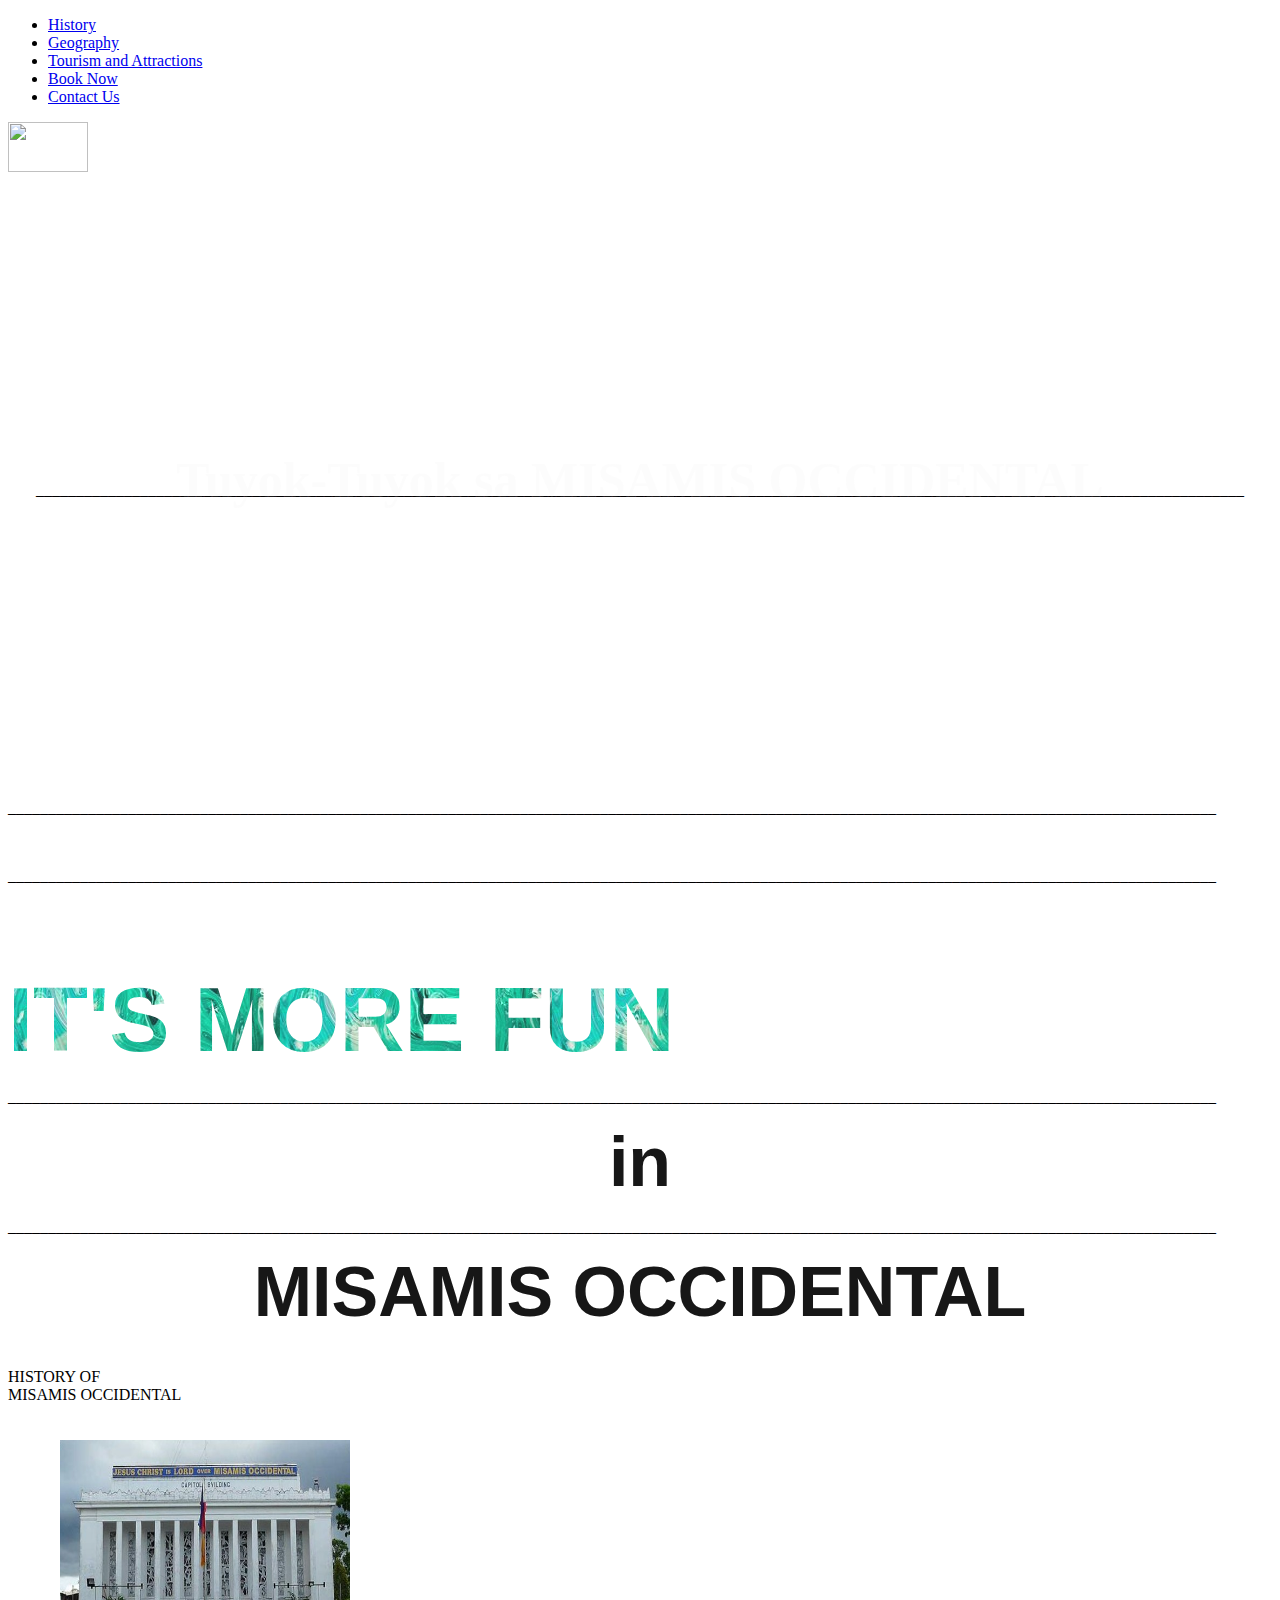
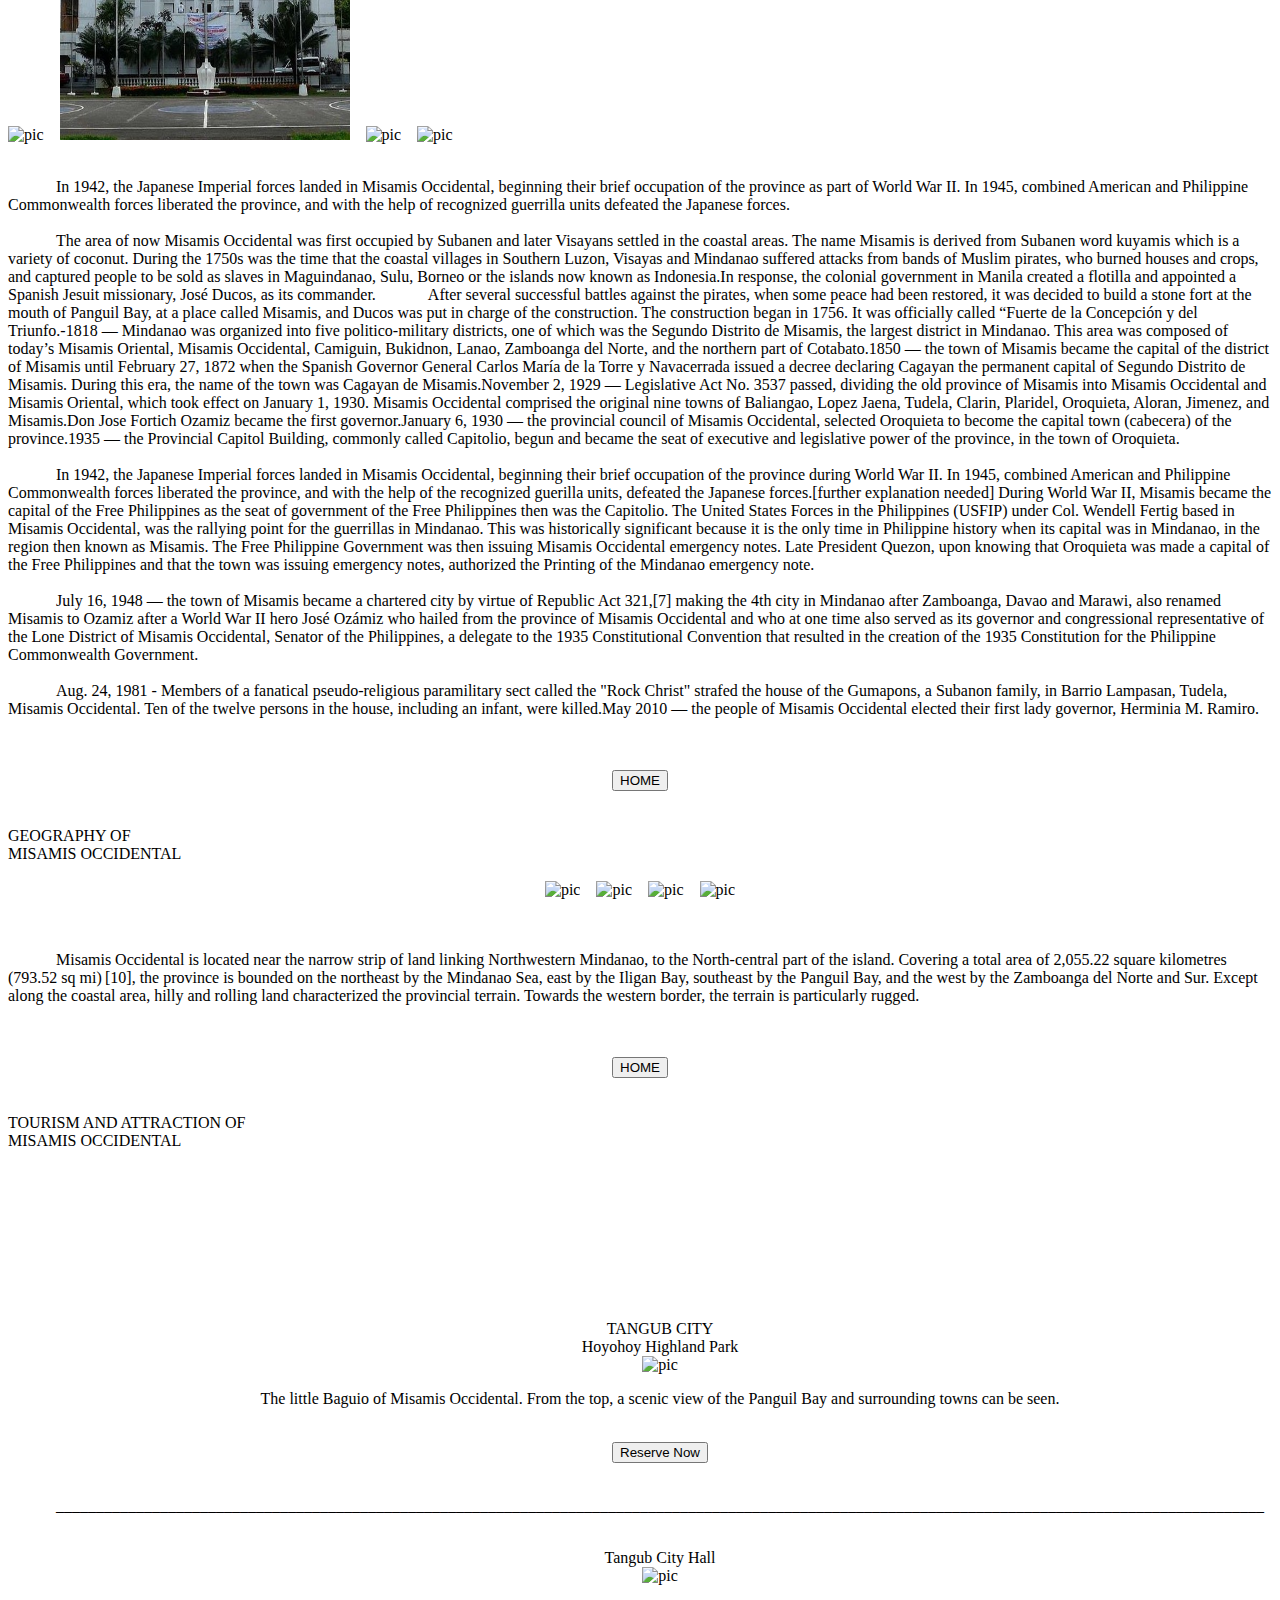
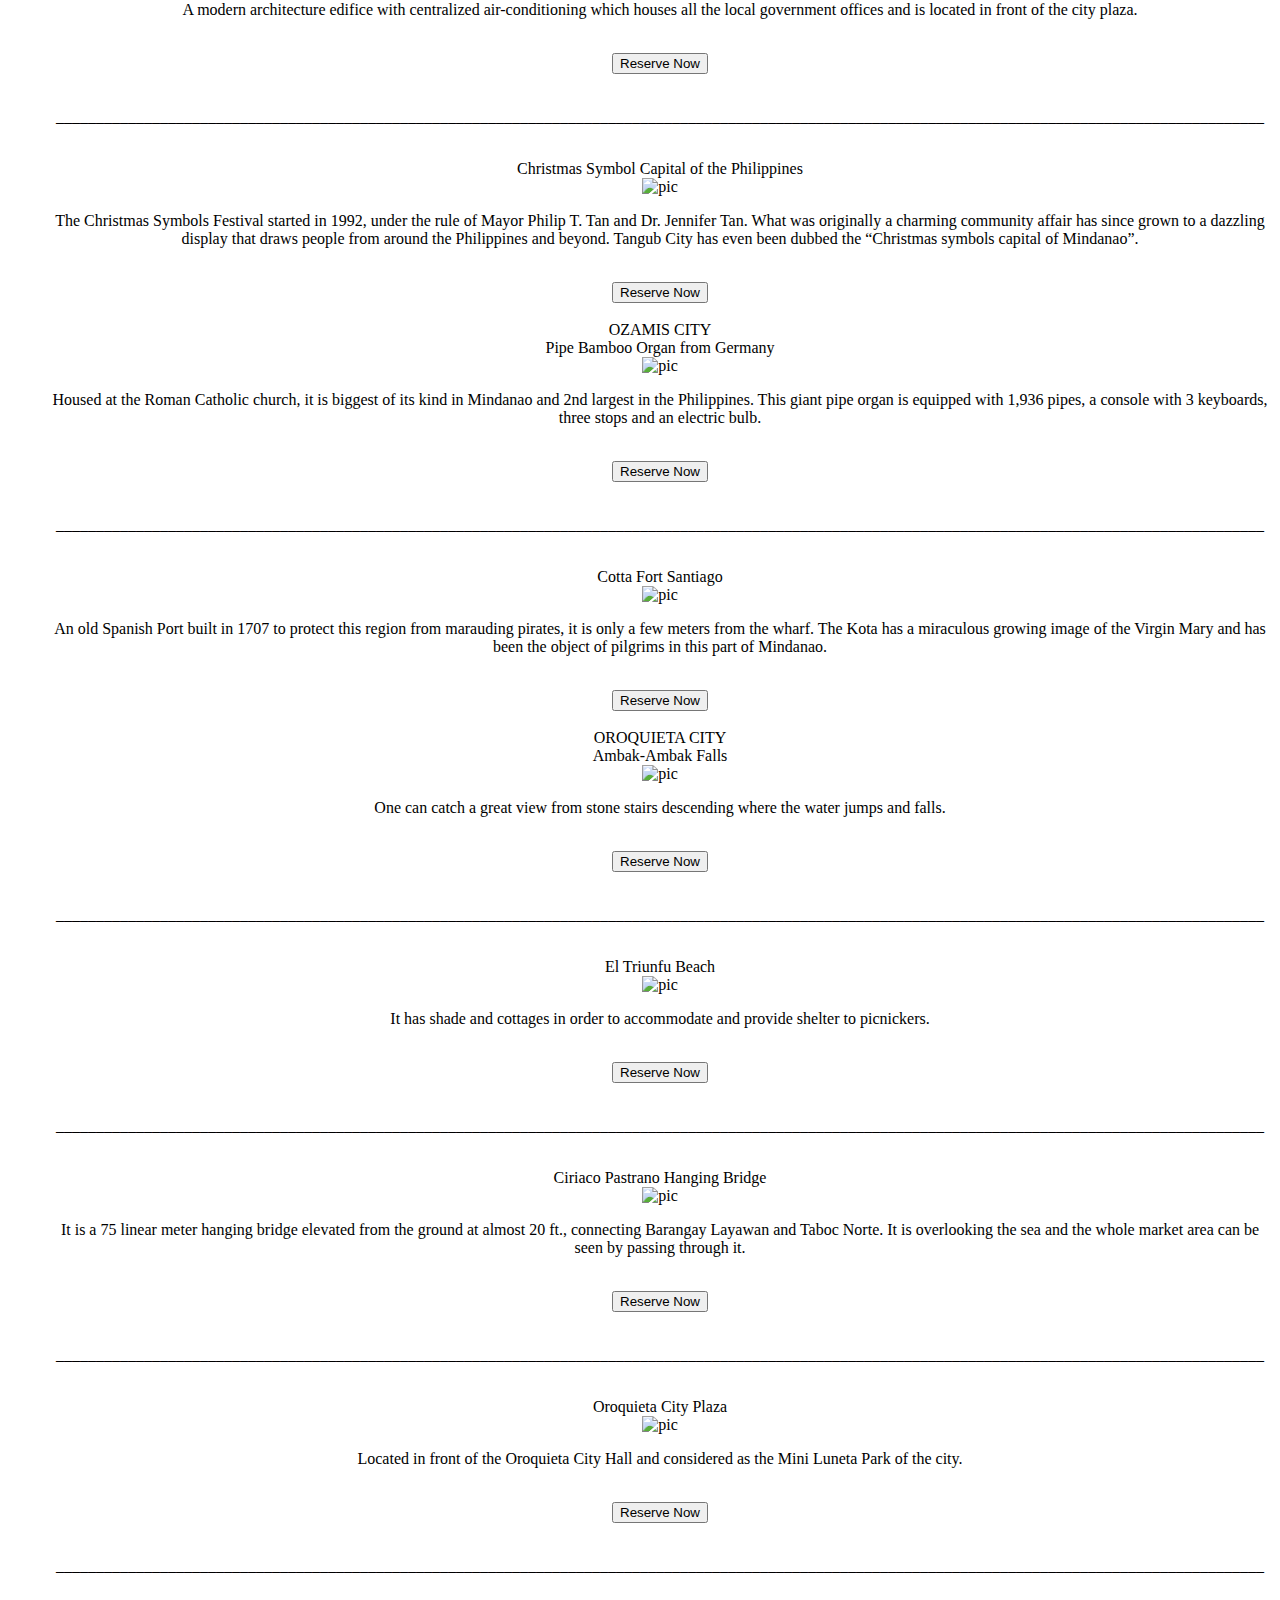
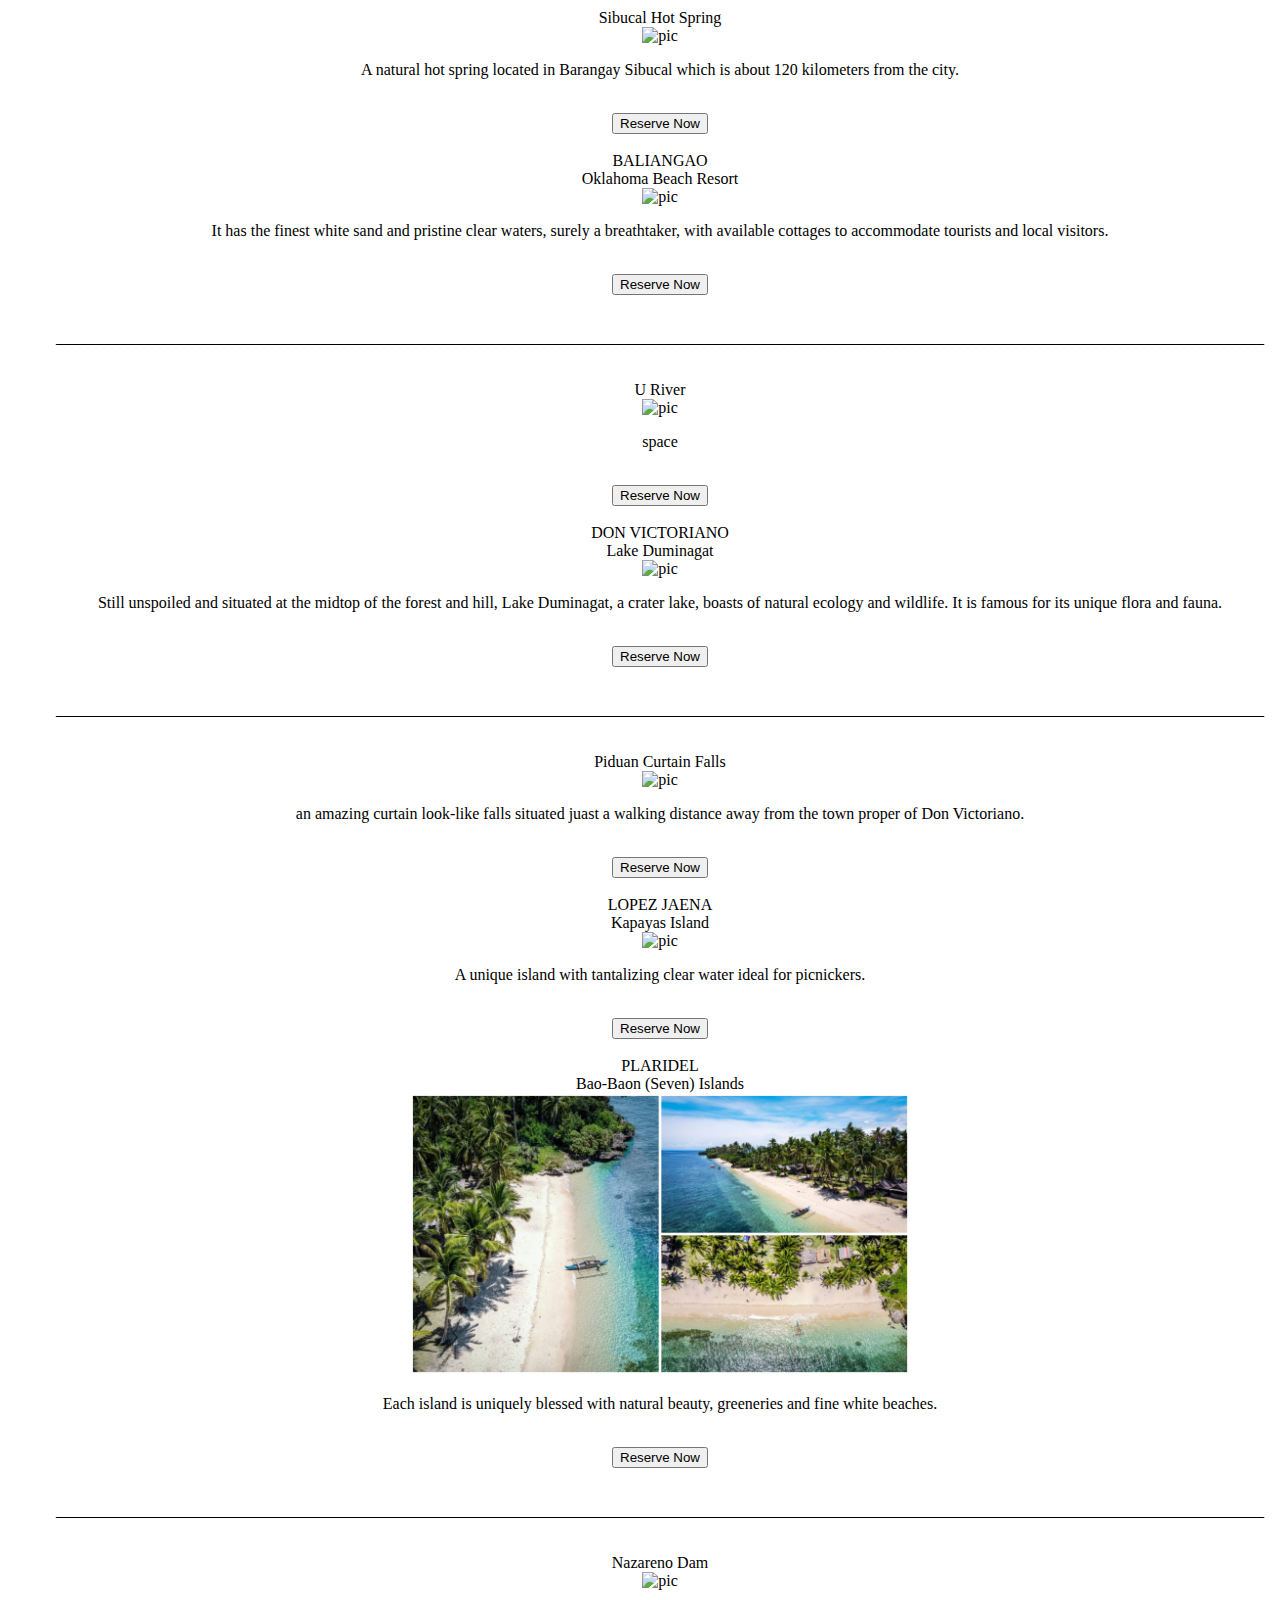
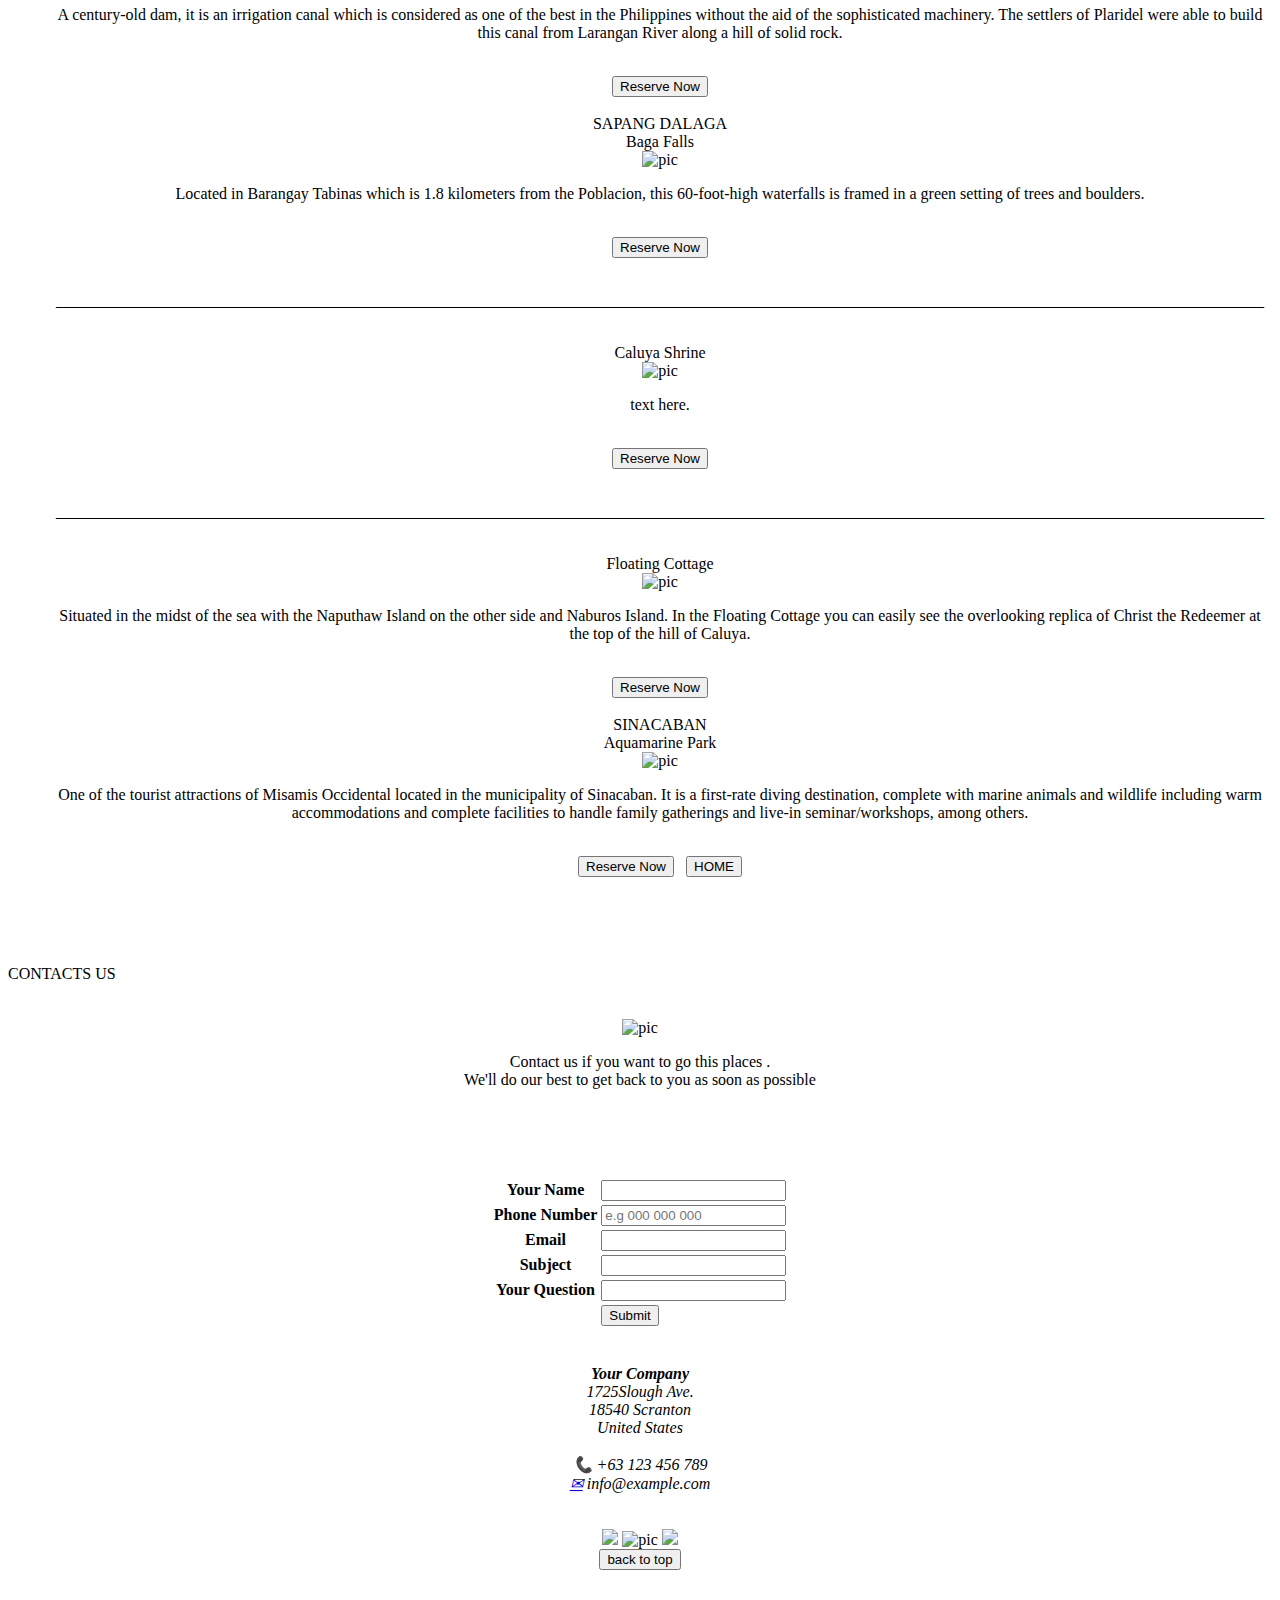
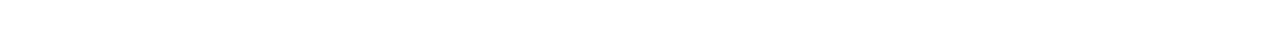
==== 1.2 Misamis Occidental.html @ 1128eb9d "Update 1.2 Misamis Occidental.html" ====
<!DOCTYPE html>
<html lang="en" dir="ltr">
    <head>
        <meta charset="utf-8">
        <meta name="viewport" content="width=device-width, initial-scale=1">
        <meta name="viewport" content="initial-scale=1, maximum-scale=1">
        <title>Tuyok-Tuyok sa Mis. Occ</title>
          <div class="form1">
        <link rel="stylesheet" type="text/css" href="2.design.css">
</html>



<body>

<header>
    <div class="head" id="top">
    <div id="main">
    <div class="all">
		<nav>         
		<div class="nav">
			<ul>
				<li><a href="#home">History</a></li>
				<li><a href="#geo">Geography</a></li>
				<li><a href="#tourism">Tourism and Attractions</a></li>
                <li><a href="1.3.book.html">Book Now</a></li>
                <li><a href="#contact">Contact Us</a></li>
            </ul>
           <li><img src="images/logohci.png"width="80" height="50"> </img></li>
		</div>
        </nav></nav> 
        <center>
        <iframe width="500" height="250" autoplay  src="https://www.youtube.com/embed/PkW3nlfOJYo" frameborder="0" allow="accelerometer; clipboard-write; gyroscope; picture-in-picture" allowfullscreen></iframe></center>
        <div class="text-container"><center>
      <p>_______________________________________________________________________________________________________________________________________________________</>
        <h5> Tuyok-Tuyok sa MISAMIS OCCIDENTAL</h5></center>
<br>
<iframe width="290"  muted src="https://www.youtube.com/embed/uGmiFxktBn0" frameborder="0" allow="accelerometer; autoplay; clipboard-write; encrypted-media; gyroscope; picture-in-picture" allowfullscreen>
</iframe>
&nbsp;
<iframe width="290"  muted src="https://www.youtube.com/embed/qAaIHTWhUD8" frameborder="0" allow="accelerometer; autoplay; clipboard-write; encrypted-media; gyroscope; picture-in-picture" allowfullscreen>
</iframe>
&nbsp;
<iframe width="290"  muted src="https://www.youtube.com/embed/rDu9RVVEqnw" frameborder="0" allow="accelerometer; autoplay; clipboard-write; encrypted-media; gyroscope; picture-in-picture" allowfullscreen>
</iframe>
&nbsp;
<iframe width="290"  muted src="https://www.youtube.com/embed/DzOUsEQ-ZUs" frameborder="0" allow="accelerometer; autoplay; clipboard-write; encrypted-media; gyroscope; picture-in-picture" allowfullscreen></iframe>
    </div>
    </div>
</header><br>
    <p>_______________________________________________________________________________________________________________________________________________________</p>
<div class="text-container">
    <p>_______________________________________________________________________________________________________________________________________________________</p>
    <h2>IT'S MORE FUN&nbsp;&nbsp;<iframe width="290"  muted src="https://www.youtube.com/embed/DzOUsEQ-ZUs" frameborder="0" allow="accelerometer; autoplay; clipboard-write; encrypted-media; gyroscope; picture-in-picture" autoplay allowfullscreen></iframe></h2>

    <p>_______________________________________________________________________________________________________________________________________________________</p>
    <center>
    <h6>in </h6></center>
    <p>_______________________________________________________________________________________________________________________________________________________</p>
    <center>
    <h3>MISAMIS OCCIDENTAL</h3></center>
</div>
<br><br>
<div class="container">
    <section id="home">
	    </div>
	<div class="form1">
        <div class="history">
    <div class="text1">HISTORY OF</div>
    <div class="text2">MISAMIS OCCIDENTAL</div>
</div>
    <br><br>

    <img src="images/misamis occidental3.jpg" alt="pic" width="290" height="300px" >&nbsp;&nbsp;&nbsp; <img src="images/misamis occidental 1.jpg" alt="pic" width="290px" height="300px">&nbsp;&nbsp;&nbsp; <img src="images/misamis occidental4.jpg" alt="pic" width="290px" height="300px">&nbsp;&nbsp;&nbsp; <img src="images/misamis occidental2.jpg" alt="pic" width="290px" height="300px">

<br><br>

<p>&nbsp;&nbsp;&nbsp;&nbsp;&nbsp;&nbsp;&nbsp;&nbsp;&nbsp;&nbsp;&nbsp;&nbsp;In 1942, the Japanese Imperial forces landed in Misamis Occidental, beginning their brief occupation of the province as part of World War II. In 1945, combined American and Philippine Commonwealth forces liberated the province, and with the help of recognized guerrilla units defeated the Japanese forces.<br><br>
&nbsp;&nbsp;&nbsp;&nbsp;&nbsp;&nbsp;&nbsp;&nbsp;&nbsp;&nbsp;&nbsp;&nbsp;The area of now Misamis Occidental was first occupied by Subanen and later Visayans settled in the coastal areas. The name Misamis is derived from Subanen word kuyamis which is a variety of coconut. During the 1750s was the time that the coastal villages in Southern Luzon, Visayas and Mindanao suffered attacks from bands of Muslim pirates, who burned houses and crops, and captured people to be sold as slaves in Maguindanao, Sulu, Borneo or the islands now known as Indonesia.In response, the colonial government in Manila created a flotilla and appointed a Spanish Jesuit missionary, José Ducos, as its commander.

&nbsp;&nbsp;&nbsp;&nbsp;&nbsp;&nbsp;&nbsp;&nbsp;&nbsp;&nbsp;&nbsp;&nbsp;After several successful battles against the pirates, when some peace had been restored, it was decided to build a stone fort at the mouth of Panguil Bay, at a place called Misamis, and Ducos was put in charge of the construction. The construction began in 1756. It was officially called “Fuerte de la Concepción y del Triunfo.-1818 — Mindanao was organized into five politico-military districts, one of which was the Segundo Distrito de Misamis, the largest district in Mindanao. This area was composed of today’s Misamis Oriental, Misamis Occidental, Camiguin, Bukidnon, Lanao, Zamboanga del Norte, and the northern part of Cotabato.1850 — the town of Misamis became the capital of the district of Misamis until February 27, 1872 when the Spanish Governor General Carlos María de la Torre y Navacerrada issued a decree declaring Cagayan the permanent capital of Segundo Distrito de Misamis. During this era, the name of the town was Cagayan de Misamis.November 2, 1929 — Legislative Act No. 3537 passed, dividing the old province of Misamis into Misamis Occidental and Misamis Oriental, which took effect on January 1, 1930. Misamis Occidental comprised the original nine towns of Baliangao, Lopez Jaena, Tudela, Clarin, Plaridel, Oroquieta, Aloran, Jimenez, and Misamis.Don Jose Fortich Ozamiz became the first governor.January 6, 1930 — the provincial council of Misamis Occidental, selected Oroquieta to become the capital town (cabecera) of the province.1935 — the Provincial Capitol Building, commonly called Capitolio, begun and became the seat of executive and legislative power of the province, in the town of Oroquieta.<br><br>
&nbsp;&nbsp;&nbsp;&nbsp;&nbsp;&nbsp;&nbsp;&nbsp;&nbsp;&nbsp;&nbsp;&nbsp;In 1942, the Japanese Imperial forces landed in Misamis Occidental, beginning their brief occupation of the province during World War II. In 1945, combined American and Philippine Commonwealth forces liberated the province, and with the help of the recognized guerilla units, defeated the Japanese forces.[further explanation needed] During World War II, Misamis became the capital of the Free Philippines as the seat of government of the Free Philippines then was the Capitolio. The United States Forces in the Philippines (USFIP) under Col. Wendell Fertig based in Misamis Occidental, was the rallying point for the guerrillas in Mindanao. This was historically significant because it is the only time in Philippine history when its capital was in Mindanao, in the region then known as Misamis. The Free Philippine Government was then issuing Misamis Occidental emergency notes. Late President Quezon, upon knowing that Oroquieta was made a capital of the Free Philippines and that the town was issuing emergency notes, authorized the Printing of the Mindanao emergency note.<br><br>
&nbsp;&nbsp;&nbsp;&nbsp;&nbsp;&nbsp;&nbsp;&nbsp;&nbsp;&nbsp;&nbsp;&nbsp;July 16, 1948 — the town of Misamis became a chartered city by virtue of Republic Act 321,[7] making the 4th city in Mindanao after Zamboanga, Davao and Marawi, also renamed Misamis to Ozamiz after a World War II hero José Ozámiz who hailed from the province of Misamis Occidental and who at one time also served as its governor and congressional representative of the Lone District of Misamis Occidental, Senator of the Philippines, a delegate to the 1935 Constitutional Convention that resulted in the creation of the 1935 Constitution for the Philippine Commonwealth Government.<br><br>
&nbsp;&nbsp;&nbsp;&nbsp;&nbsp;&nbsp;&nbsp;&nbsp;&nbsp;&nbsp;&nbsp;&nbsp;Aug. 24, 1981 - Members of a fanatical pseudo-religious paramilitary sect called the "Rock Christ" strafed the house of the Gumapons, a Subanon family, in Barrio Lampasan, Tudela, Misamis Occidental. Ten of the twelve persons in the house, including an infant, were killed.May 2010 — the people of Misamis Occidental elected their first lady governor, Herminia M. Ramiro.  </p>

    <br><br>
<center>
<a href="#top"><button>HOME</button></a>
</center>
<br><br>
</div>

</section>

    <div class="container">
        <section id="geo">
            <div class="geography">
        <div class="text1">GEOGRAPHY OF</div>
        <div class="text2">MISAMIS OCCIDENTAL</div>
        </div>
        <br>
    <center>
        <img src="images/GEOGRAPHY OF1.jpg" alt="pic" width="290px" height="300px">&nbsp;&nbsp;&nbsp; <img src="images/GEOGRAPHY2.png" alt="pic" width="290px" height="300px">&nbsp;&nbsp;&nbsp; <img src="images/GEOGRAPHY OF3.png" alt="pic" width="290px"height="300px">&nbsp;&nbsp;&nbsp; <img src="images/GEOGRAPHY OF4.jpg" alt="pic" width="290px"height="300px">
    </center>
        <br><br>
        <p>&nbsp;&nbsp;&nbsp;&nbsp;&nbsp;&nbsp;&nbsp;&nbsp;&nbsp;&nbsp;&nbsp;&nbsp;Misamis Occidental is located near the narrow strip of land linking Northwestern Mindanao, to the North-central part of the island. Covering a total area of 2,055.22 square kilometres (793.52 sq mi) [10], the province is bounded on the northeast by the Mindanao Sea, east by the Iligan Bay, southeast by the Panguil Bay, and the west by the Zamboanga del Norte and Sur. Except along the coastal area, hilly and rolling land characterized the provincial terrain. Towards the western border, the terrain is particularly rugged.</p>
<br><br>
            <center>
                <a href="#top"><button>HOME</button></a>
                </center>
                <br><br>
                </div>
                </section>
</div>
 <div class="form">
<div class="container">
    <section id="tourism">
        <div class="tourism">
    <div class="text1">TOURISM AND ATTRACTION OF</div>
    <div class="text1">MISAMIS OCCIDENTAL</div>
    </div>
    &nbsp;
<iframe width="290"  muted src="https://www.youtube.com/embed/uGmiFxktBn0" frameborder="0" allow="accelerometer; autoplay; clipboard-write; encrypted-media; gyroscope; picture-in-picture" allowfullscreen>
</iframe>
&nbsp;
<iframe width="290"  muted src="https://www.youtube.com/embed/qAaIHTWhUD8" frameborder="0" allow="accelerometer; autoplay; clipboard-write; encrypted-media; gyroscope; picture-in-picture" allowfullscreen>
</iframe>
&nbsp;
<iframe width="290"  muted src="https://www.youtube.com/embed/rDu9RVVEqnw" frameborder="0" allow="accelerometer; autoplay; clipboard-write; encrypted-media; gyroscope; picture-in-picture" allowfullscreen>
</iframe>
&nbsp;
<iframe width="290"  muted src="https://www.youtube.com/embed/DzOUsEQ-ZUs" frameborder="0" allow="accelerometer; autoplay; clipboard-write; encrypted-media; gyroscope; picture-in-picture" allowfullscreen></iframe>

   
    <center>
    <ul>
        <div class="text1">TANGUB CITY</div>
            <div class="decor">
         <div class="text2">Hoyohoy Highland Park</div>
         <center><img src="images/Hoyohoy Highland Park.jpg" alt="pic" width="500px"></center>
        <P>The little Baguio of Misamis Occidental. From the top, a scenic view of the Panguil Bay and surrounding towns can be seen.</P>
<br>
<center>
<a href="1.3.book.html"><button>Reserve Now</button></a>
</center></div><br>
    <p>_______________________________________________________________________________________________________________________________________________________</p><br> 
        <div class="decor">       
        <div class="text2">Tangub City Hall </div>
         <center><img src="images/Tangub City Hall.jpg" alt="pic" width="500px"></center>
        <P>A modern architecture edifice with centralized air-conditioning which houses all the local government offices and is located in front of the city plaza.</P><br>
<center>
<a href="1.3.book.html"><button>Reserve Now</button></a>
</center></div><br>
    <p>_______________________________________________________________________________________________________________________________________________________</p><br> 
    <div class="decor">
            <div class="text2">Christmas Symbol Capital of the Philippines </div>
         <center><img src="images/CHRISTMAS SYMBOL CAPITAL OF THE PHILIPPINES.jpeg" alt="pic" width="500px" height="350px"></center>
        <P>The Christmas Symbols Festival started in 1992, under the rule of Mayor Philip T. Tan and Dr. Jennifer Tan. What was originally a charming community affair has since grown to a dazzling display that draws people from around the Philippines and beyond. Tangub City has even been dubbed the “Christmas symbols capital of Mindanao”.</P>
 <br>
<center>
<a href="1.3.book.html"><button>Reserve Now</button></a>
</center></div><br>
        <div class="text1">OZAMIS CITY</div>
        <div class="decor">
         <div class="text2">Pipe Bamboo Organ from Germany</div>
       <center><img src="images/Pipe Bamboo Organ from Germany.jpg" alt="pic" width="500px" height="350px"></center>
        <P>Housed at the Roman Catholic church, it is biggest of its kind in Mindanao and 2nd largest in the Philippines. This giant pipe organ is equipped with 1,936 pipes, a console with 3 keyboards, three stops and an electric bulb.</P>
<br>
<center>
<a href="1.3.book.html"><button>Reserve Now</button></a>
</center></div><br>
    <p>_______________________________________________________________________________________________________________________________________________________</p><br> 
       <div class="decor">
         <div class="text2">Cotta Fort Santiago</div>
    <center> <img src="images/Cotta Fort Santiago.jpg" alt="pic" width="500px"></center>
        <p>An old Spanish Port built in 1707 to protect this region from marauding pirates, it is only a few meters from the wharf. The Kota has a miraculous growing image of the Virgin Mary and has been the object of pilgrims in this part of Mindanao.</p>
        <br>
<center>
<a href="1.3.book.html"><button>Reserve Now</button></a>
</center></div><br>
  
<div class="text1">OROQUIETA CITY</div>
   <div class="decor">
        <div class="text2">Ambak-Ambak Falls</div>
    <center> <img src="images/Ambak-ambak Falls.jpg" alt="pic" width="500px"></center>
        <p>One can catch a great view from stone stairs descending where the water jumps and falls.</p>
<br>
<center>
<a href="1.3.book.html"><button>Reserve Now</button></a>
</center></div><br>
    <p>_______________________________________________________________________________________________________________________________________________________</p><br> 
     <div class="decor">
        <div class="text2">El Triunfu Beach</div>
    <center><img src="images/El Triunfu Beach.jpeg" alt="pic" width="500px"></center>
        <p>It has shade and cottages in order to accommodate and provide shelter to picnickers.</p>
<br>
<center>
<a href="1.3.book.html"><button>Reserve Now</button></a>
</center></div><br>
    <p>_______________________________________________________________________________________________________________________________________________________</p><br> 
      <div class="decor">
        <div class="text2">Ciriaco Pastrano Hanging Bridge</div>
        <center><img src="images/Ciriaco Pastrano Hanging Bridge.jpg" alt="pic" width="500px"></center>
        <p>It is a 75 linear meter hanging bridge elevated from the ground at almost 20 ft., connecting Barangay Layawan and Taboc Norte. It is overlooking the sea and the whole market area can be seen by passing through it. </p>
    <br>
<center>
<a href="1.3.book.html"><button>Reserve Now</button></a>
</center></div><br>
    <p>_______________________________________________________________________________________________________________________________________________________</p><br> 
     <div class="decor">
            <div class="text2">Oroquieta City Plaza </div>
            <center><img src="images/Oroquieta City Plaza.jpg" alt="pic" width="500px"></center>
            <P> Located in front of the Oroquieta City Hall and considered as the Mini Luneta Park of the city.</P>
<br>
<center>
<a href="1.3.book.html"><button>Reserve Now</button></a>
</center></div><br>
    <p>_______________________________________________________________________________________________________________________________________________________</p><br> 
         <div class="decor">
        <div class="text2">Sibucal Hot Spring </div>
       <center> <img src="images/Sibucal Hot Spring.jpg" alt="pic" width="500px"></center> 
        <p>A natural hot spring located in Barangay Sibucal which is about 120 kilometers from the city.</p>
<br>
<center>
<a href="1.3.book.html"><button>Reserve Now</button></a>
</center></div><br>

        <div class="text1">BALIANGAO</div>
        <div class="decor">
        <div class="text2">Oklahoma Beach Resort</div>
        <center> <img src="images/Oklahoma Beach Resort.jpg" alt="pic" width="500px"></center>
        <p> It has the finest white sand and pristine clear waters, surely a breathtaker, with available cottages to accommodate tourists and local visitors.</p>
<br>
<center>
<a href="1.3.book.html"><button>Reserve Now</button></a>
</center></div><br>
    <p>_______________________________________________________________________________________________________________________________________________________</p><br> 
    <div class="decor">
        <div class="text2">U River</div>
        <center> <img src="images/U River.jpg" alt="pic" width="500px"></center>
        <p>     space</p>
<br>
<center>
<a href="1.3.book.html"><button>Reserve Now</button></a>
</center></div><br>

        <div class="text1">DON VICTORIANO</div>
        <div class="decor">
        <div class="text2">Lake Duminagat</div>
        <center> <img src="images/Lake Duminagat.png" alt="pic" width="500px"></center>
        <p> Still unspoiled and situated at the midtop of the forest and hill, Lake Duminagat, a crater lake, boasts of natural ecology and wildlife. It is famous for its unique flora and fauna.</p>
<br>
<center>
<a href="1.3.book.html"><button>Reserve Now</button></a>
</center></div><br>
    <p>_______________________________________________________________________________________________________________________________________________________</p><br> 
    <div class="decor">
        <div class="text2">Piduan Curtain Falls </div>
        <center> <img src="images/Piduan Curtain Falls.jpg" alt="pic" width="500px"></center>
        <p>an amazing curtain look-like falls situated juast a walking distance away from the town proper of Don Victoriano.</p>
    <br>
<center>
<a href="1.3.book.html"><button>Reserve Now</button></a>
</center></div><br>

        <div class="text1">LOPEZ JAENA</div>
        <div class="decor">
        <div class="text2">Kapayas Island</div>
        <center> <img src="images/Kapayas Island.jpg" alt="pic" width="500px"></center>
        <p> A unique island with tantalizing clear water ideal for picnickers.</p>
    <br>
<center>
<a href="1.3.book.html"><button>Reserve Now</button></a>
</center></div><br>

        <div class="text1">PLARIDEL</div>
        <div class="decor">
        <div class="text2">Bao-Baon (Seven) Islands </div>
        <center> <img src="images/Bao-Baon (Seven) Islands.jpg" alt="pic" width="500px"></center>
        <p> Each island is uniquely blessed with natural beauty, greeneries and fine white beaches.</p>
    <br>
<center>
<a href="1.3.book.html"><button>Reserve Now</button></a>
</center></div><br>
    <p>_______________________________________________________________________________________________________________________________________________________</p><br> 
   <div class="decor">
        <div class="text2">Nazareno Dam</div>
        <center> <img src="images/Nazareno Dam.jpg" alt="pic" width="500px"></center>
        <p> A century-old dam, it is an irrigation canal which is considered as one of the best in the Philippines without the aid of the sophisticated machinery. The settlers of Plaridel were able to build this canal from Larangan River along a hill of solid rock.</p>
        <br>
<center>
<a href="1.3.book.html"><button>Reserve Now</button></a>
</center></div><br>

        <div class="text1">SAPANG DALAGA</div>
           <div class="decor">
        <div class="text2">Baga Falls </div>
        <center> <img src="images/Baga Falls.jpeg" alt="pic" width="500px" height="350px"></center>
        <p>Located in Barangay Tabinas which is 1.8 kilometers from the Poblacion, this 60-foot-high waterfalls is framed in a green setting of trees and boulders.</p>
        <br>
<center>
<a href="1.3.book.html"><button>Reserve Now</button></a>
</center></div><br>
    <p>_______________________________________________________________________________________________________________________________________________________</p><br> 
    <div class="decor">
        <div class="text2">Caluya Shrine </div>
        <center> <img src="images/Caluya Shrine.jpg" alt="pic" width="500px"></center>
        <p>text here.</p>
    <br>
<center>
<a href="1.3.book.html"><button>Reserve Now</button></a>
</center></div><br>
    <p>_______________________________________________________________________________________________________________________________________________________</p><br> 
    <div class="decor">
        <div class="text2">Floating Cottage </div>
        <center> <img src="images/in1.jpg" alt="pic" width="500px"></center>
        <p>Situated in the midst of the sea with the Naputhaw Island on the other side and Naburos Island. In the Floating Cottage you can easily see the overlooking  replica of  Christ the Redeemer at the top of the hill of Caluya.</p>
    <br>
<center>
<a href="1.3.book.html"><button>Reserve Now</button></a>
</center>
</div><br>

<div class="text1">SINACABAN</div>
<div class="decor">
        <div class="text2">Aquamarine Park </div>
        <center> <img src="images/Aquamarine Park.jpg" alt="pic" width="500px"></center>
        <p>One of the tourist attractions of Misamis Occidental located in the municipality of Sinacaban. It is a first-rate diving destination, complete with marine animals and wildlife including warm accommodations and complete facilities to handle family gatherings and live-in seminar/workshops, among others.</p>
    <br>
<center>
<a href="1.3.book.html"><button>Reserve Now</button></a>&nbsp;&nbsp;&nbsp;<a href="#top"><button>HOME</button></a>
</center>
</div>

    </ul>

    </ul>
    <br><br>
    </div>
    </section>
<br><br>
<div class="container">
    <section id="contact">
        <div class="contact us">
    <div class="text1">CONTACTS US </div>
    </div>
       <div class="decor">
    <br><br>
     <div class="contact12">
            <center>
                <img src="images/logohci.png" alt="pic" width="60%">
                </center>
                
<center>
            <p>Contact us if you want to go this places .<br>We'll do our best to get back to you as soon as possible </p>
</center>
<br><br>

<center>
			<form action="#" method="get">
				<table>
					<tr>
						<th>Your Name</th>
						<td><input type="text" name="" id="in"></td>
                    </tr>
                    <br><br>
					<tr>
						<th>Phone Number</th>
						<td><input type="tel" name="" placeholder ="e.g 000 000 000" id="in"></td>
					</tr>
					<tr>
						<th>Email</th>
						<td><input type="email" name="" id="in"></td>
					</tr>
					<tr>
						<th>Subject</th>
						<td><input type="text" name="" id="in"></td>
					</tr>
					<tr>
						<th>Your Question</th>
						<td><input textarea="text"id="area"> </textarea></td>
                    </tr>
                   
					<tr>
                        <td></td>
                        <center>
                        <td><input type="submit" name="" value="Submit" id="submi"></td>
                        </center>
                    </tr>
                   
				</table>
			</form>
			<br><br>
			<address><b>Your Company</b><br>1725Slough Ave.
				<br>18540 Scranton<br>
				United States

				<br><br>&#x1F4DE;&nbsp;+63 123 456 789
				<br>	<a href="mail.com">&#9993;</a>&nbsp;info@example.com</address>
             <br><br>
             <div class="social-icons">
                <img src="images/tweet.png">
                <img src="images/facebook.png" alt="pic" width="20%">
                <img src="images/google.png">
            </div></div>
</center>


            <center>
                <a href="#top"><button>back to top</button></a>
                </center> </div>  
                <br><br>
             </div>
           </section>  


           <div class="animated-text">
            <div class="line"></div>
            <div class="line"></div> 
            <div class="line"></div>
            <center>
                <img src=""width= height= ></div>
                </center>
        
        
        </div>
    </div>
        
     


  
<style type="text/css">

    h2{
        margin: 0;
        padding: 0;
        font-family: sans-serif;
     background-color: black;
    }
    .text-container h2{
        font-size: 90px;
        color: rgba(225,225,225,.1);
        background-image: url(images/3.jpg);
        background-repeat: repeat-x;
        -webkit-background-clip: text;
        animation: animate 15s linear infinite;
    }
    @keyframes animate {
        0%{
            background-position: left 0px top 10px;
        }
        40%{
            background-position:left 800px top 10px;
        }
    }
    .text-container{
        margin-top: 4%;    
        text-align:left;
    
    }
    
    </style>

<style type="text/css">

    h6{
        margin: 0;
        padding: 0;
        font-family: sans-serif;
     background-color: black;
    }
    .text-container h6{
        font-size: 30px;
        color: rgba(225,225,225,.1);
        background-image: url(images/1.jpg);
        background-repeat: repeat-x;
        -webkit-background-clip: text;
        animation: animate 15s linear infinite;
    }
    @keyframes animate {
        0%{
            background-position: left 0px top 10px;
        }
        40%{
            background-position:left 800px top 10px;
        }
    }
    .text-container{
        margin-top: 4%;    
        text-align:left;
    
    }
    
    </style>

<style type="text/css">

    h3{
        margin: 0;
        padding: 0;
        font-family: sans-serif;
     background-color: black;
    }
    .text-container h3{
        font-size: 70px;
        color: rgba(225,225,225,.1);
        background-image: url(images/s.jpg);
        background-repeat: repeat-x;
        -webkit-background-clip: text;
        animation: animate 15s linear infinite;
    }
    @keyframes animate {
        0%{
            background-position: left 0px top 10px;
        }
        40%{
            background-position:left 800px top 10px;
        }
    }
      .text-container h6{
        font-size: 70px;
        color: rgba(225,225,225,.1);
        background-image: url(images/s.jpg);
        background-repeat: repeat-x;
        -webkit-background-clip: text;
        animation: animate 15s linear infinite;
    }
    @keyframes animate {
        0%{
            background-position: left 0px top 10px;
        }
        40%{
            background-position:left 800px top 10px;
        }
    }
    .text-container h5{
        margin-top: -5%;  
        font-size: 50px;
        color: rgba(225,225,225,.1);
        background-image: url(images/s.jpg);
        background-repeat: repeat-x;
        -webkit-background-clip: text;
        animation: animate 15s linear infinite;
    }
    @keyframes animate {
        0%{
            background-position: left 0px top 10px;
        }
        40%{
            background-position:left 800px top 10px;
        }
    }
    .text-container{
        margin-top: 4%;    
        text-align:left;
    
    }
</style>

<style type="text/css">

h1{
    
    margin: 0;
    padding: 0;
    font-family: sans-serif;
 background-color: black;
}
.text-container h1{
    font-size: 90px;
    color: rgba(225,225,225,.1);
    background-image: url(images/s.jpg);
    background-repeat: repeat-x;
    -webkit-background-clip: text;
    animation: animate 15s linear infinite;
}
@keyframes animate {
    0%{
        background-position: left 0px top 10px;
    }
    40%{
        background-position:left 800px top 10px;
    }
}
.text-container{
    margin-top: 4%;    
    text-align:start;

}

</style>



</body>
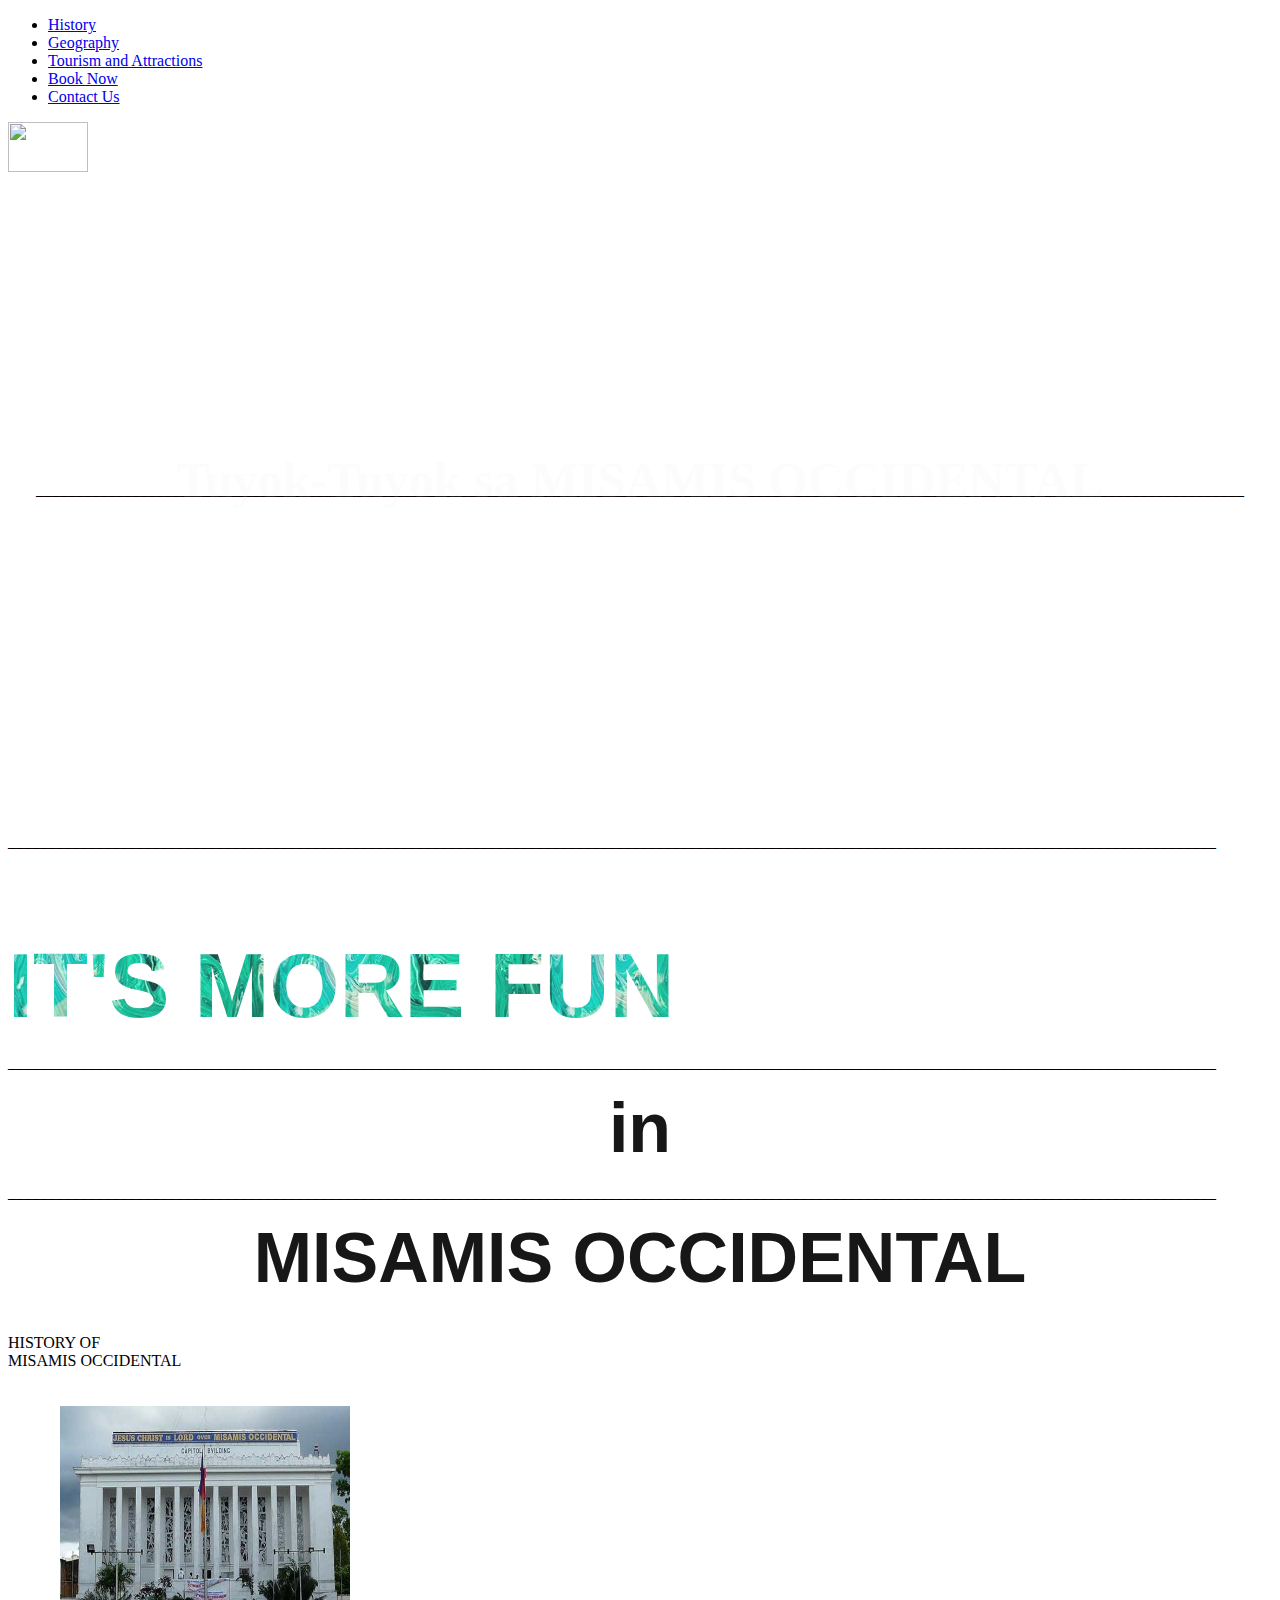
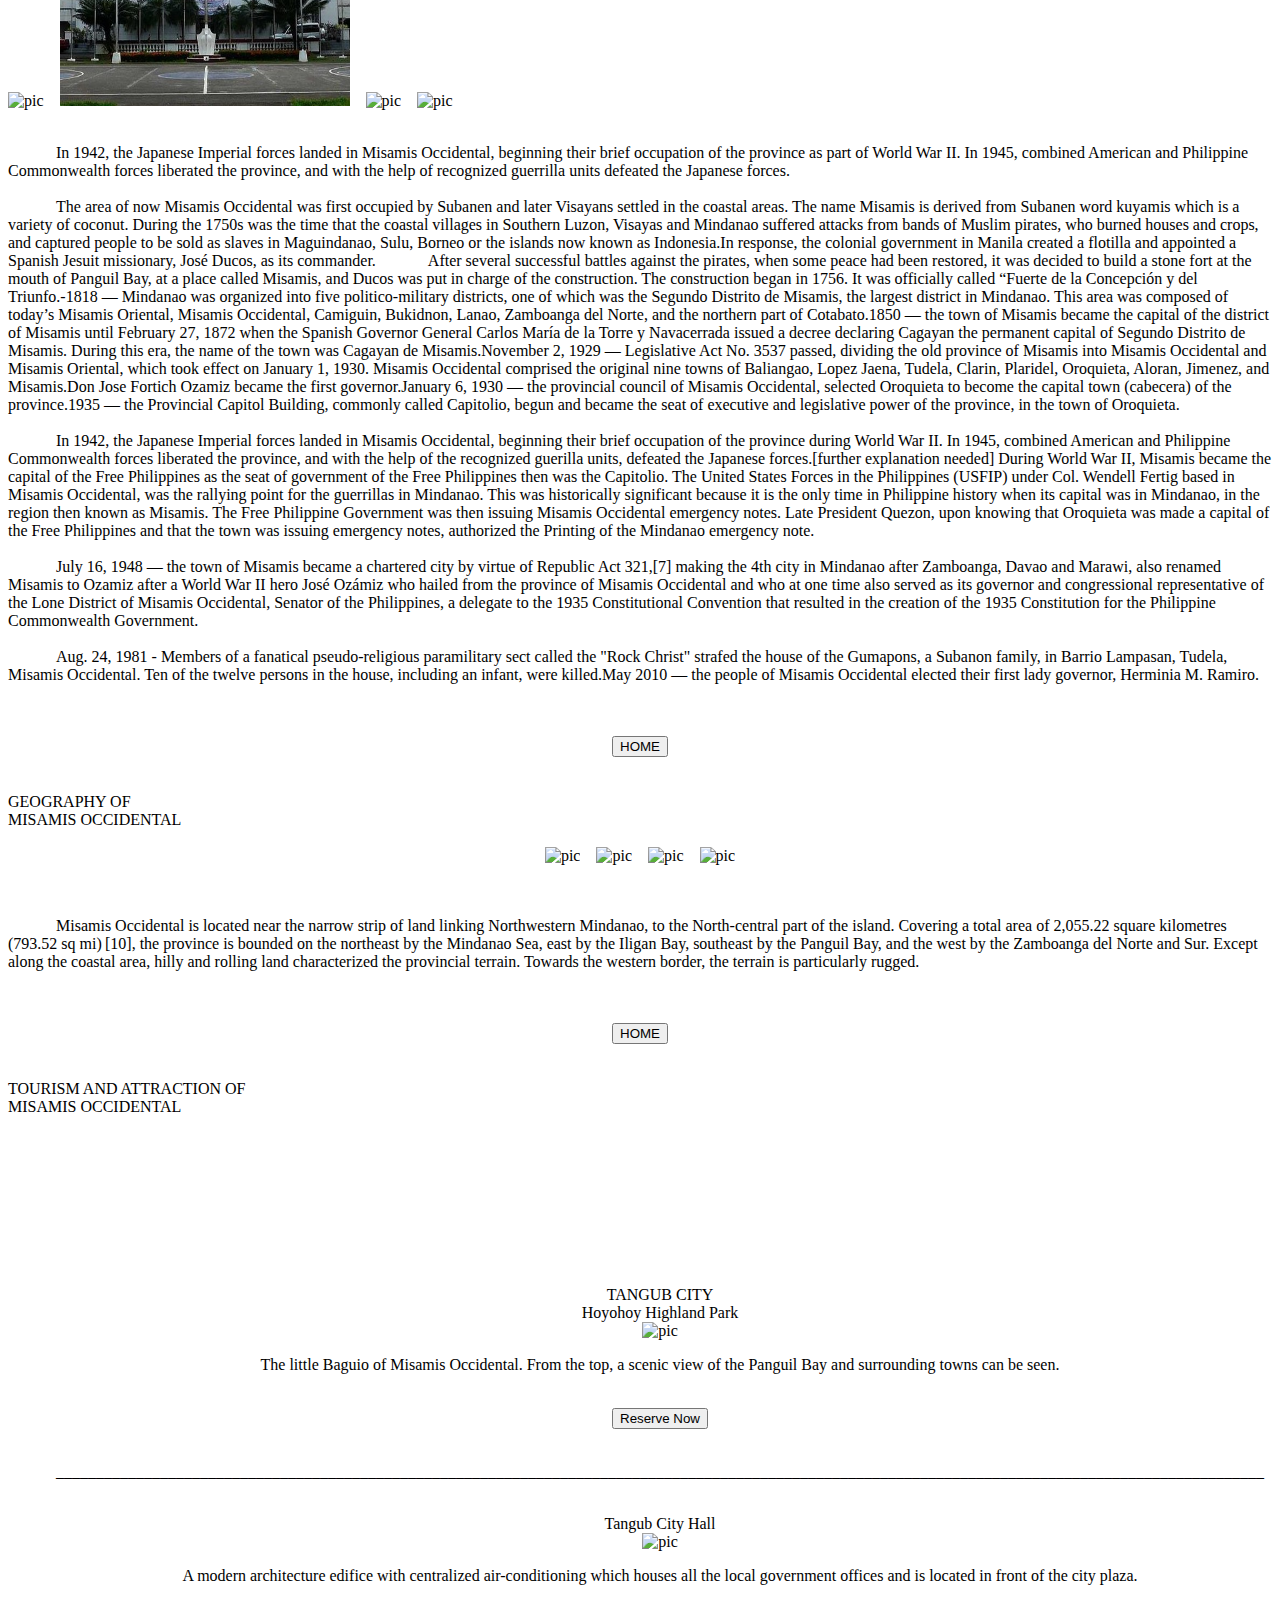
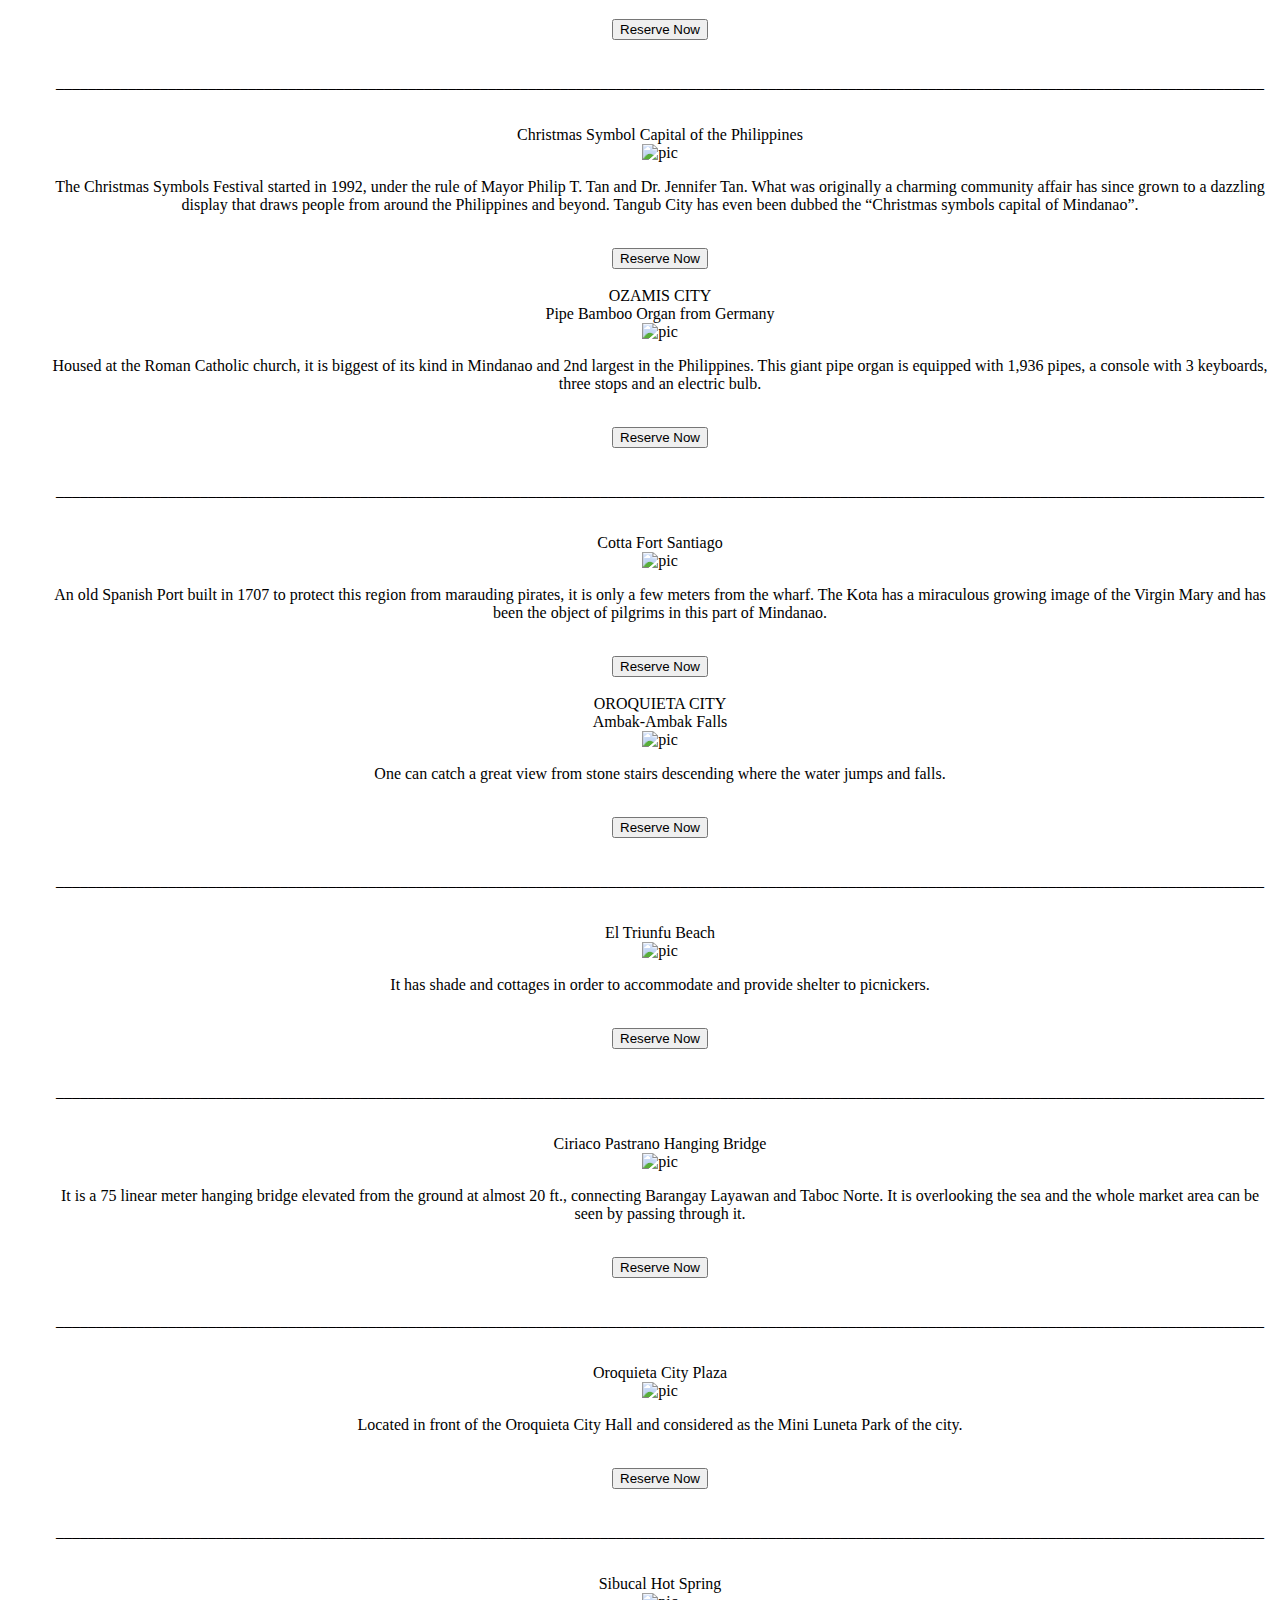
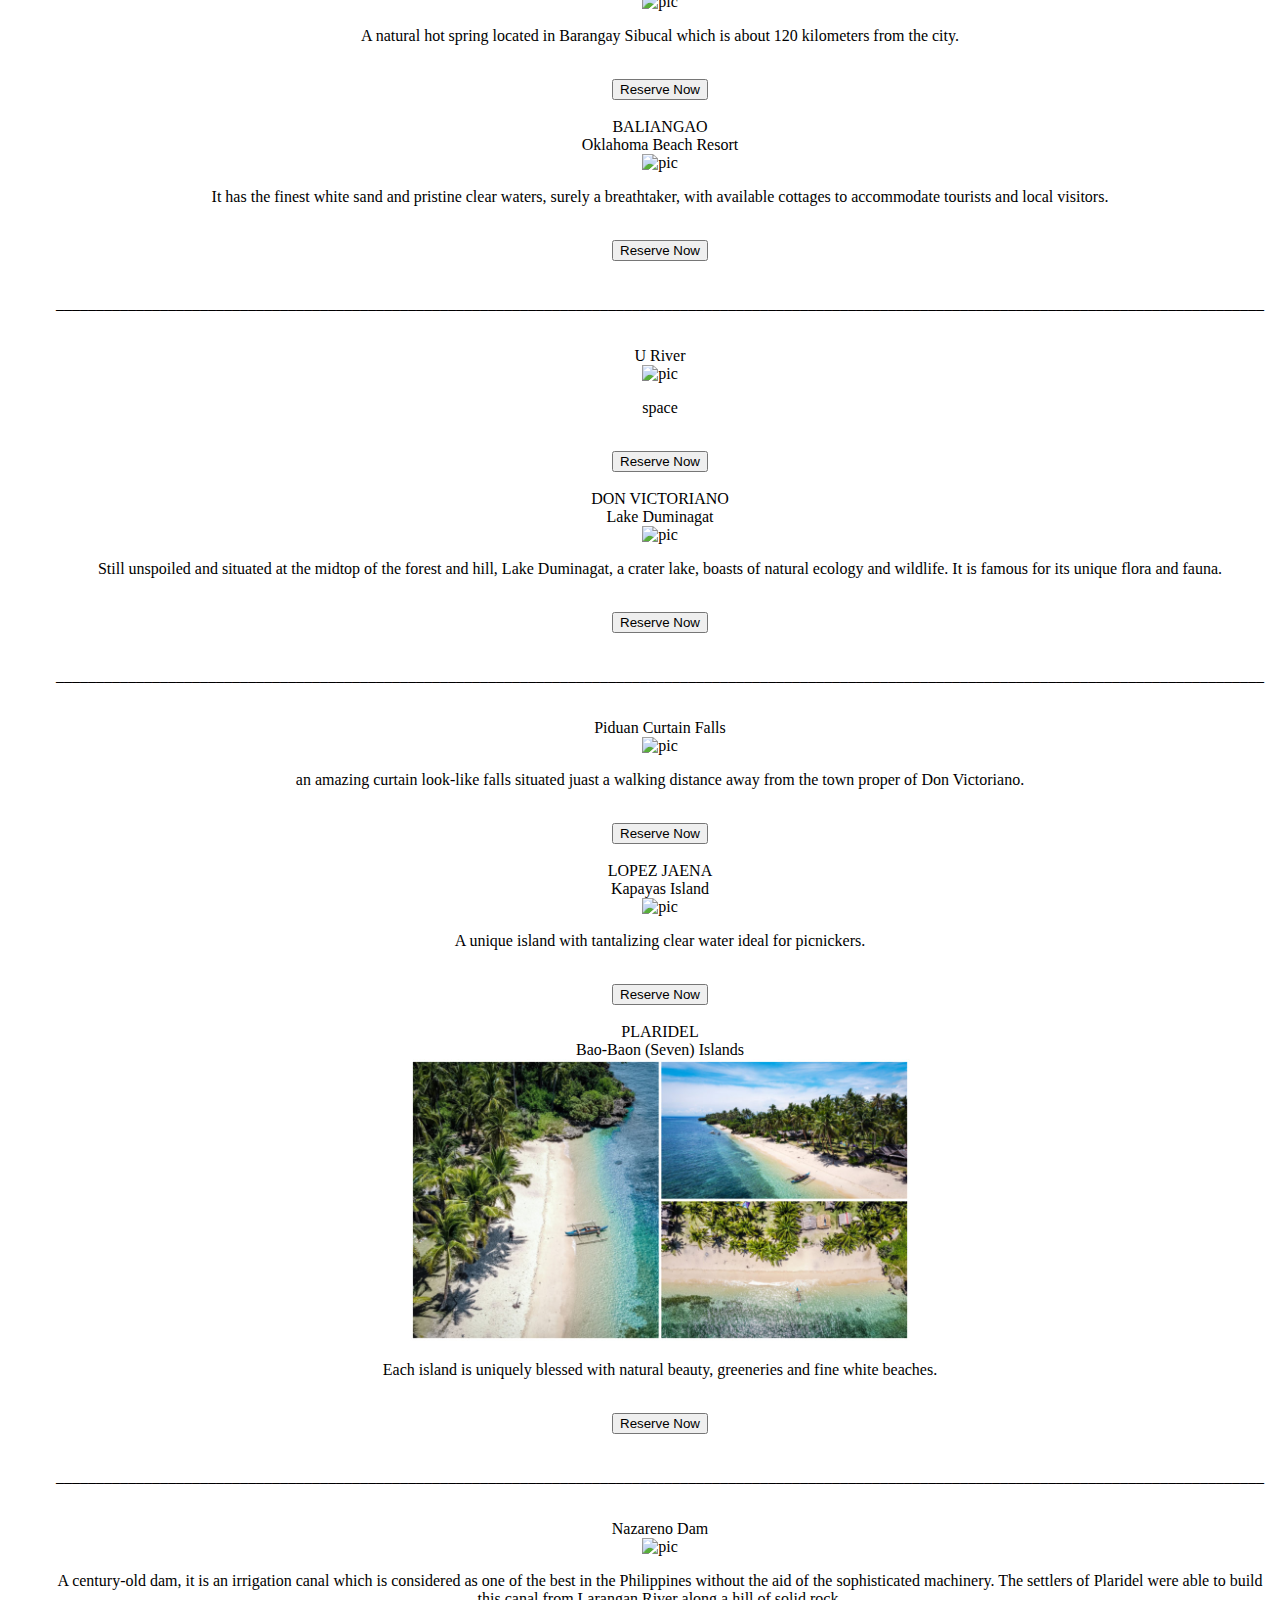
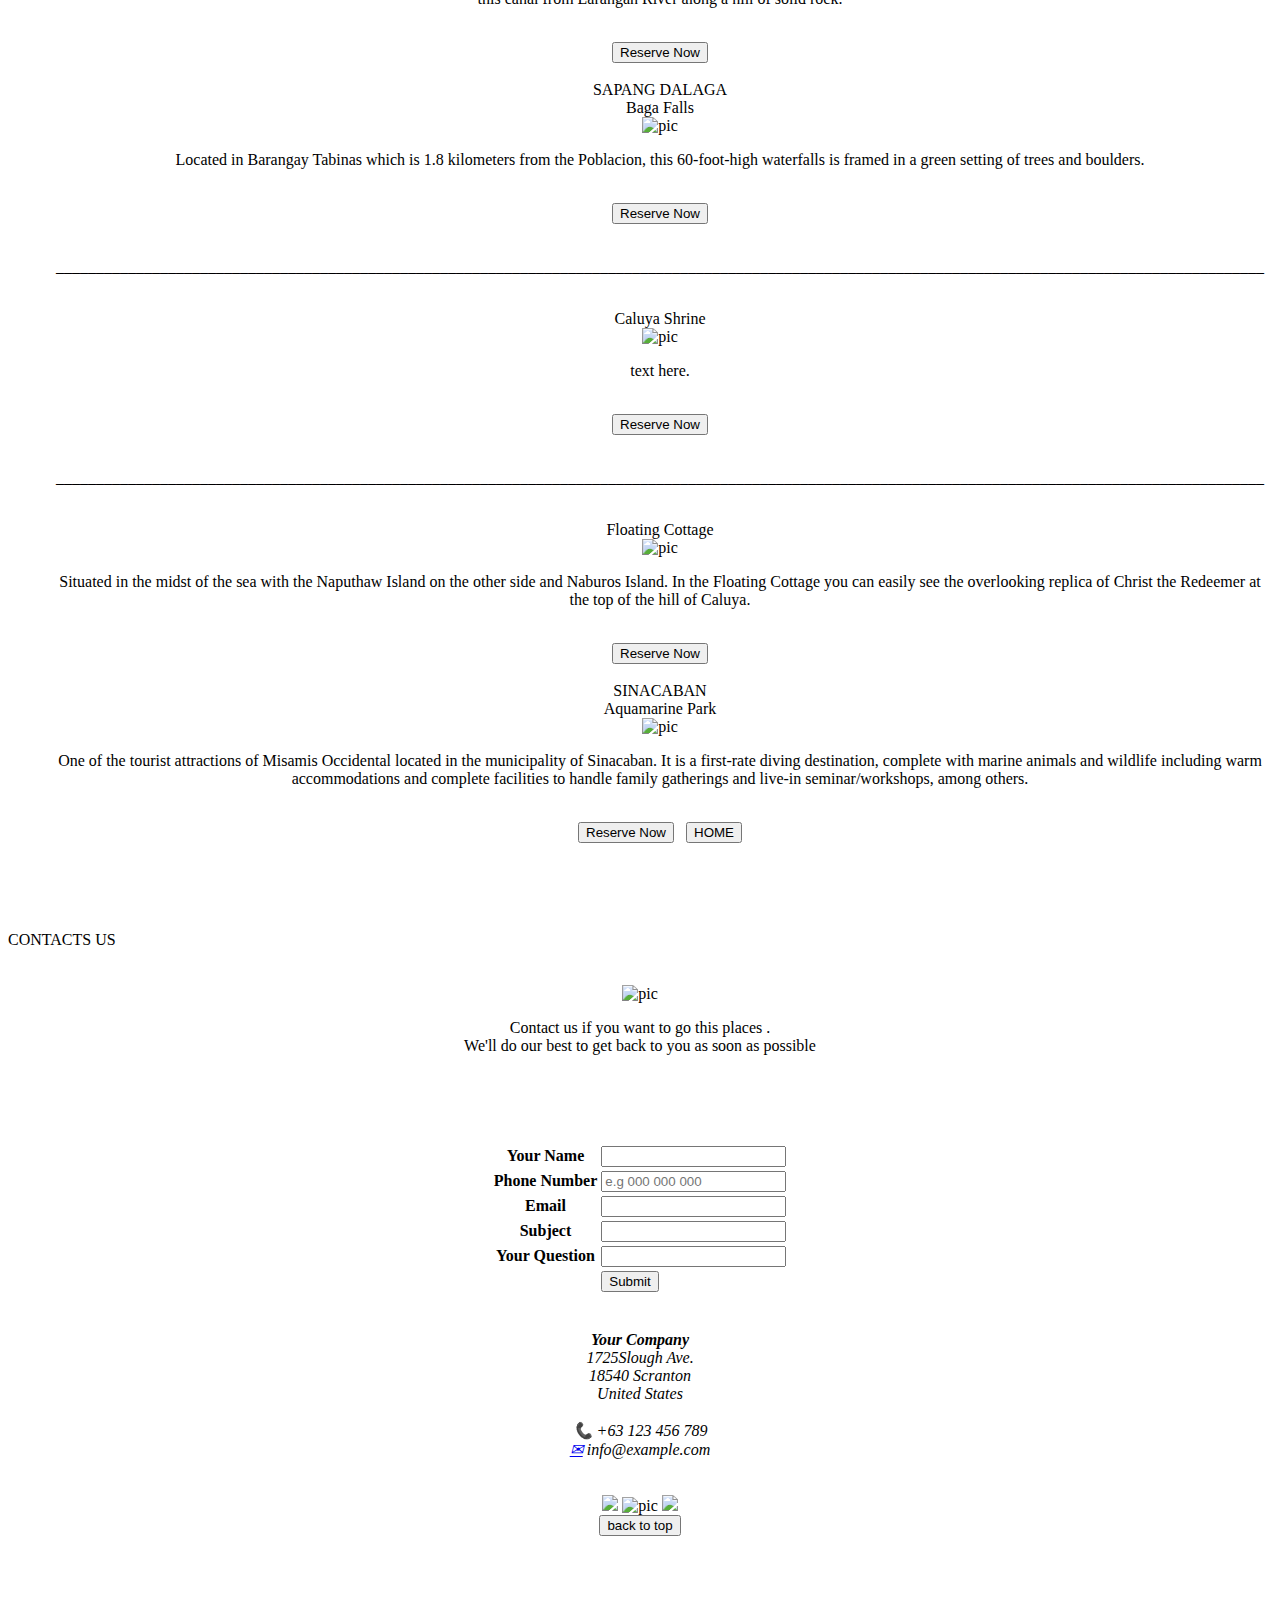
==== commit f49664b1: "Update 1.2 Misamis Occidental.html" ====
--- a/1.2 Misamis Occidental.html
+++ b/1.2 Misamis Occidental.html
@@ -48,7 +48,6 @@
     </div>
     </div>
 </header><br>
-    <p>_______________________________________________________________________________________________________________________________________________________</p>
 <div class="text-container">
     <p>_______________________________________________________________________________________________________________________________________________________</p>
     <h2>IT'S MORE FUN&nbsp;&nbsp;<iframe width="290"  muted src="https://www.youtube.com/embed/DzOUsEQ-ZUs" frameborder="0" allow="accelerometer; autoplay; clipboard-write; encrypted-media; gyroscope; picture-in-picture" autoplay allowfullscreen></iframe></h2>
@@ -63,8 +62,6 @@
 <br><br>
 <div class="container">
     <section id="home">
-	    </div>
-	<div class="form1">
         <div class="history">
     <div class="text1">HISTORY OF</div>
     <div class="text2">MISAMIS OCCIDENTAL</div>
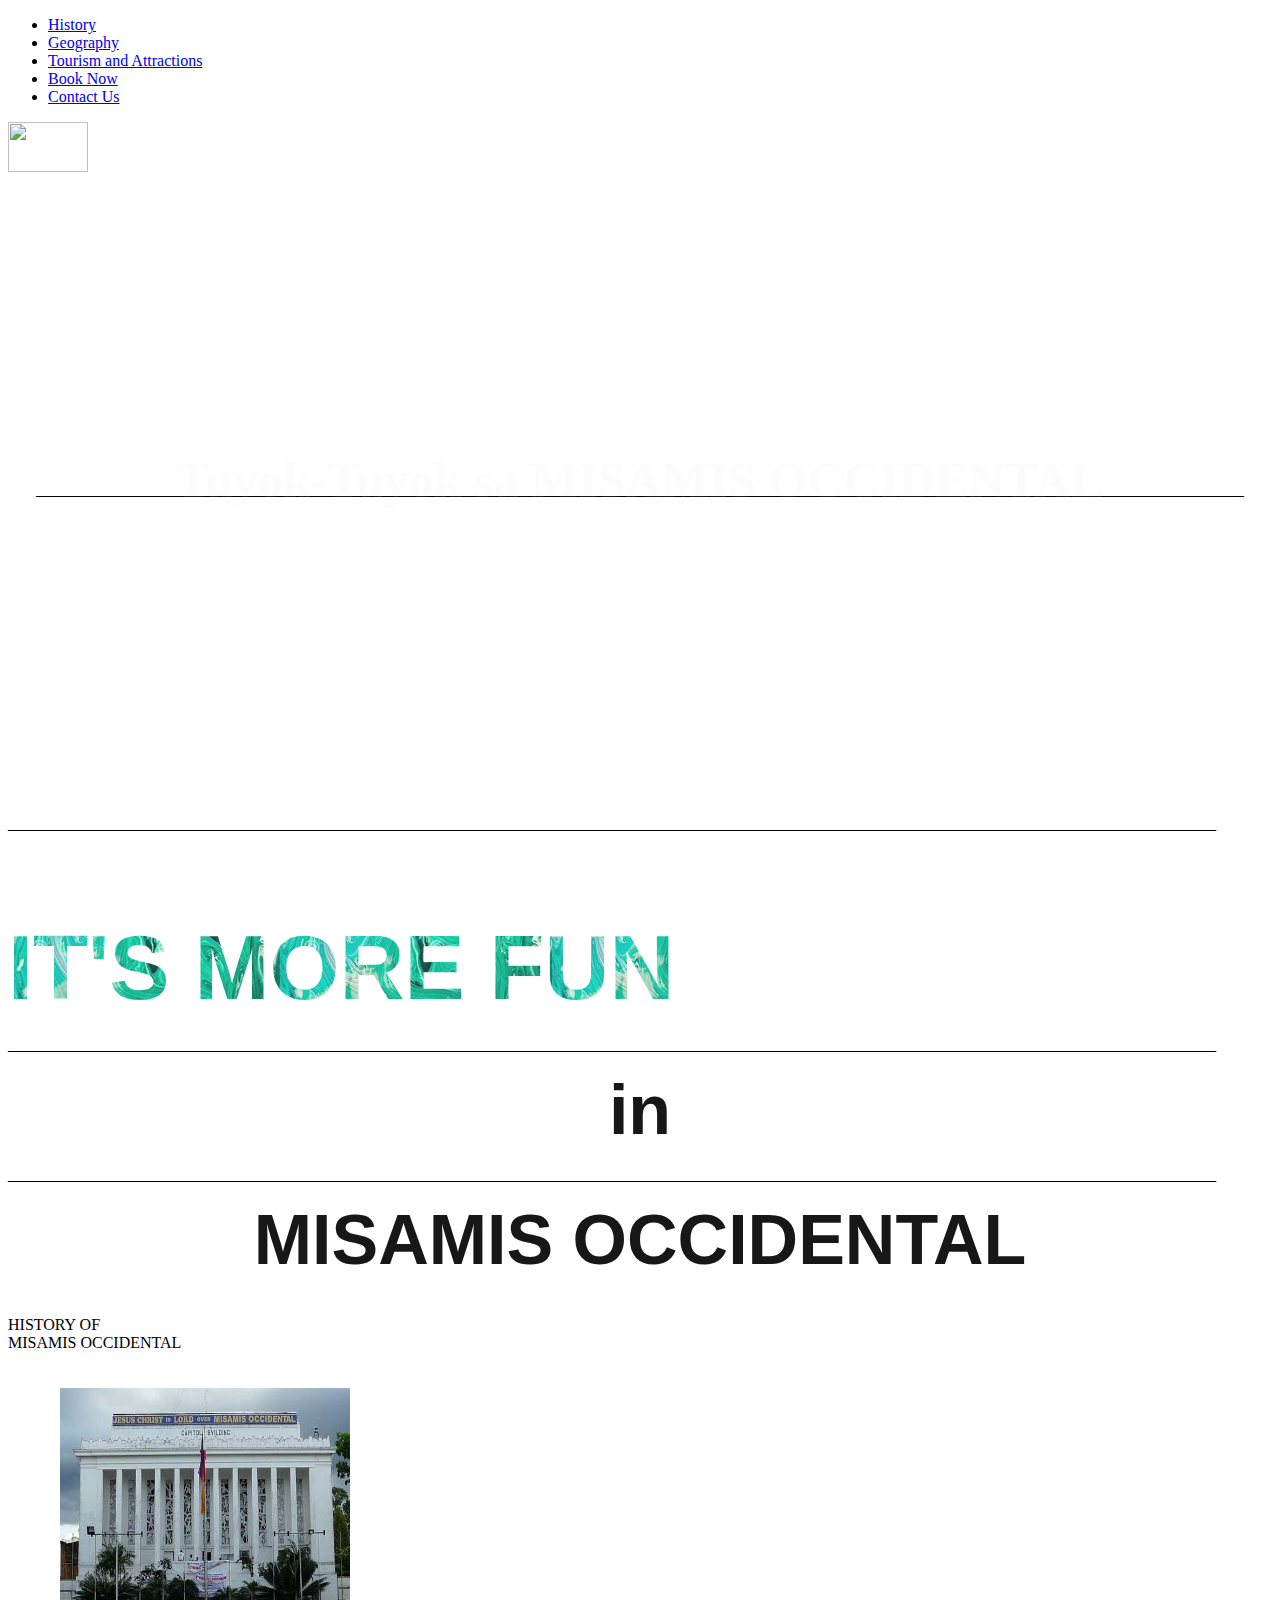
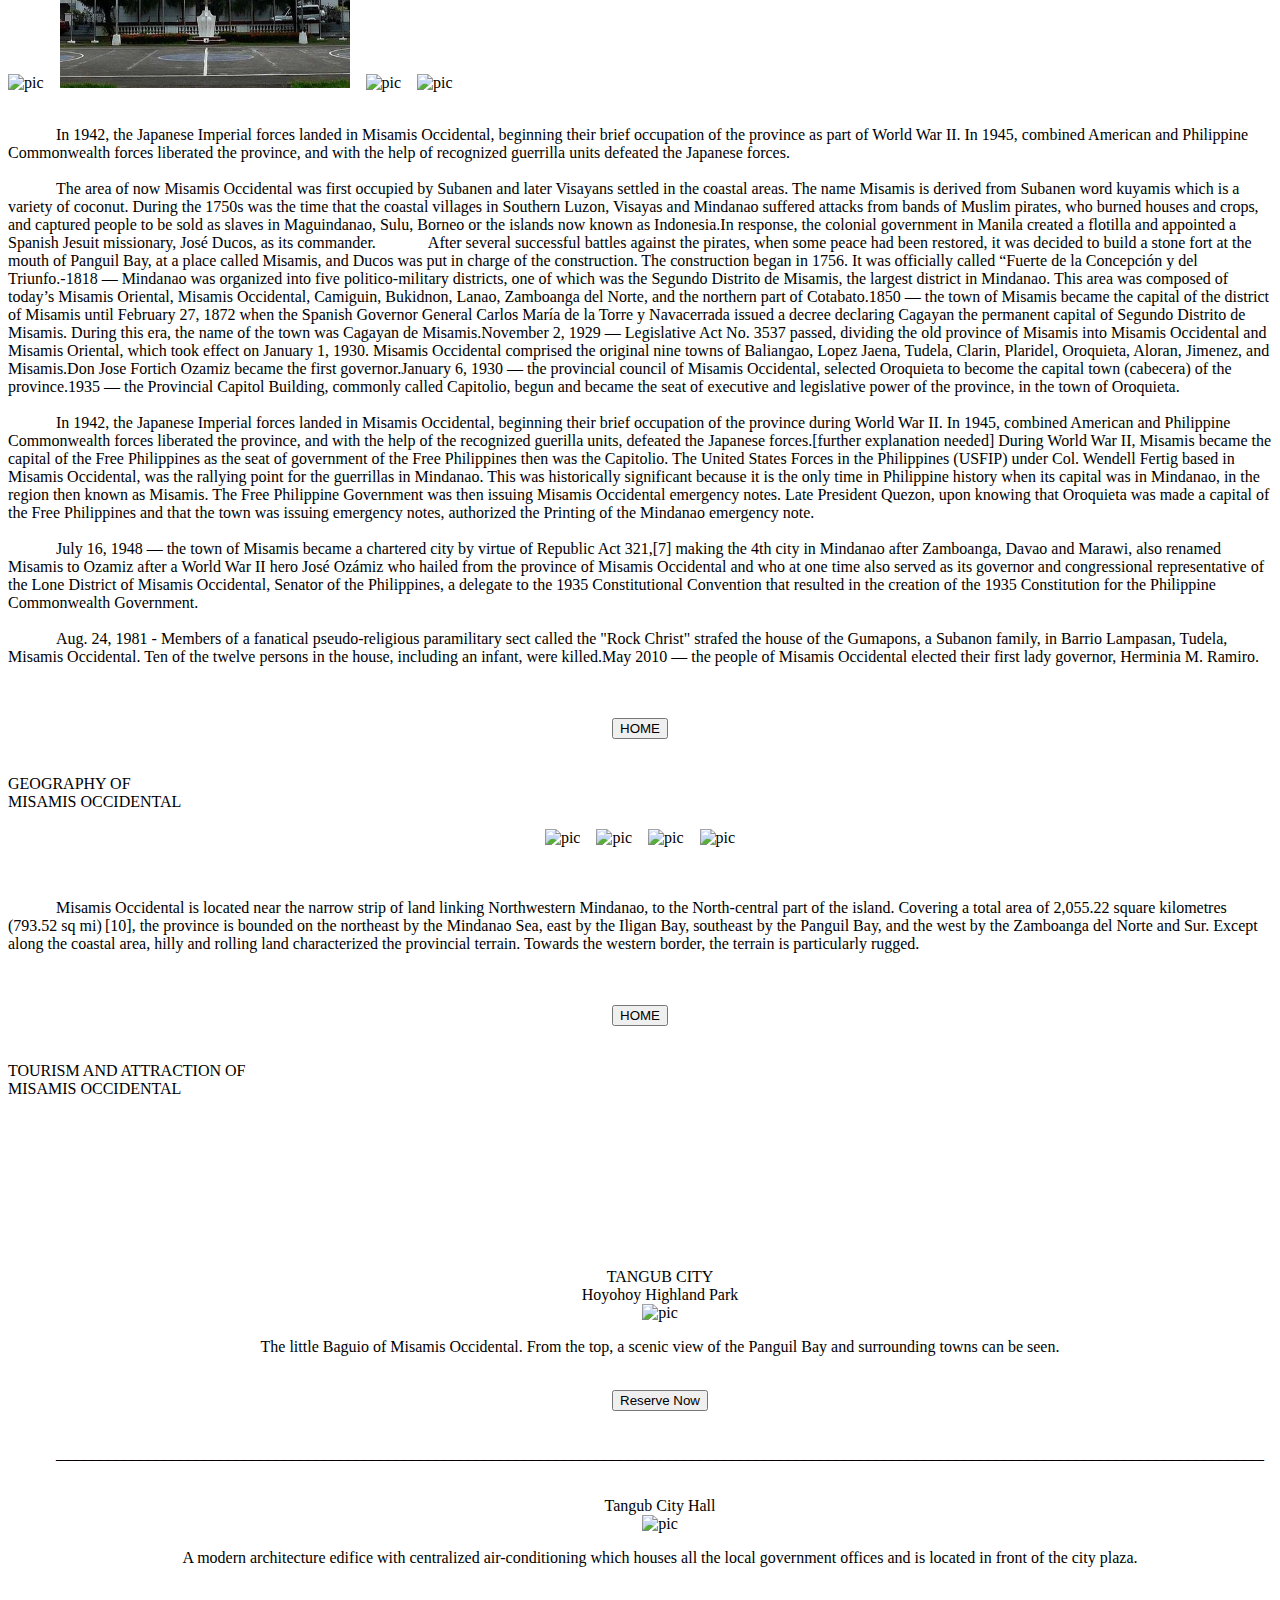
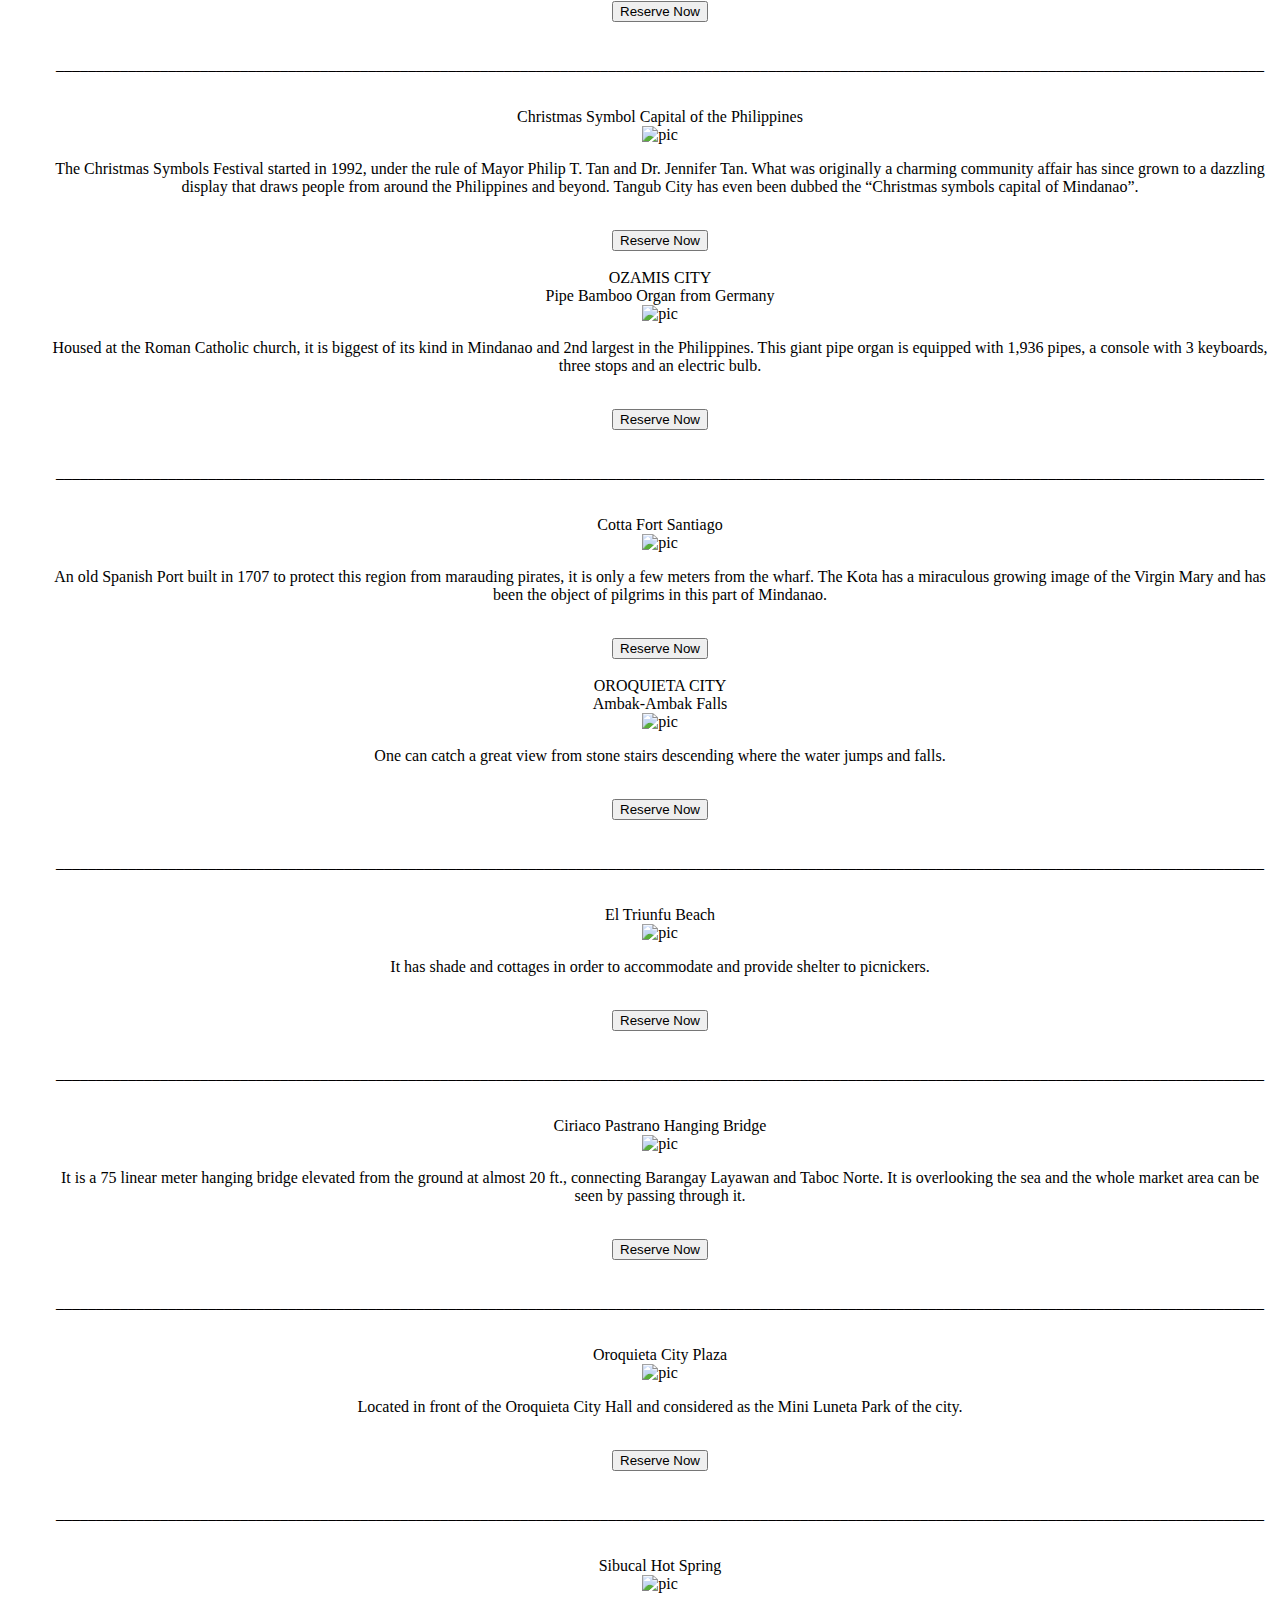
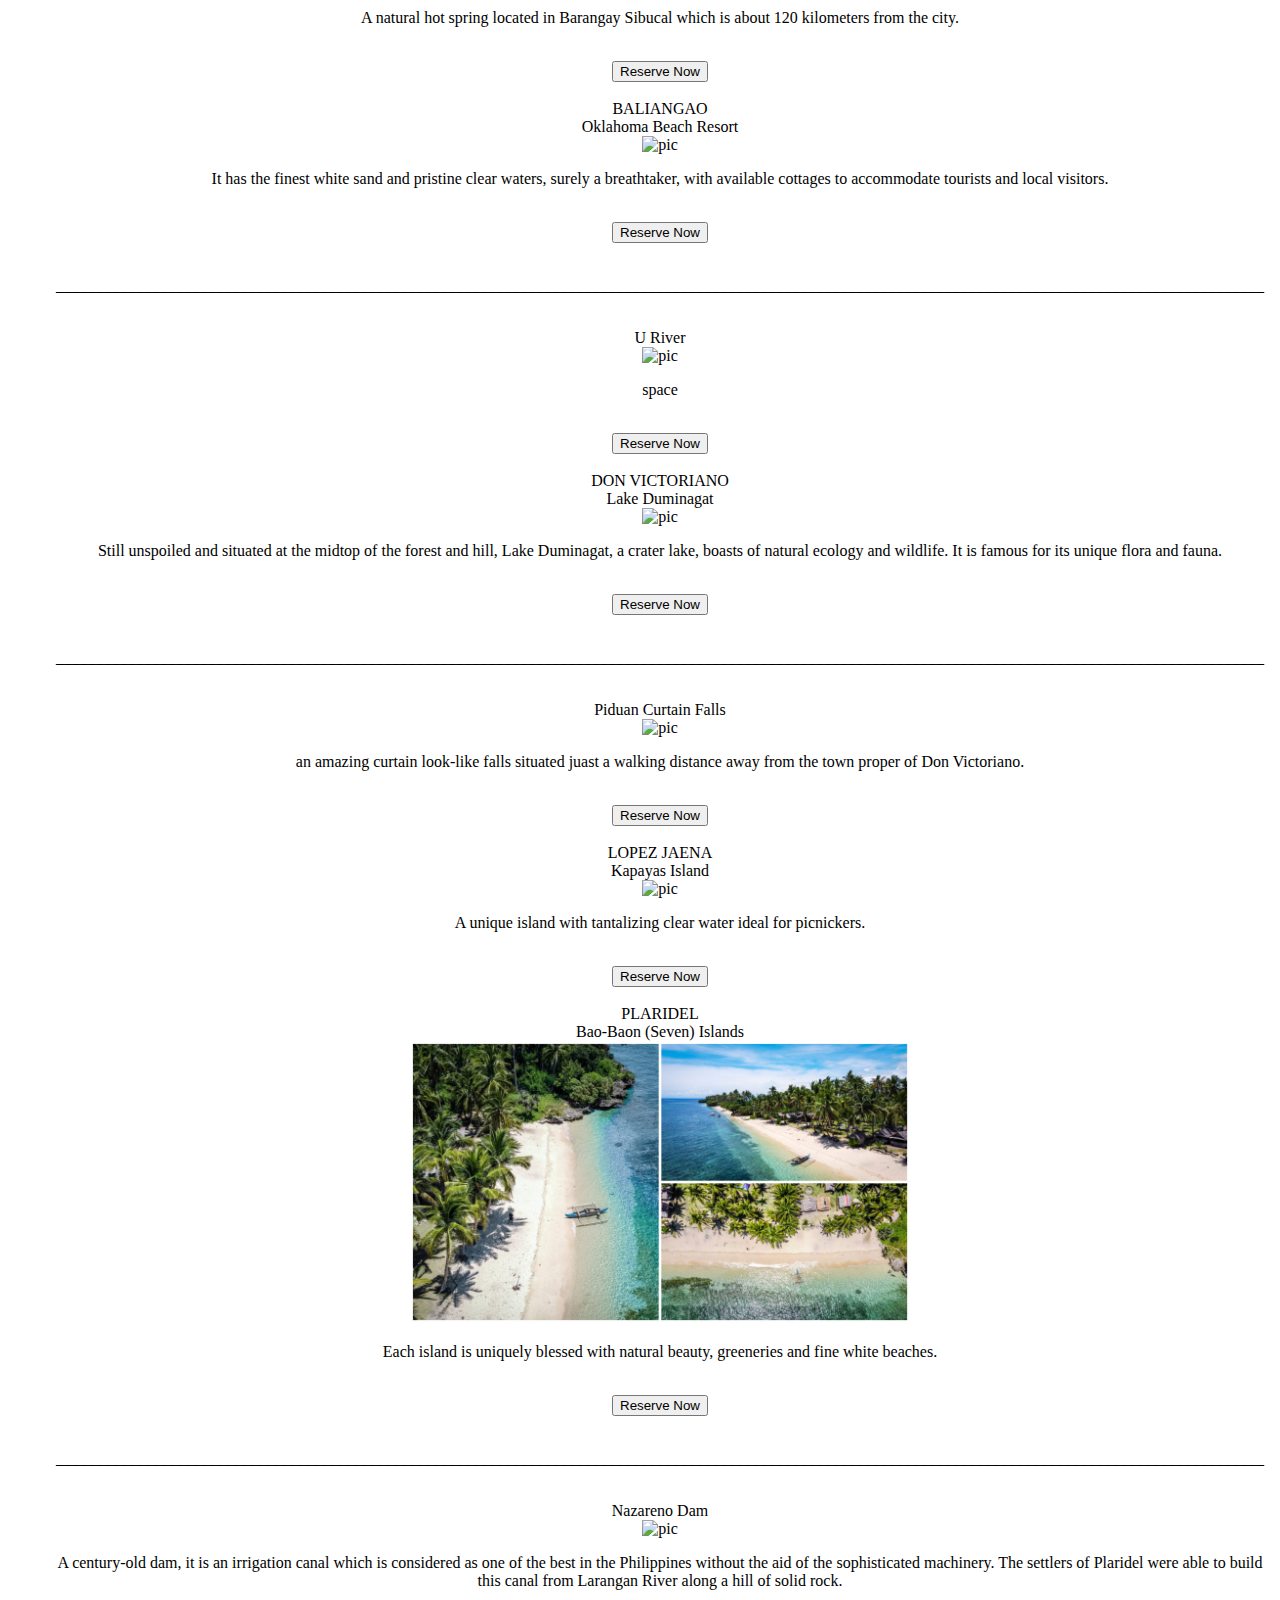
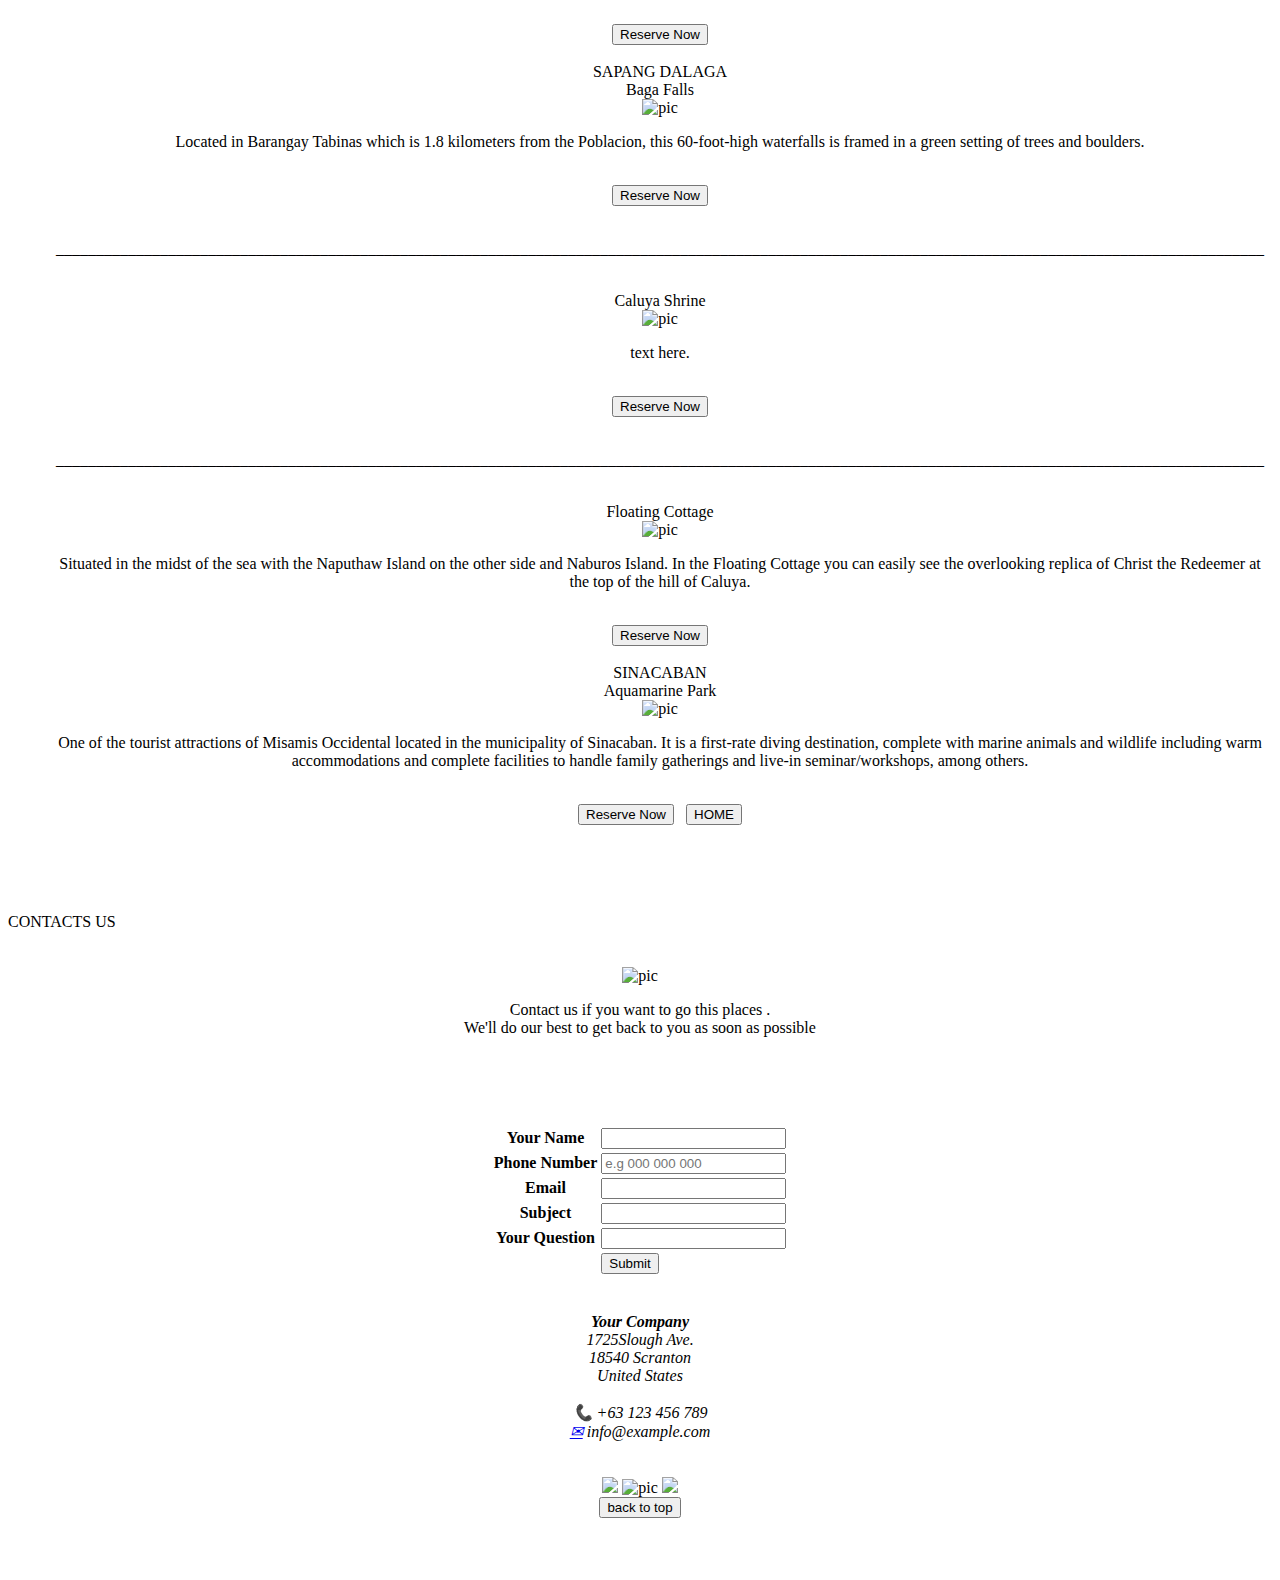
==== commit b56c63a6: "Update 1.2 Misamis Occidental.html" ====
--- a/1.2 Misamis Occidental.html
+++ b/1.2 Misamis Occidental.html
@@ -47,7 +47,7 @@
 <iframe width="290"  muted src="https://www.youtube.com/embed/DzOUsEQ-ZUs" frameborder="0" allow="accelerometer; autoplay; clipboard-write; encrypted-media; gyroscope; picture-in-picture" allowfullscreen></iframe>
     </div>
     </div>
-</header><br>
+</header>
 <div class="text-container">
     <p>_______________________________________________________________________________________________________________________________________________________</p>
     <h2>IT'S MORE FUN&nbsp;&nbsp;<iframe width="290"  muted src="https://www.youtube.com/embed/DzOUsEQ-ZUs" frameborder="0" allow="accelerometer; autoplay; clipboard-write; encrypted-media; gyroscope; picture-in-picture" autoplay allowfullscreen></iframe></h2>
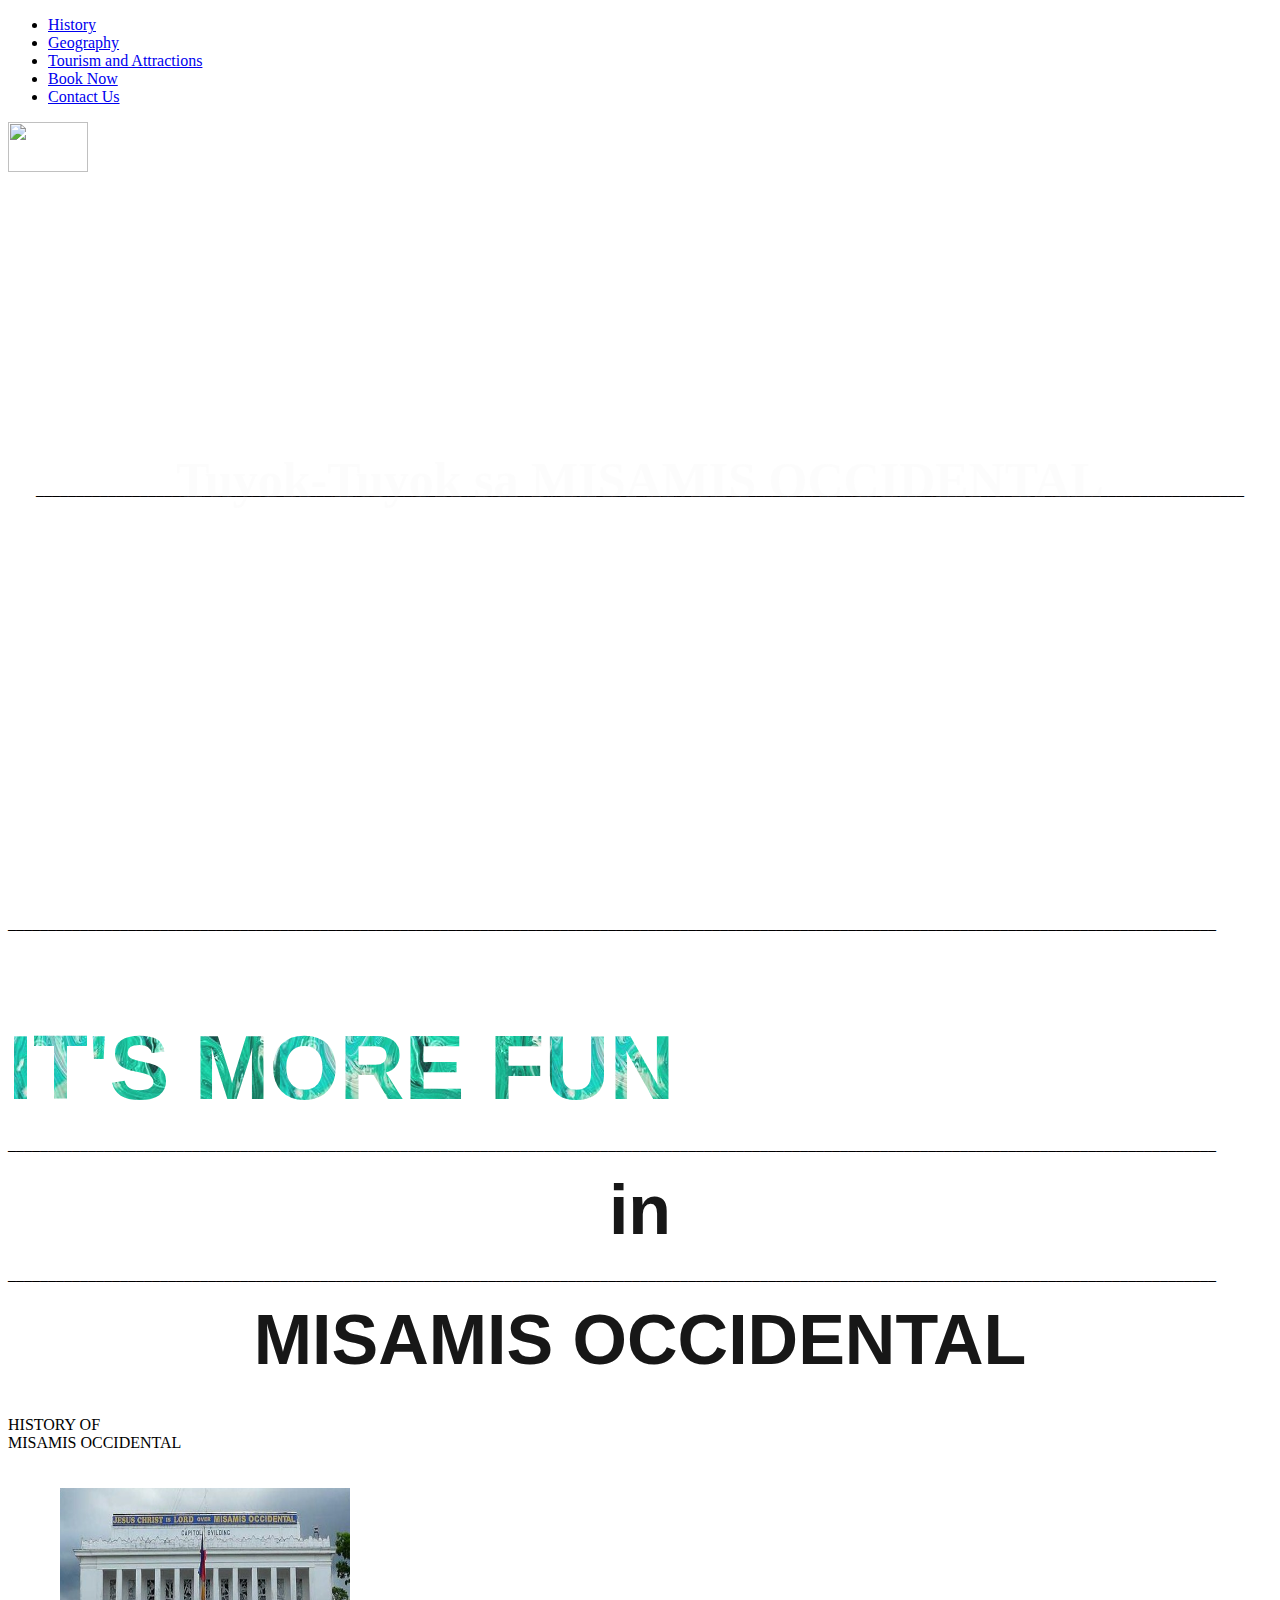
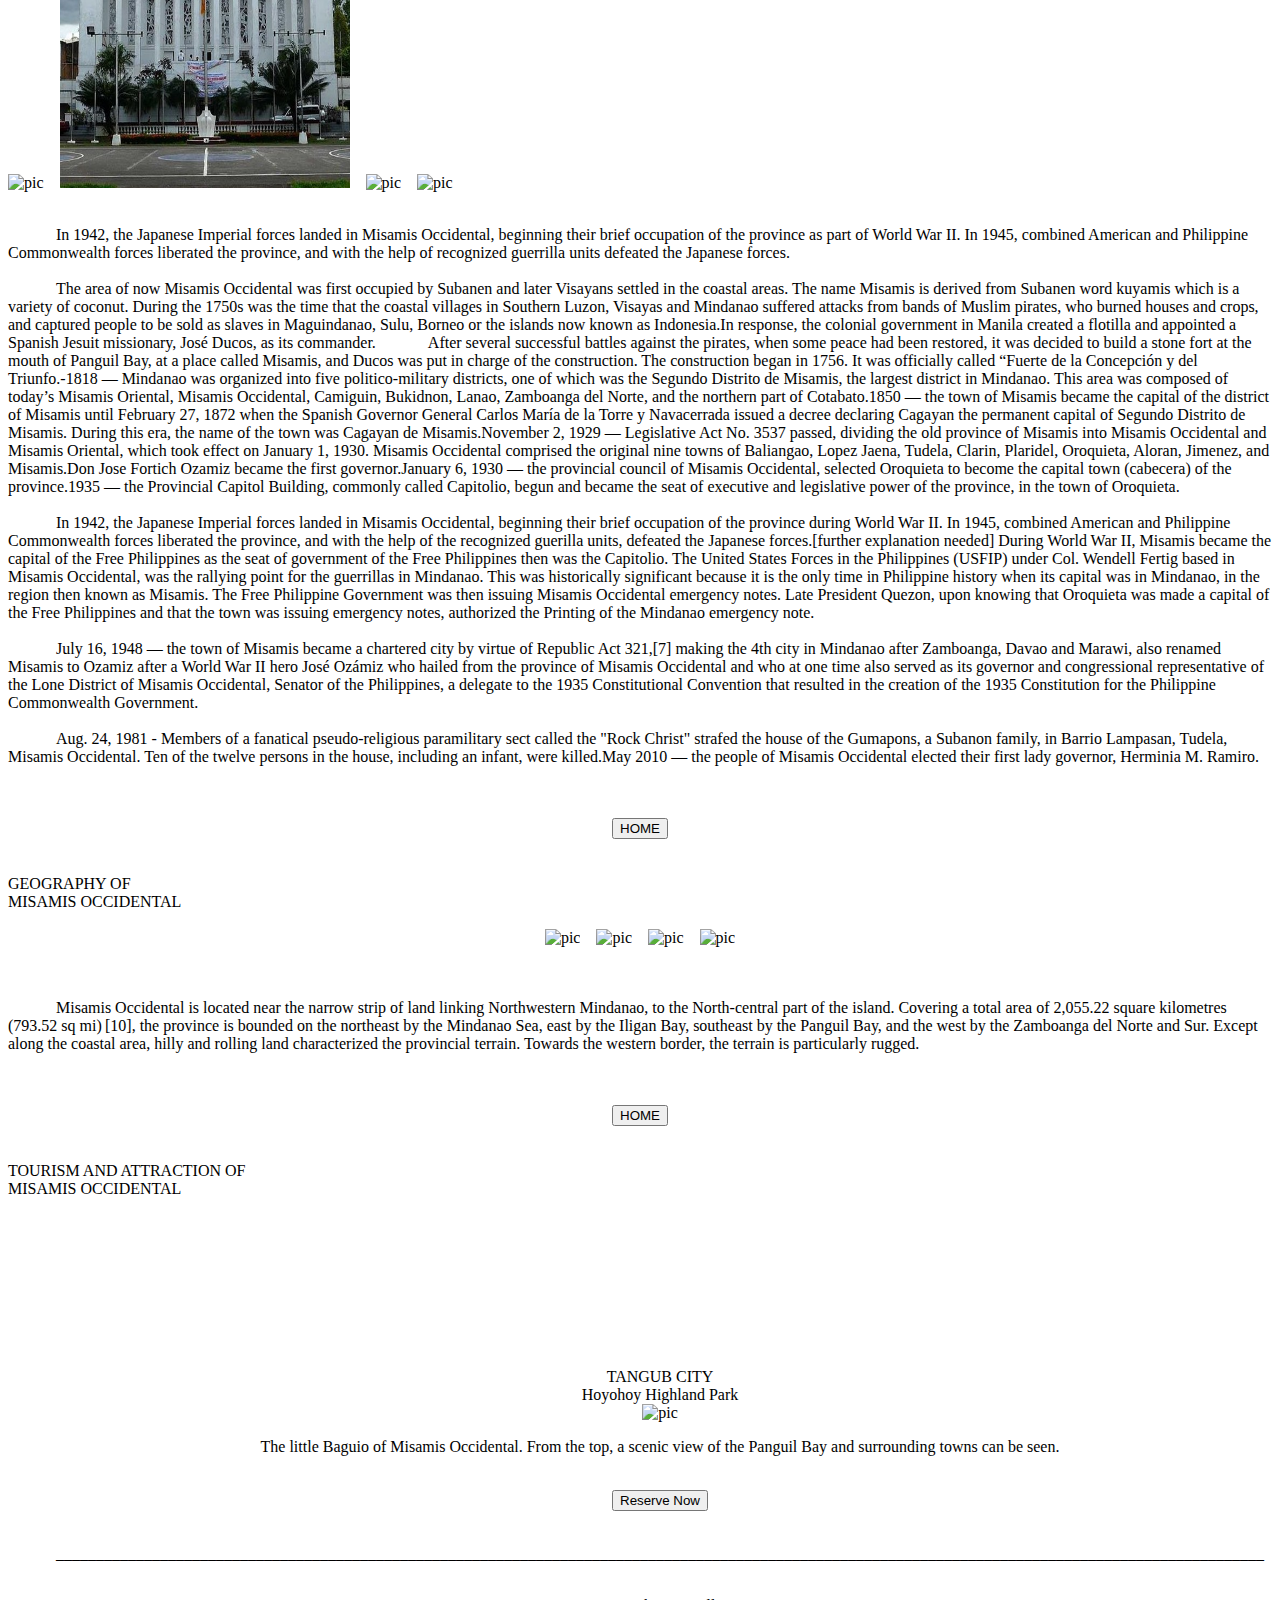
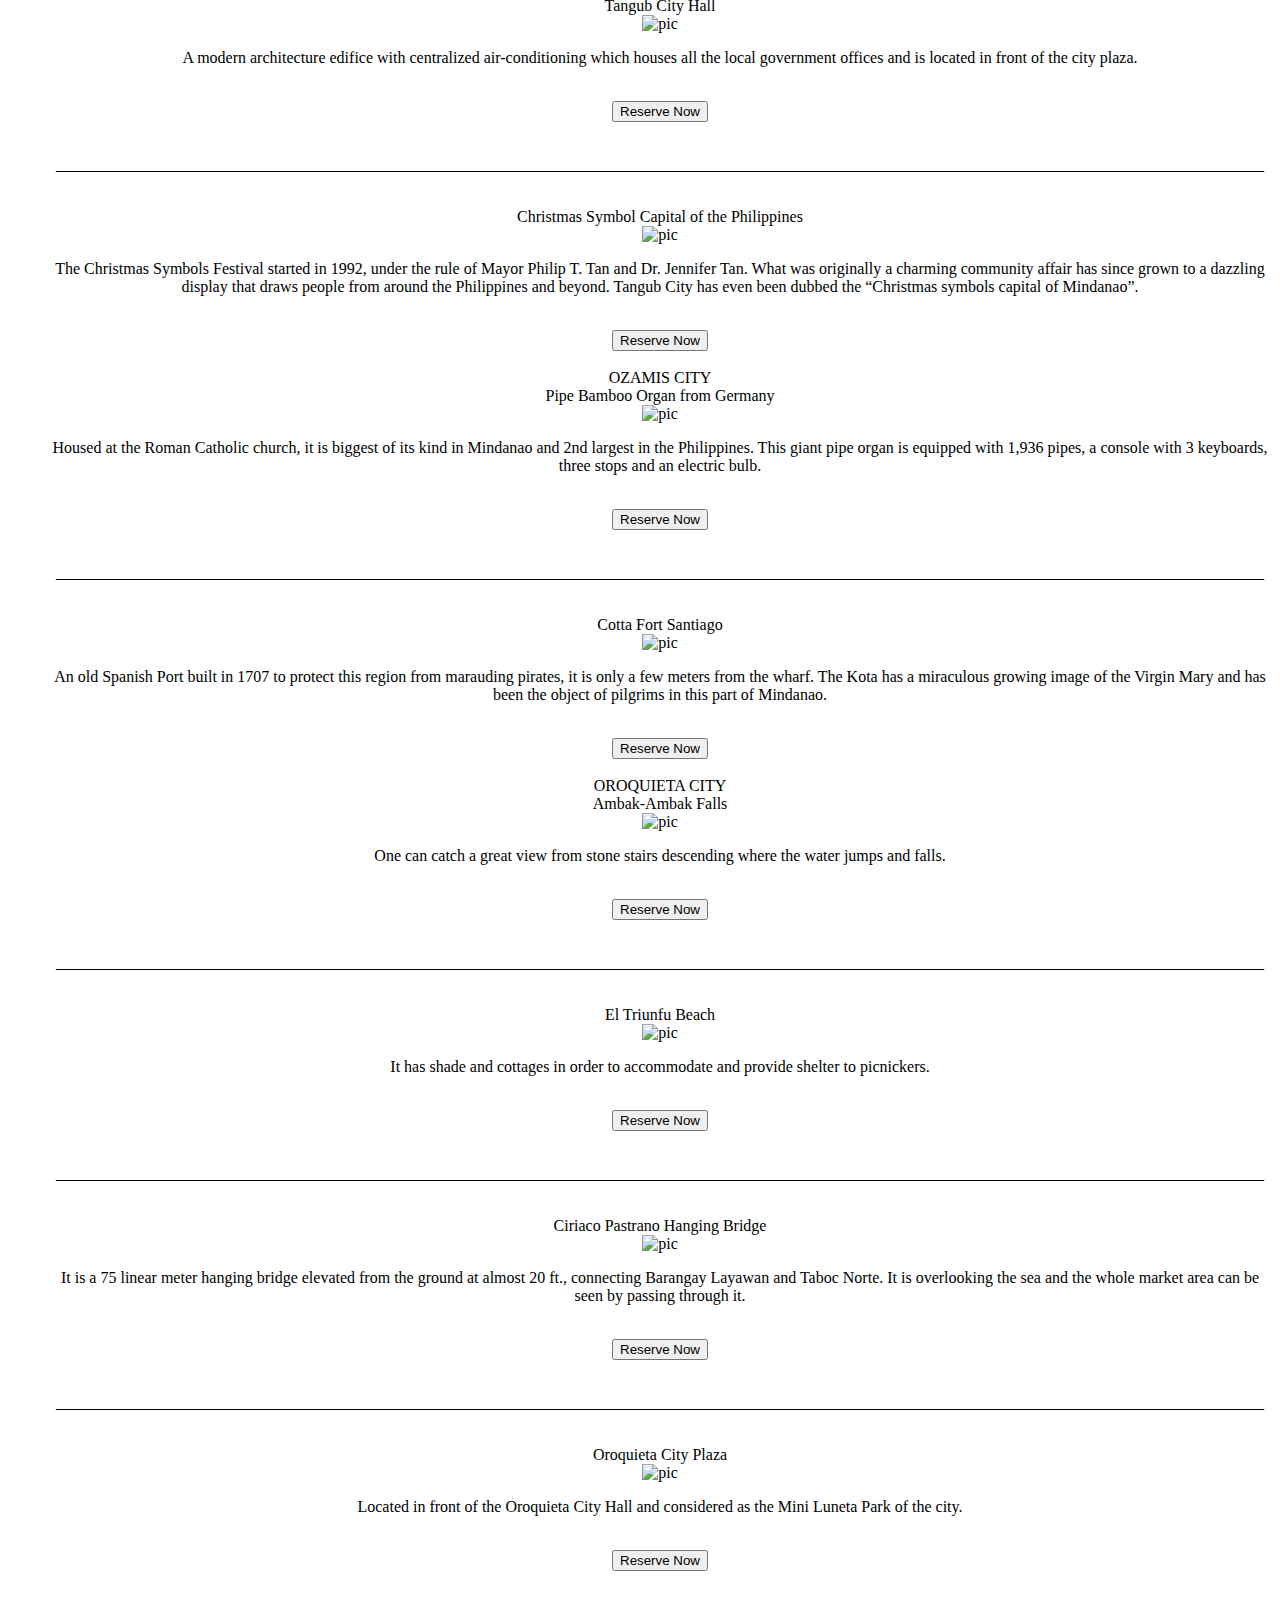
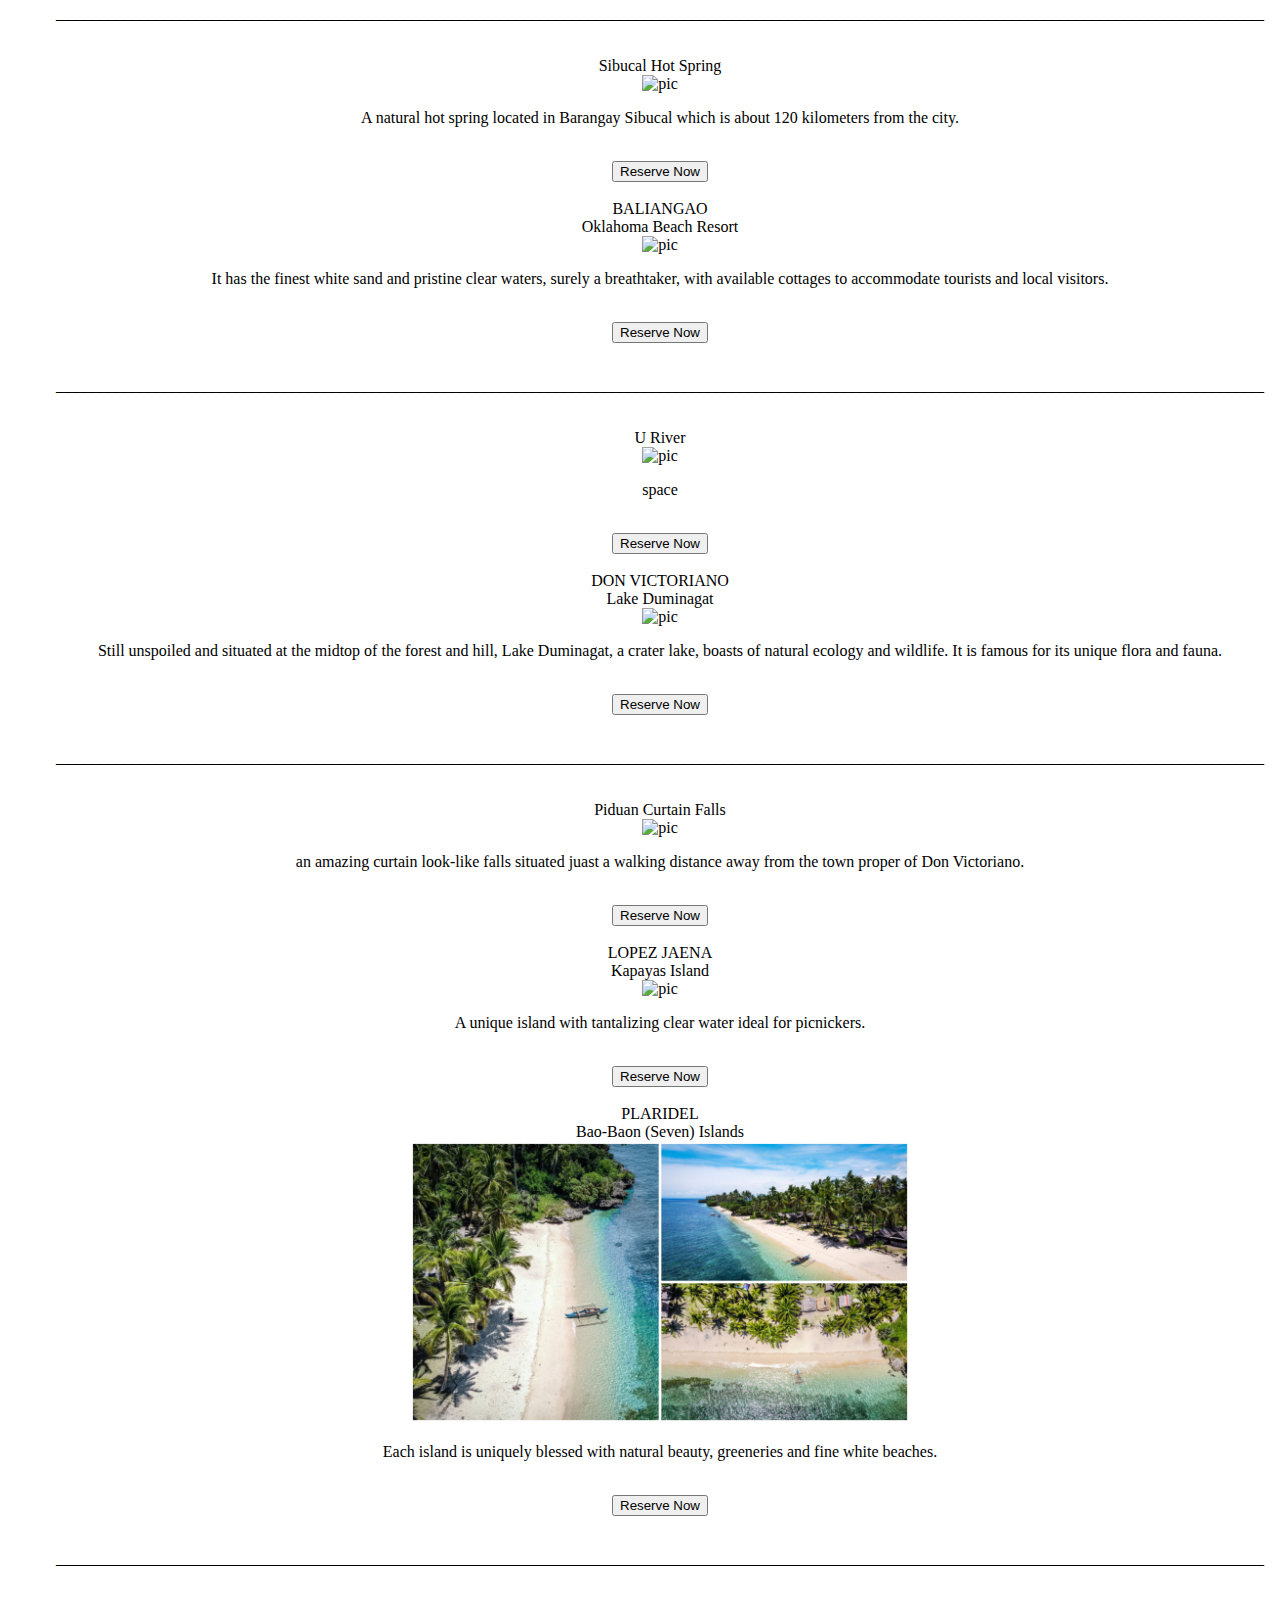
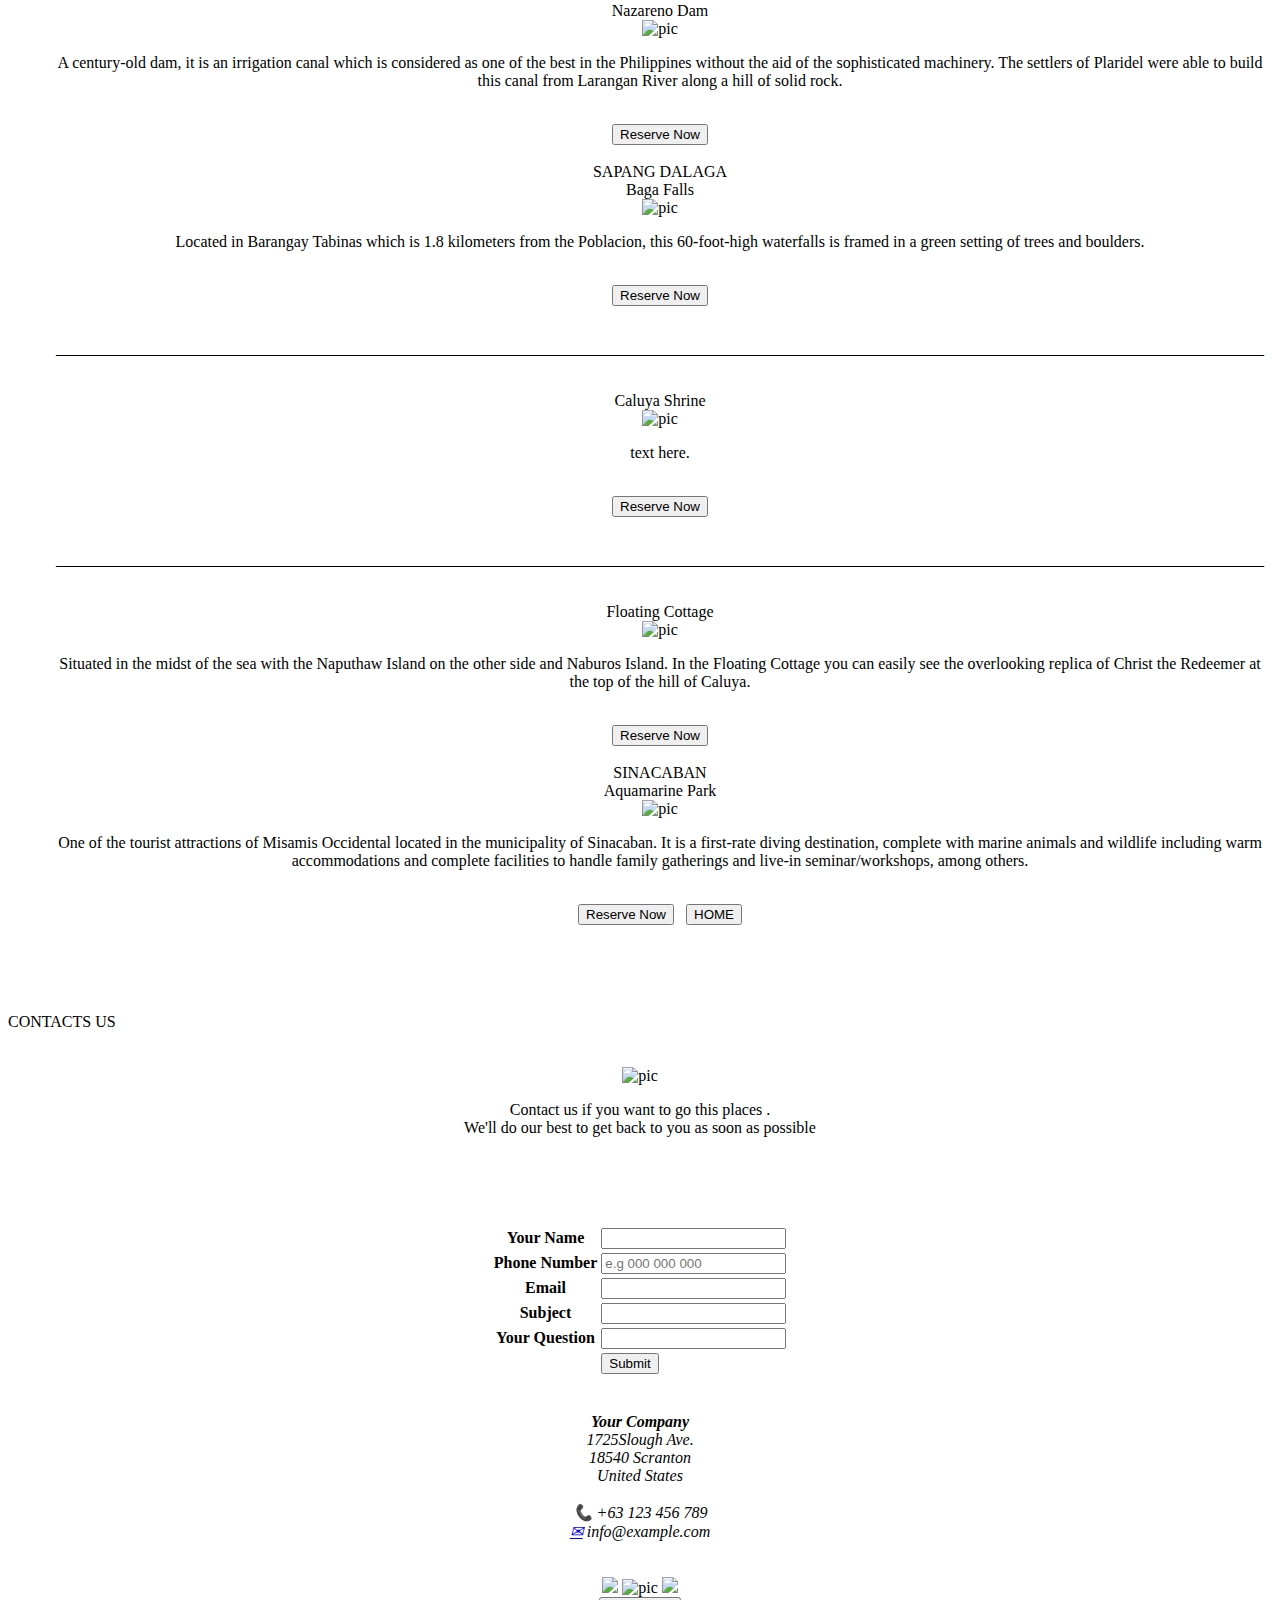
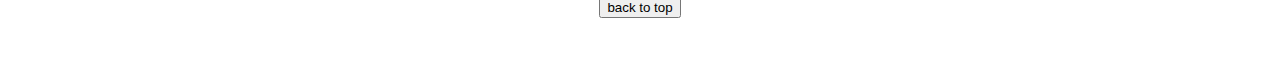
==== commit a49f1b83: "Update 1.2 Misamis Occidental.html" ====
--- a/1.2 Misamis Occidental.html
+++ b/1.2 Misamis Occidental.html
@@ -35,16 +35,16 @@
       <p>_______________________________________________________________________________________________________________________________________________________</>
         <h5> Tuyok-Tuyok sa MISAMIS OCCIDENTAL</h5></center>
 <br>
-<iframe width="290"  muted src="https://www.youtube.com/embed/uGmiFxktBn0" frameborder="0" allow="accelerometer; autoplay; clipboard-write; encrypted-media; gyroscope; picture-in-picture" allowfullscreen>
+<iframe width="290" height="250" muted src="https://www.youtube.com/embed/uGmiFxktBn0" frameborder="0" allow="accelerometer; autoplay; clipboard-write; encrypted-media; gyroscope; picture-in-picture" allowfullscreen>
 </iframe>
 &nbsp;
-<iframe width="290"  muted src="https://www.youtube.com/embed/qAaIHTWhUD8" frameborder="0" allow="accelerometer; autoplay; clipboard-write; encrypted-media; gyroscope; picture-in-picture" allowfullscreen>
+<iframe width="290" height="250" muted src="https://www.youtube.com/embed/qAaIHTWhUD8" frameborder="0" allow="accelerometer; autoplay; clipboard-write; encrypted-media; gyroscope; picture-in-picture" allowfullscreen>
 </iframe>
 &nbsp;
-<iframe width="290"  muted src="https://www.youtube.com/embed/rDu9RVVEqnw" frameborder="0" allow="accelerometer; autoplay; clipboard-write; encrypted-media; gyroscope; picture-in-picture" allowfullscreen>
+<iframe width="290" height="250" muted src="https://www.youtube.com/embed/rDu9RVVEqnw" frameborder="0" allow="accelerometer; autoplay; clipboard-write; encrypted-media; gyroscope; picture-in-picture" allowfullscreen>
 </iframe>
 &nbsp;
-<iframe width="290"  muted src="https://www.youtube.com/embed/DzOUsEQ-ZUs" frameborder="0" allow="accelerometer; autoplay; clipboard-write; encrypted-media; gyroscope; picture-in-picture" allowfullscreen></iframe>
+<iframe width="290" height="250" muted src="https://www.youtube.com/embed/DzOUsEQ-ZUs" frameborder="0" allow="accelerometer; autoplay; clipboard-write; encrypted-media; gyroscope; picture-in-picture" allowfullscreen></iframe>
     </div>
     </div>
 </header>
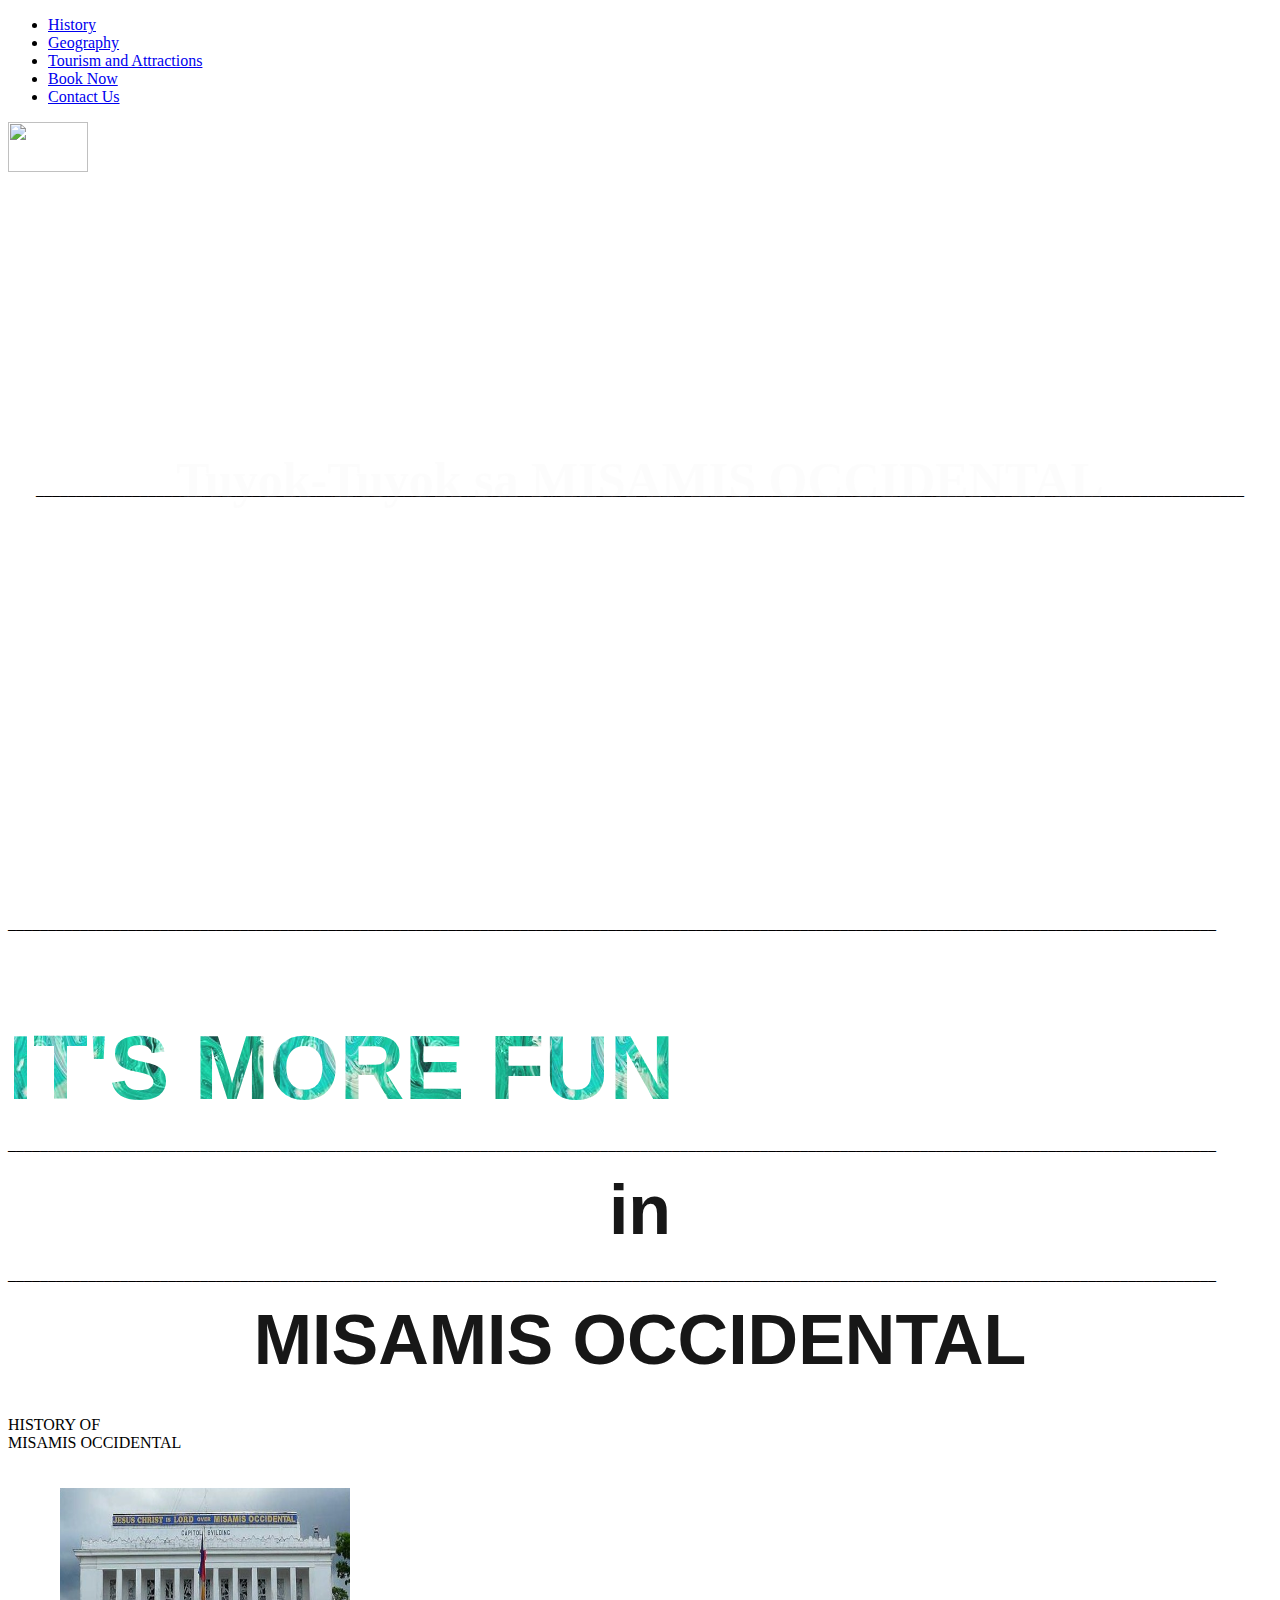
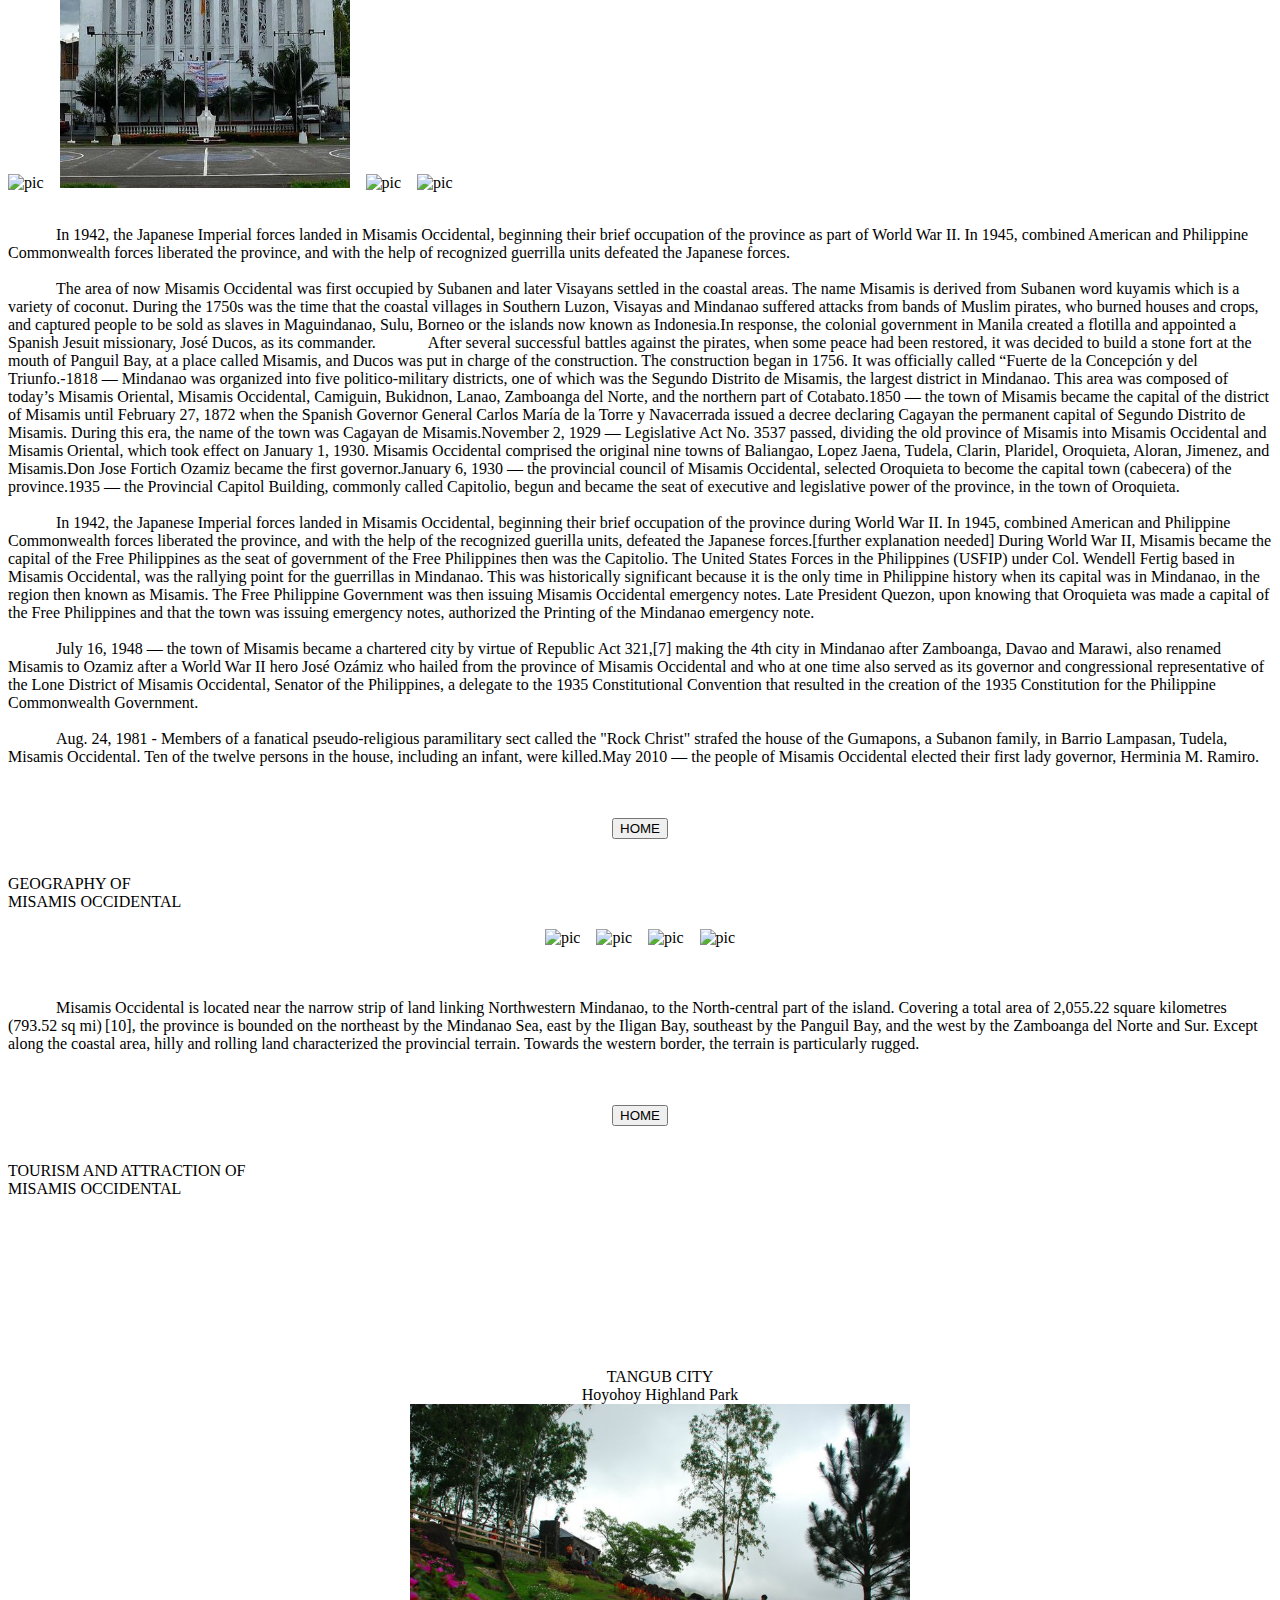
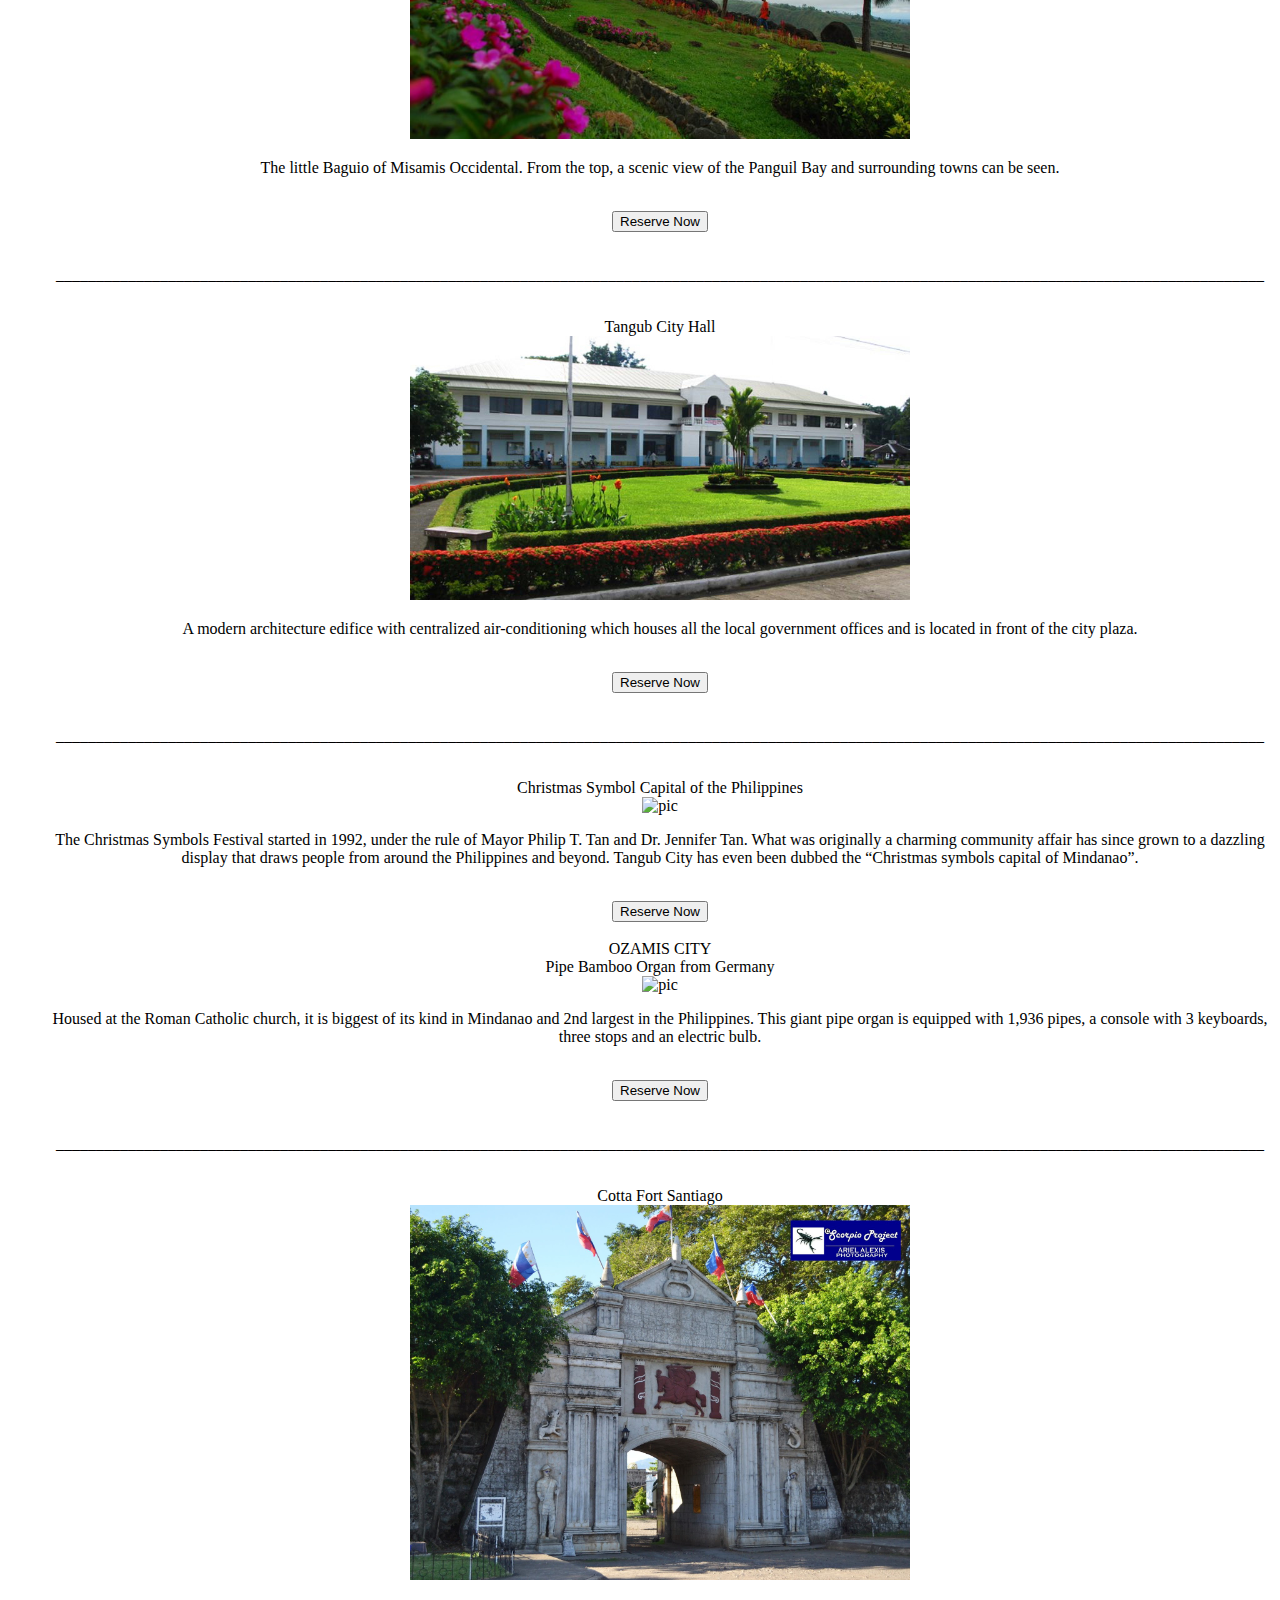
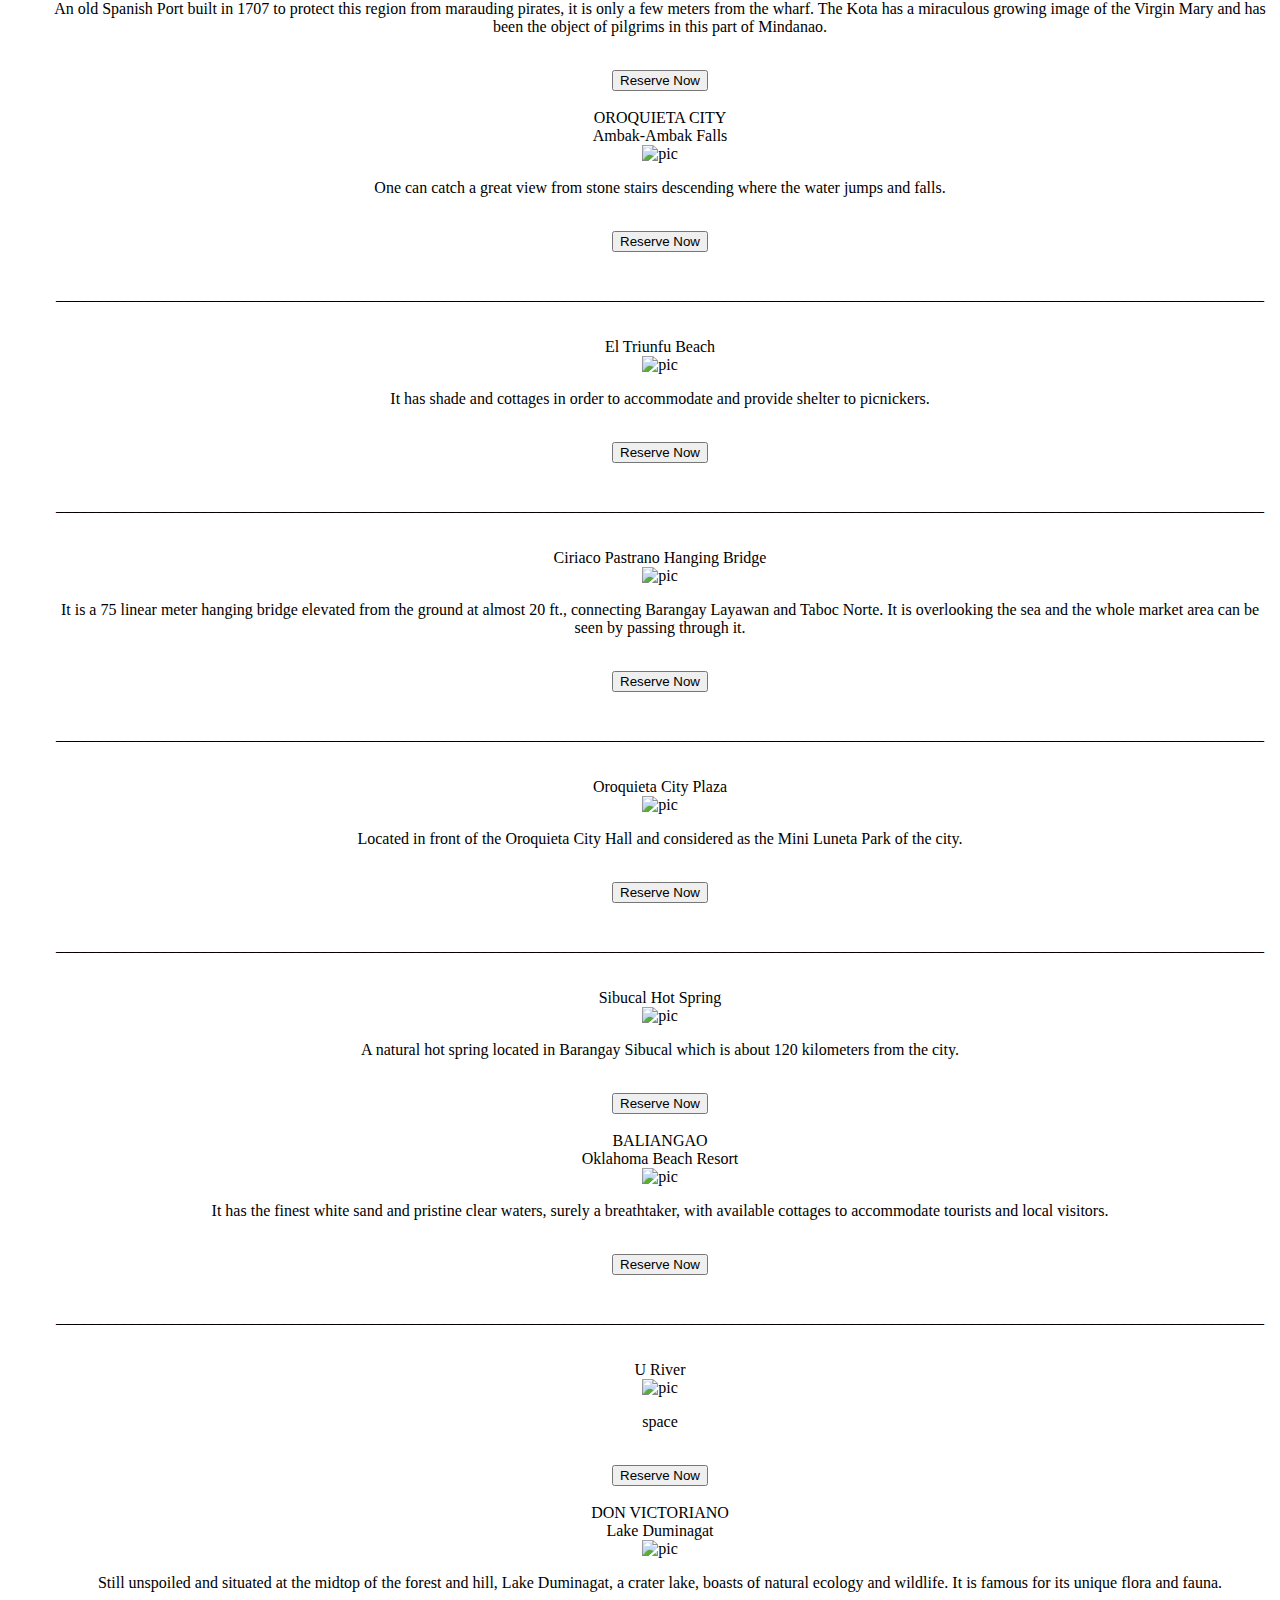
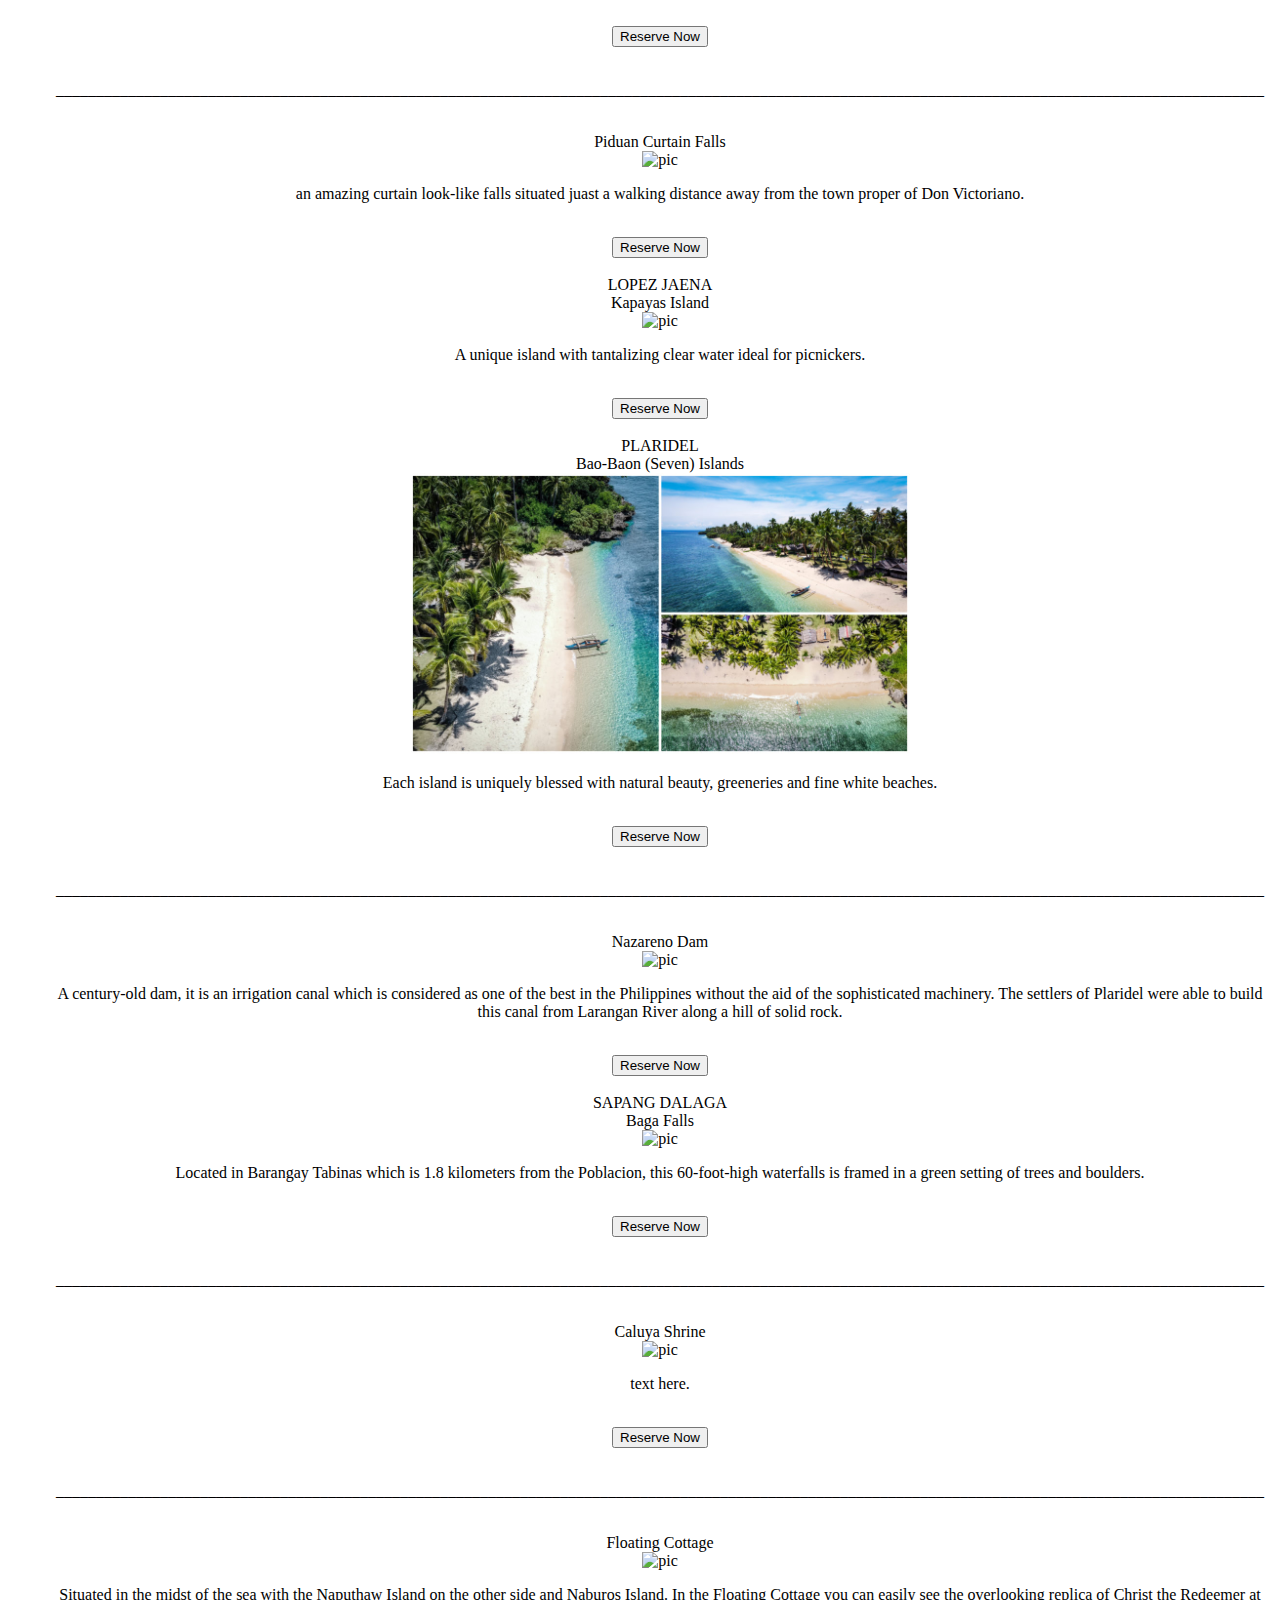
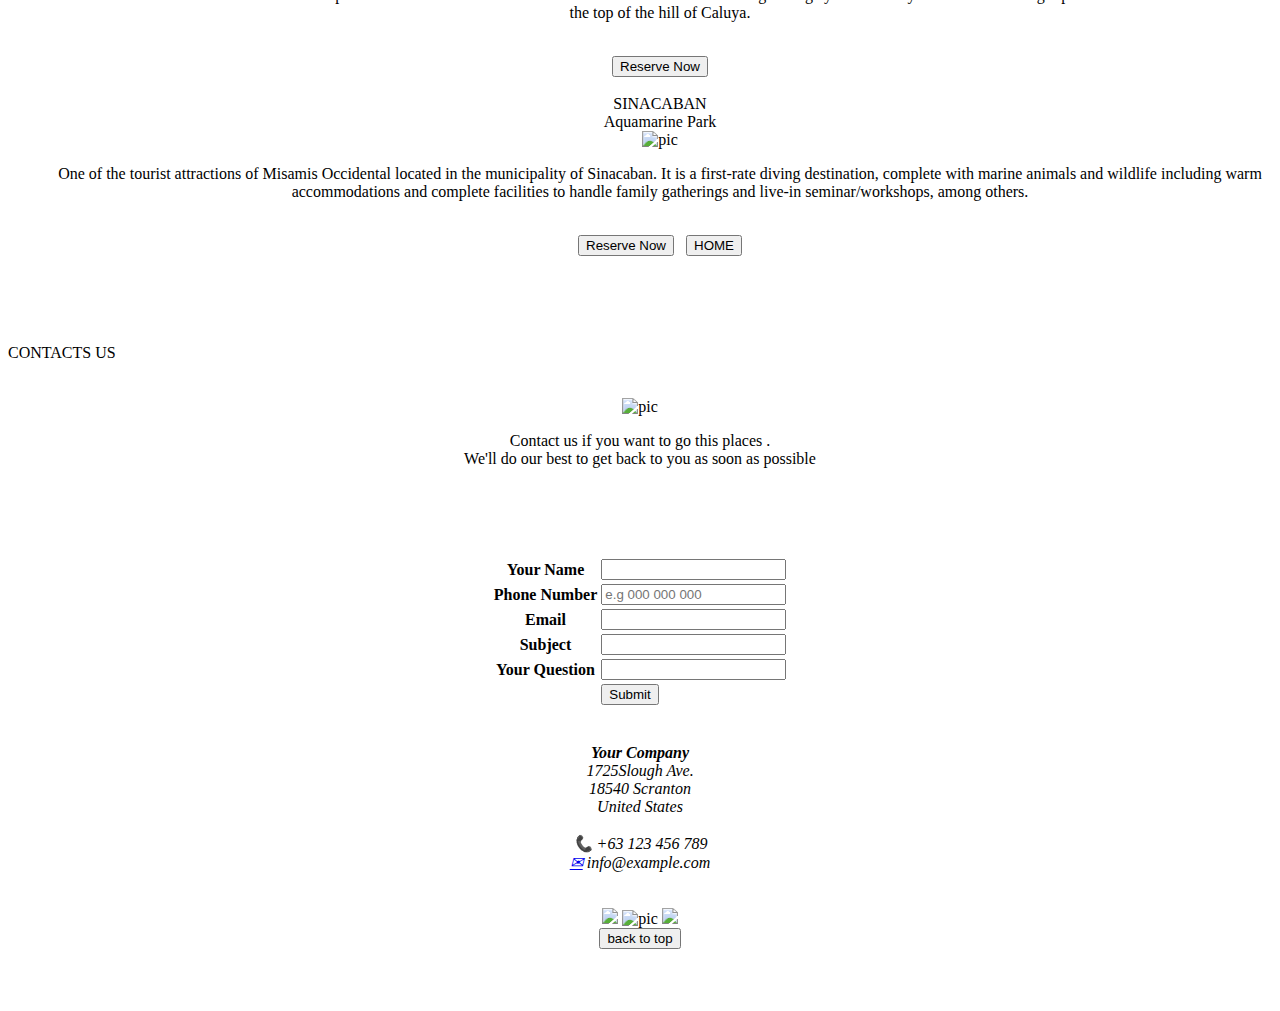
==== commit ea7c82ac: "Update 1.2 Misamis Occidental.html" ====
--- a/1.2 Misamis Occidental.html
+++ b/1.2 Misamis Occidental.html
@@ -169,7 +169,7 @@
     <p>_______________________________________________________________________________________________________________________________________________________</p><br> 
        <div class="decor">
          <div class="text2">Cotta Fort Santiago</div>
-    <center> <img src="images/Cotta Fort Santiago.jpg" alt="pic" width="500px"></center>
+    <center> <img src="images/Cotta Fort Santiago.JPG" alt="pic" width="500px"></center>
         <p>An old Spanish Port built in 1707 to protect this region from marauding pirates, it is only a few meters from the wharf. The Kota has a miraculous growing image of the Virgin Mary and has been the object of pilgrims in this part of Mindanao.</p>
         <br>
 <center>
@@ -179,7 +179,7 @@
 <div class="text1">OROQUIETA CITY</div>
    <div class="decor">
         <div class="text2">Ambak-Ambak Falls</div>
-    <center> <img src="images/Ambak-ambak Falls.jpg" alt="pic" width="500px"></center>
+    <center> <img src="images/Ambak-Ambak Falls.jpg" alt="pic" width="500px"></center>
         <p>One can catch a great view from stone stairs descending where the water jumps and falls.</p>
 <br>
 <center>
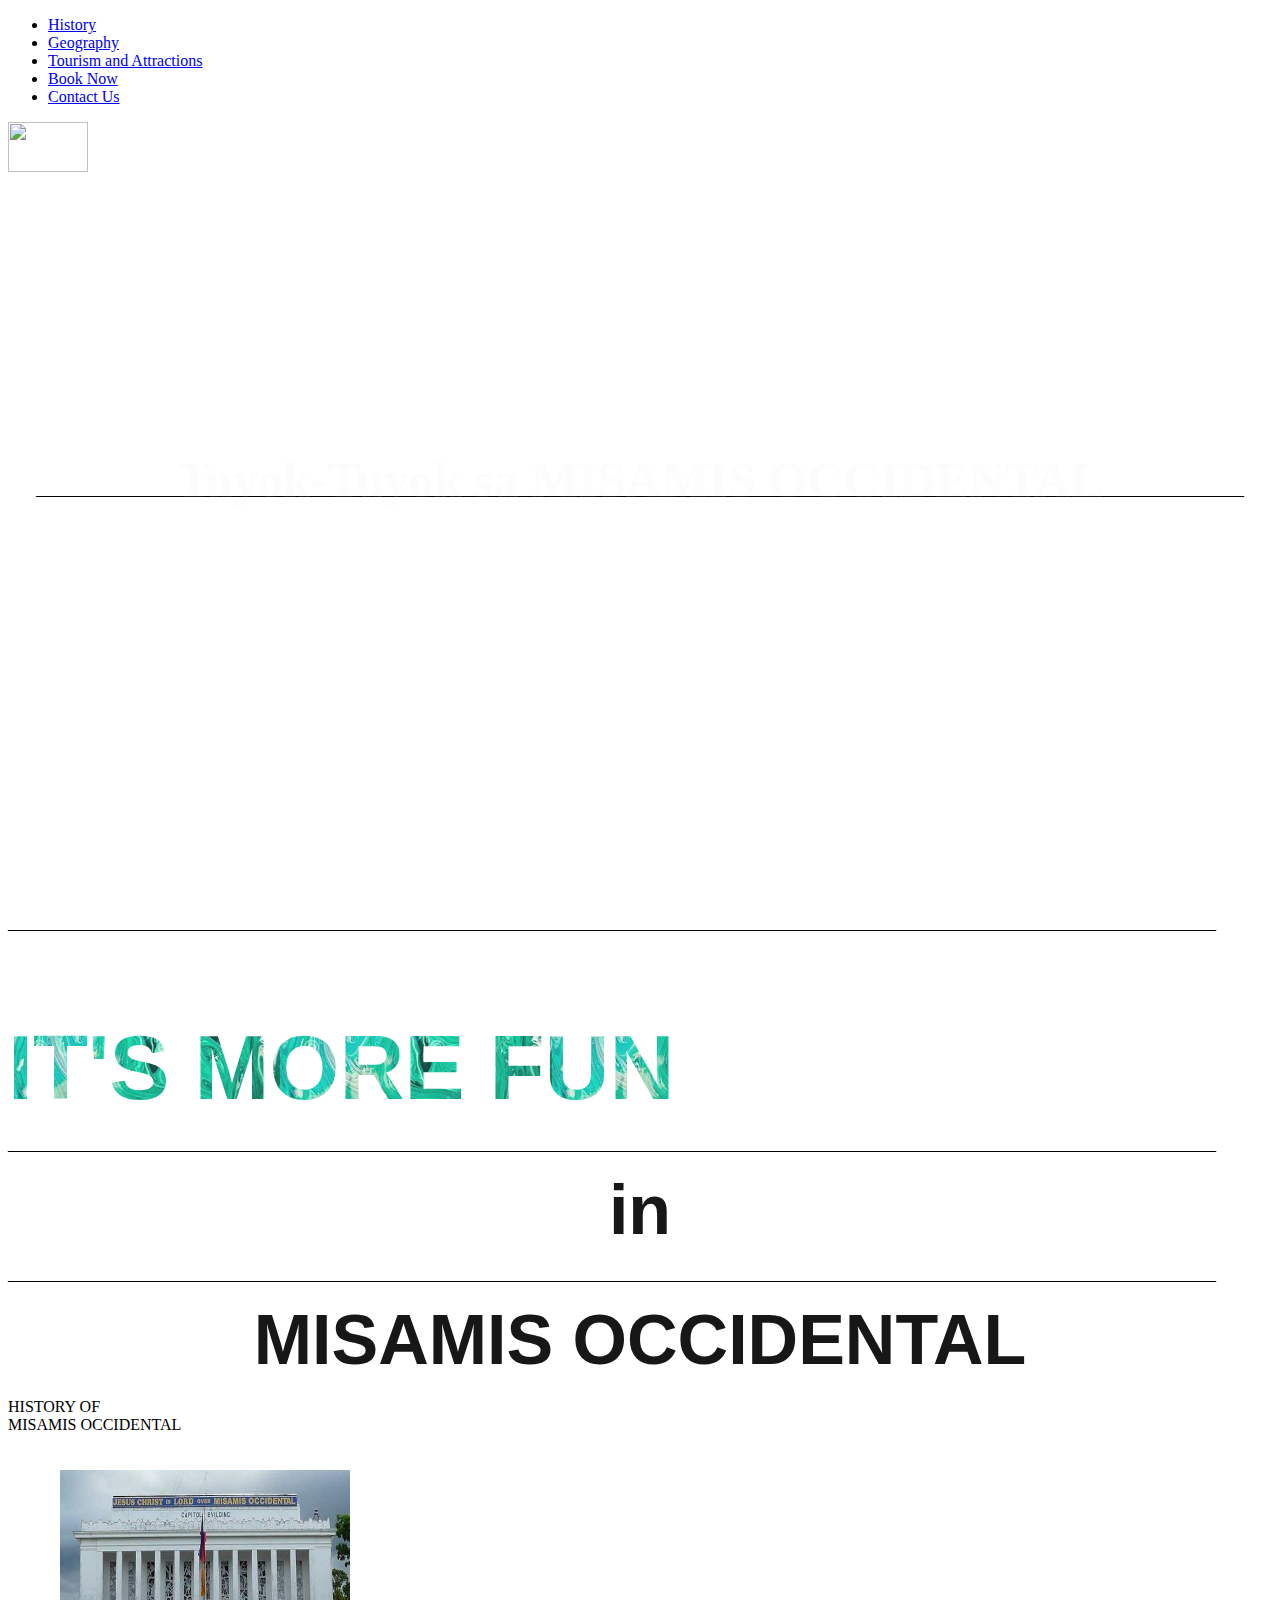
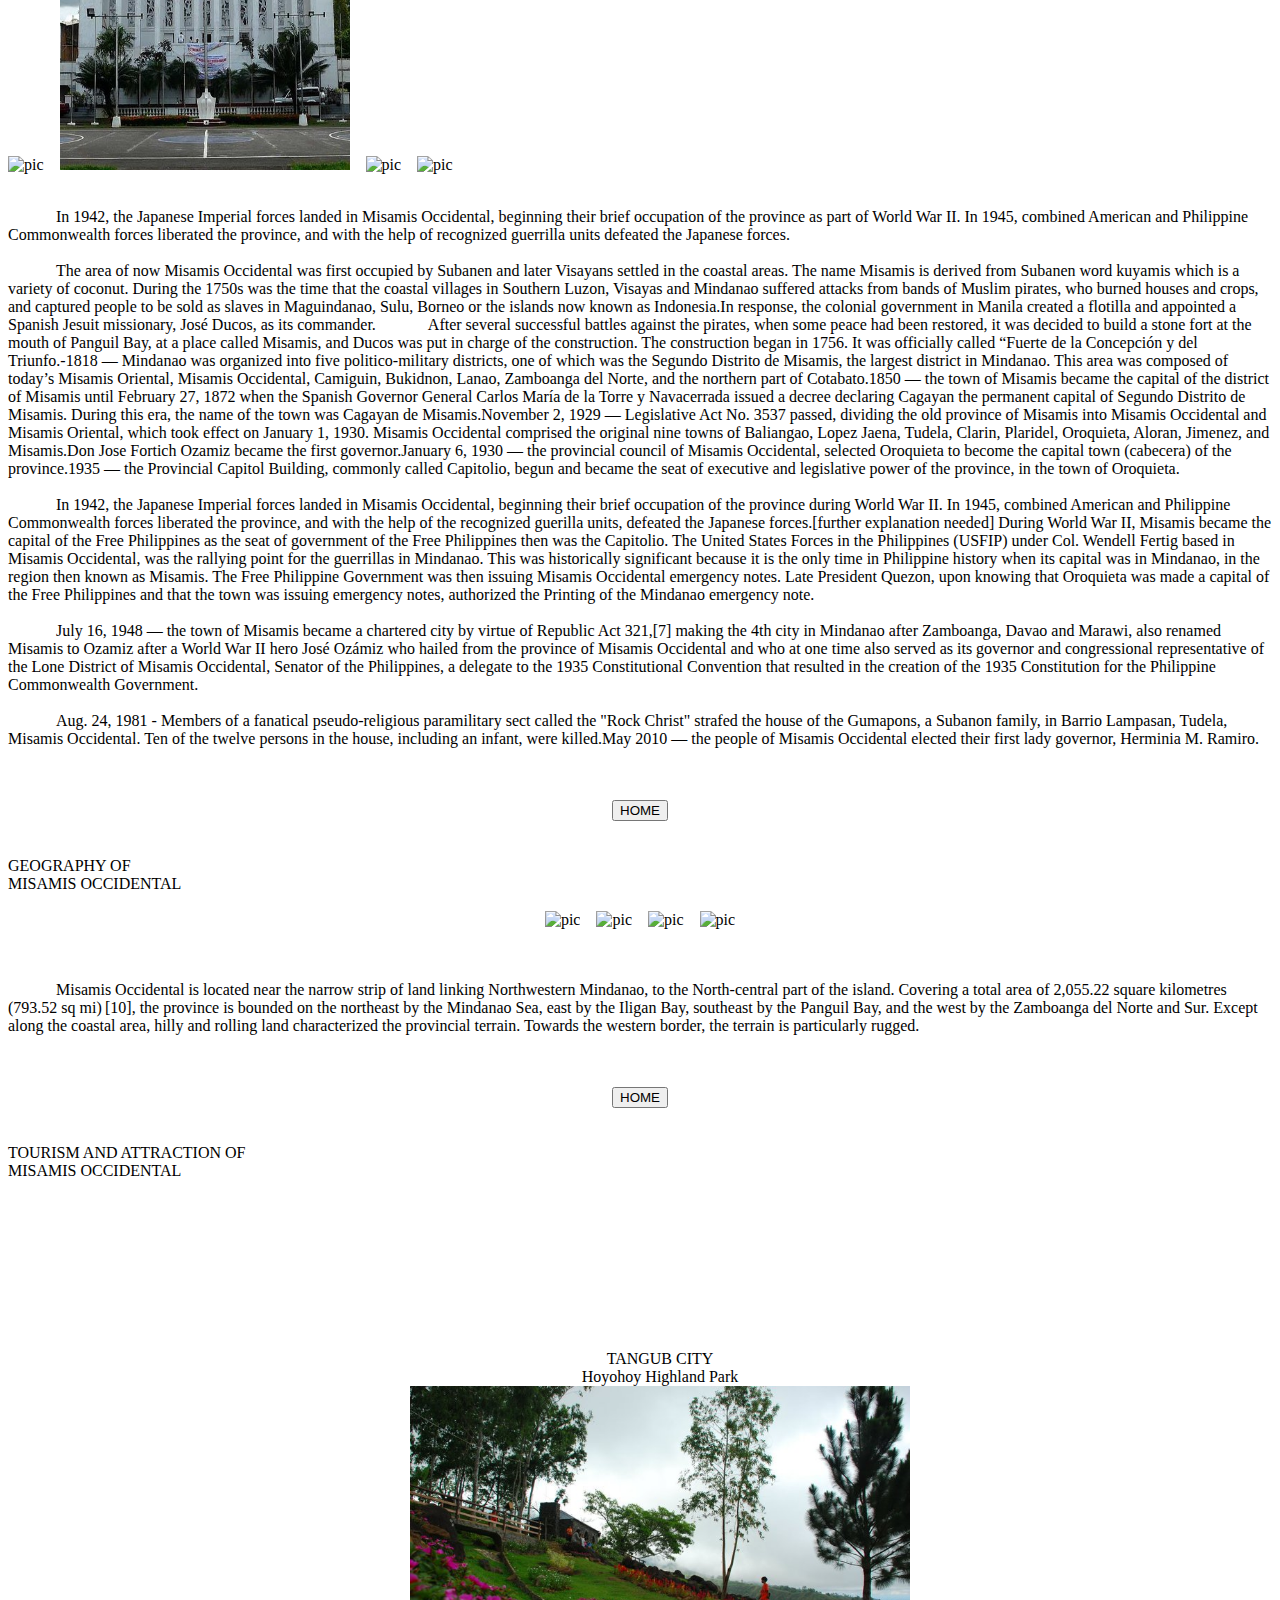
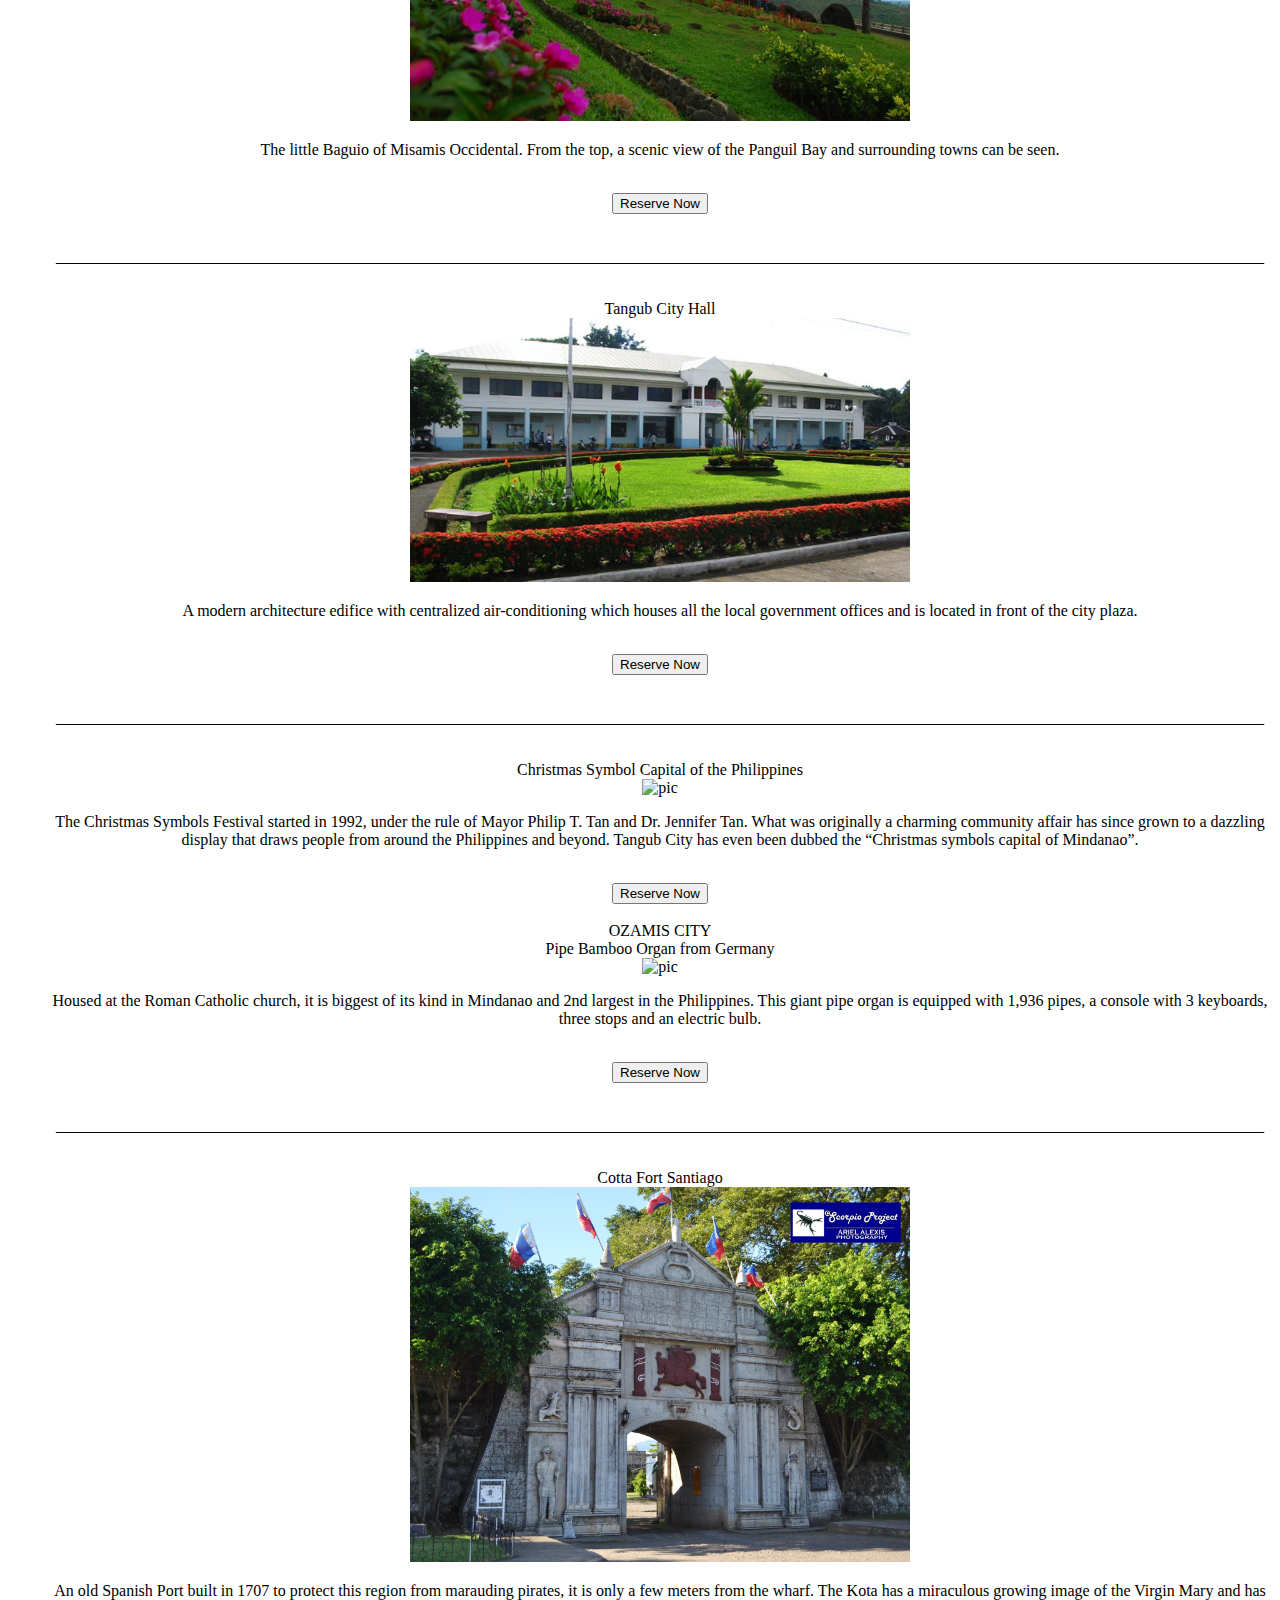
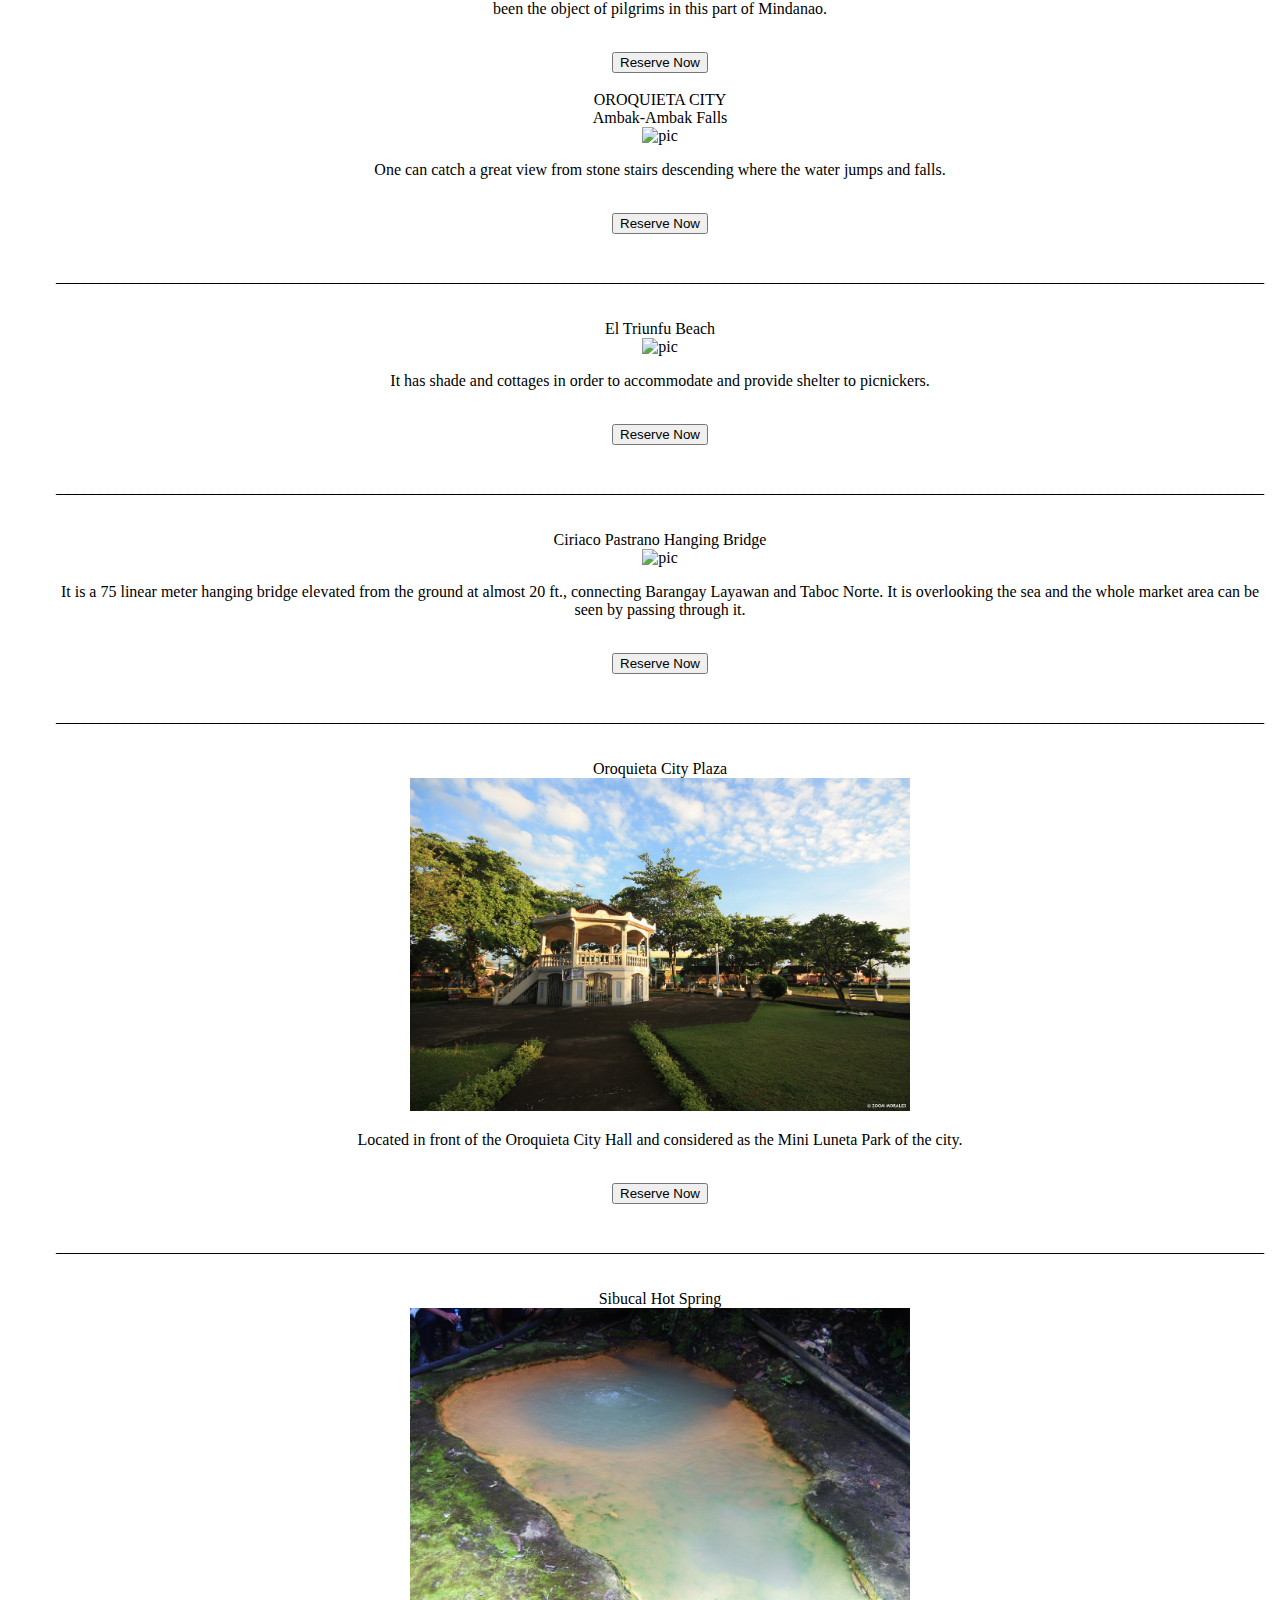
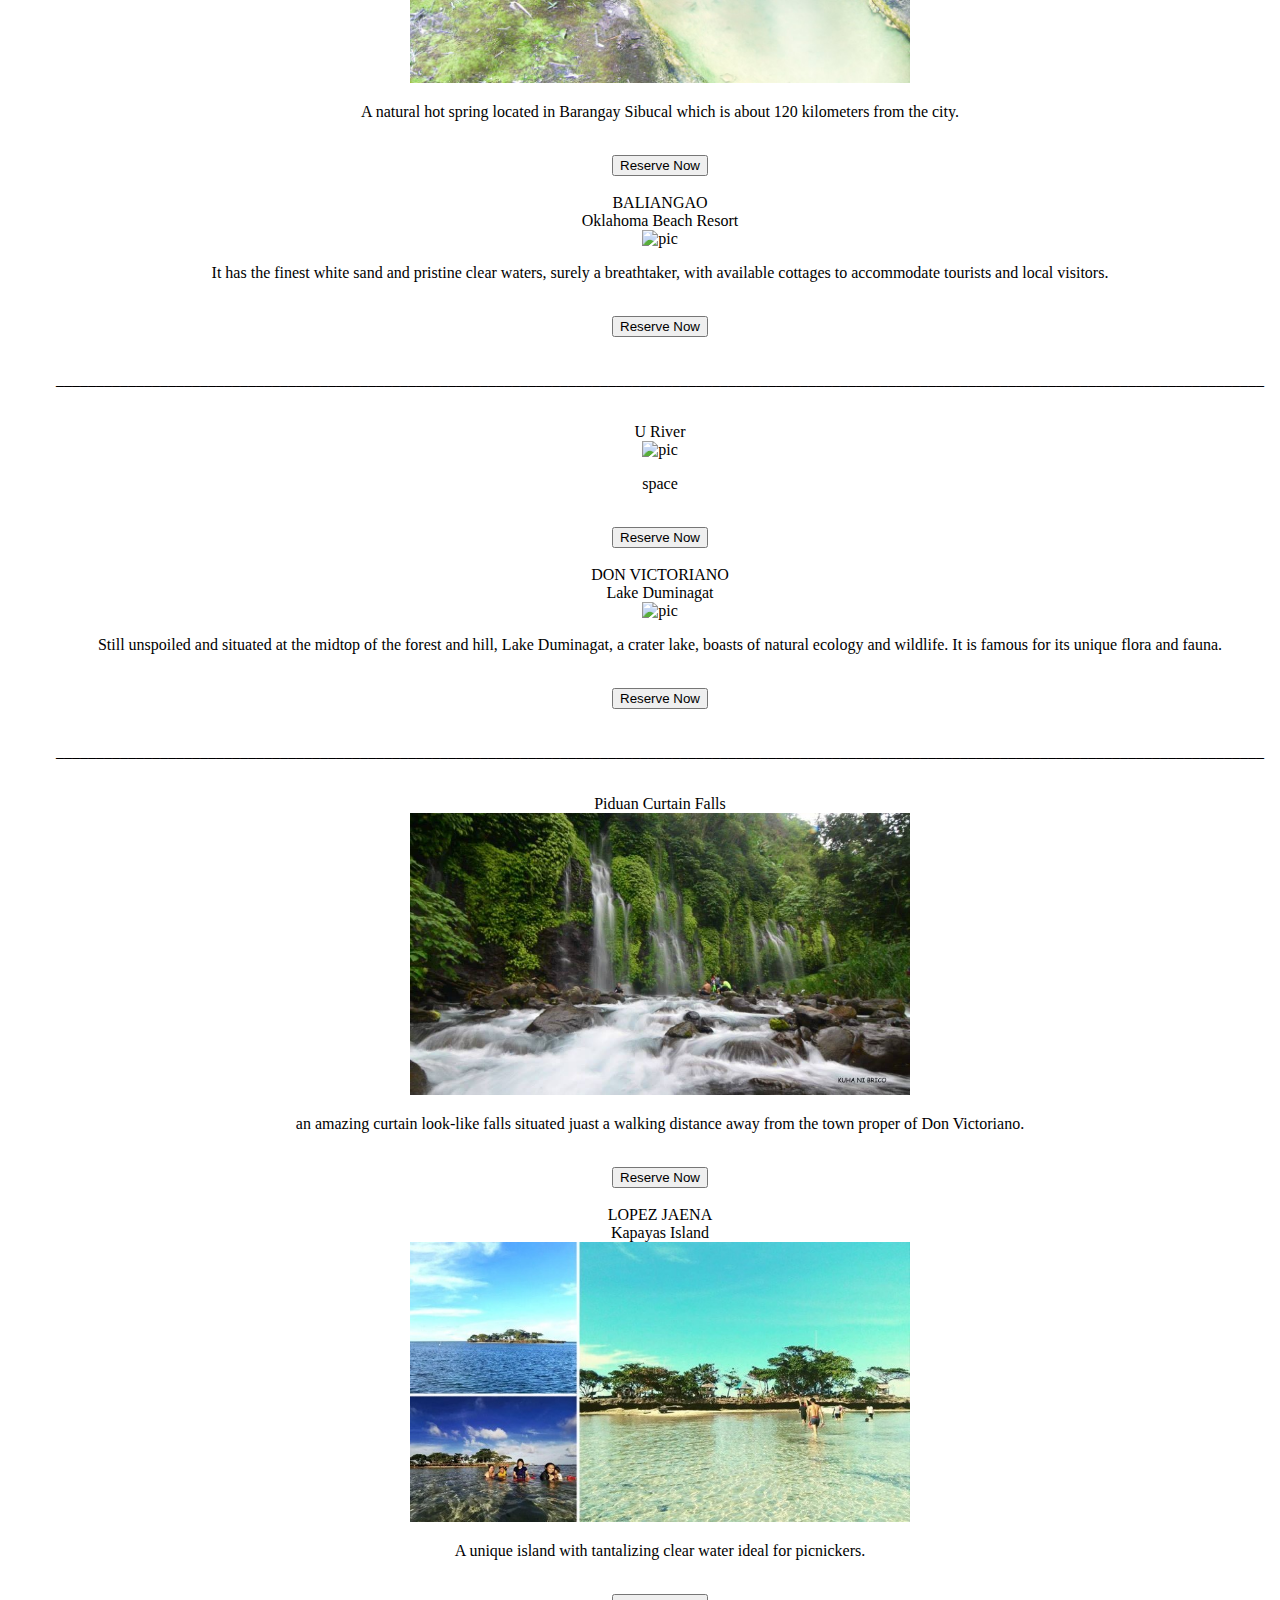
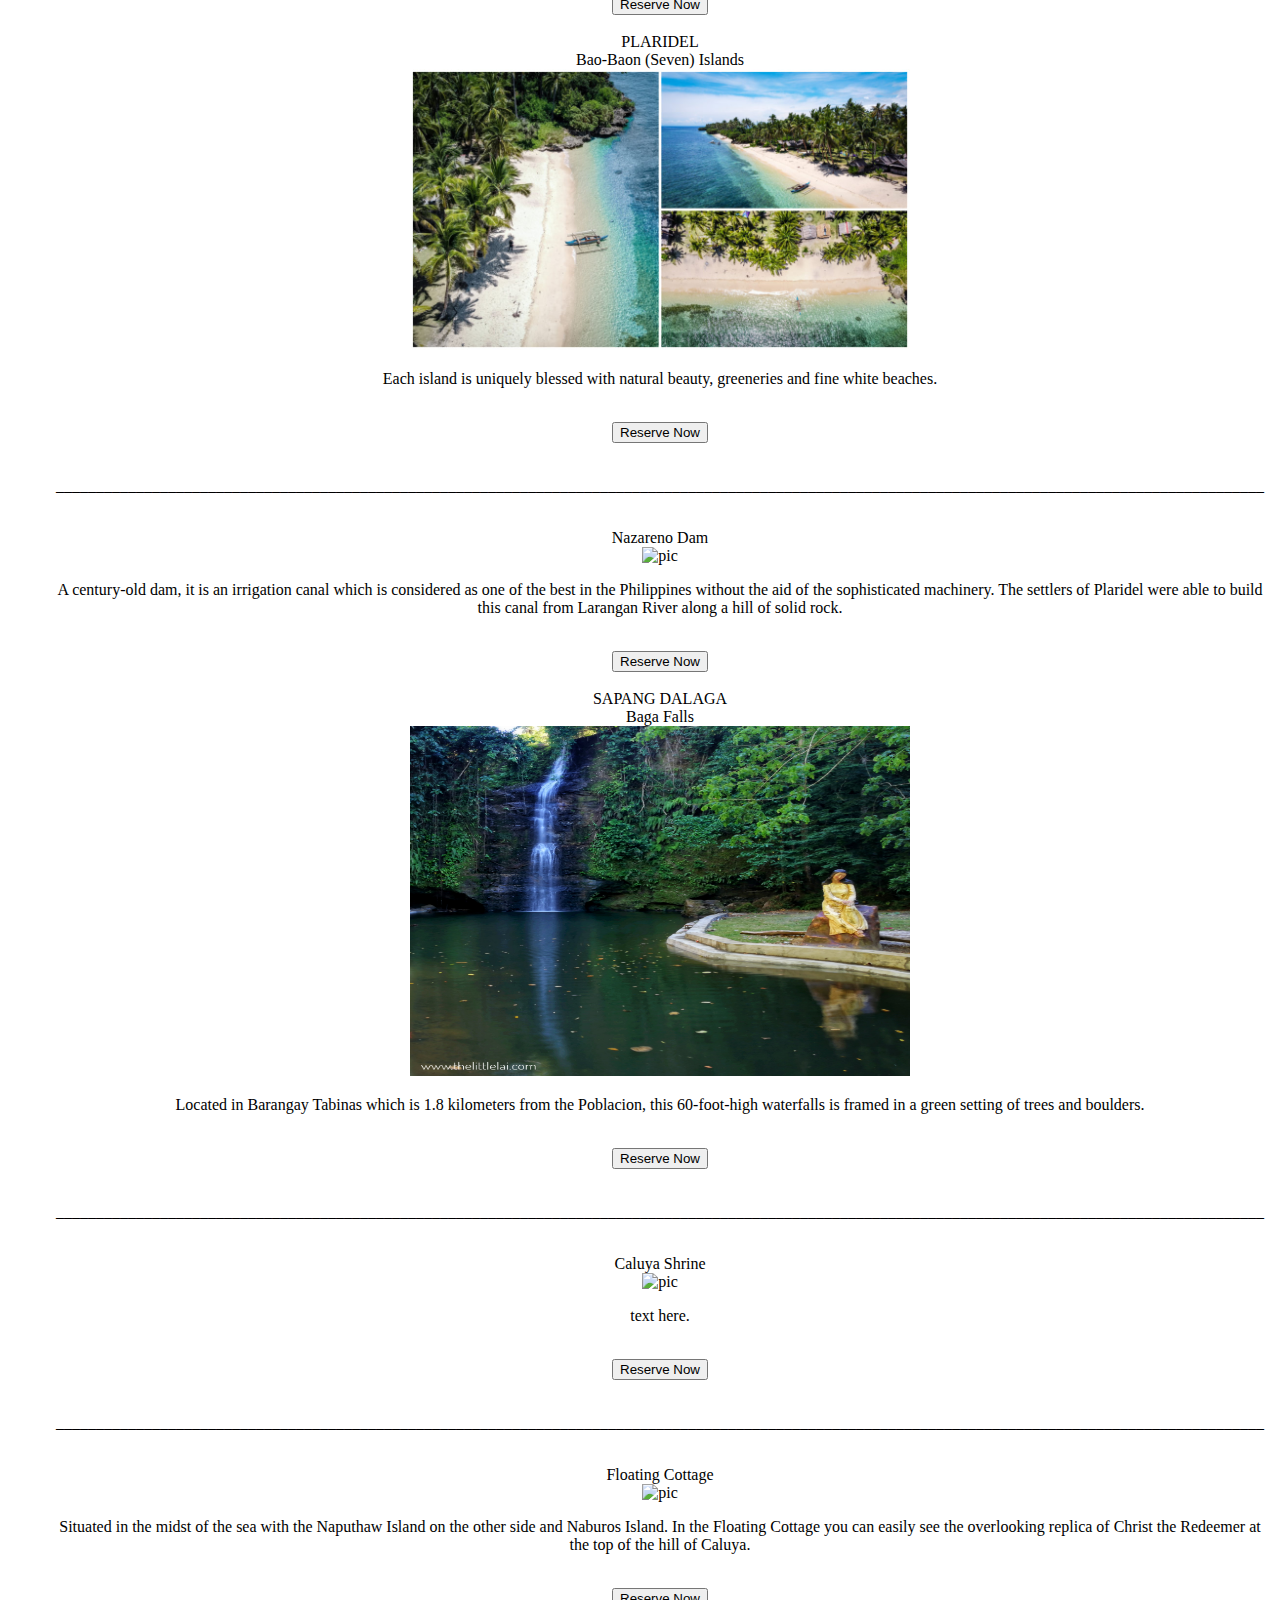
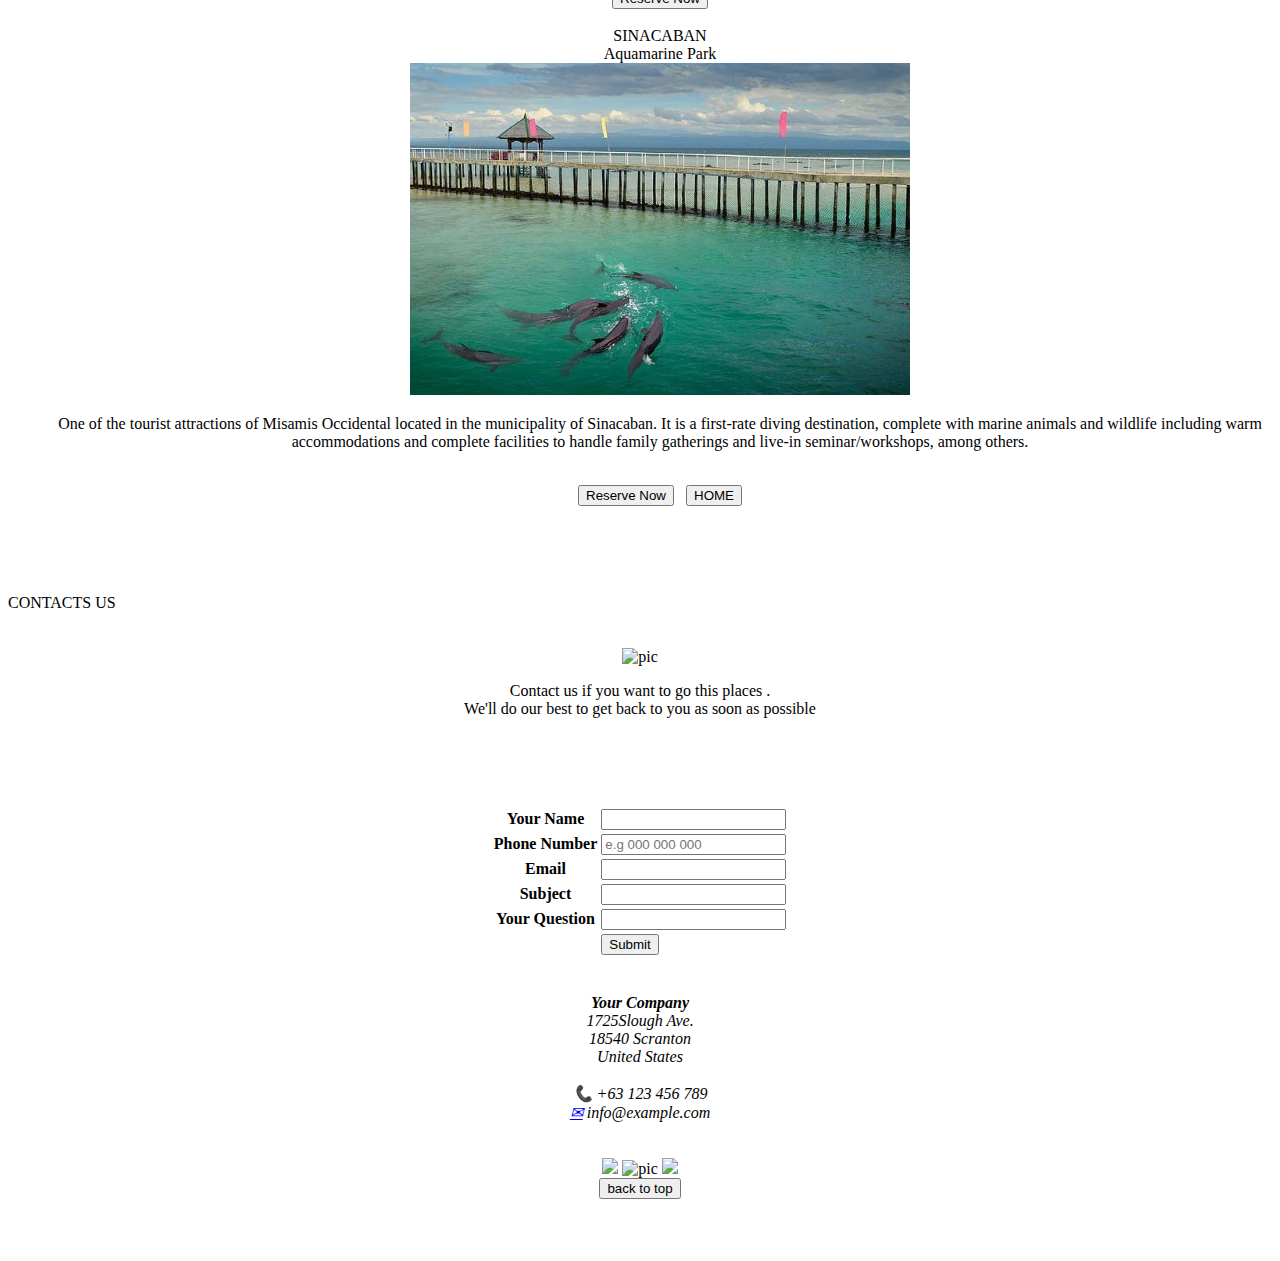
==== commit 58e088bf: "Update 1.2 Misamis Occidental.html" ====
--- a/1.2 Misamis Occidental.html
+++ b/1.2 Misamis Occidental.html
@@ -58,8 +58,9 @@
     <p>_______________________________________________________________________________________________________________________________________________________</p>
     <center>
     <h3>MISAMIS OCCIDENTAL</h3></center>
-</div>
-<br><br>
+</div></div>
+<br>
+<div class="form1">
 <div class="container">
     <section id="home">
         <div class="history">
@@ -225,7 +226,7 @@
         <div class="text1">BALIANGAO</div>
         <div class="decor">
         <div class="text2">Oklahoma Beach Resort</div>
-        <center> <img src="images/Oklahoma Beach Resort.jpg" alt="pic" width="500px"></center>
+        <center> <img src="images/Oklahoma Beach Resort.JPG" alt="pic" width="500px"></center>
         <p> It has the finest white sand and pristine clear waters, surely a breathtaker, with available cottages to accommodate tourists and local visitors.</p>
 <br>
 <center>
